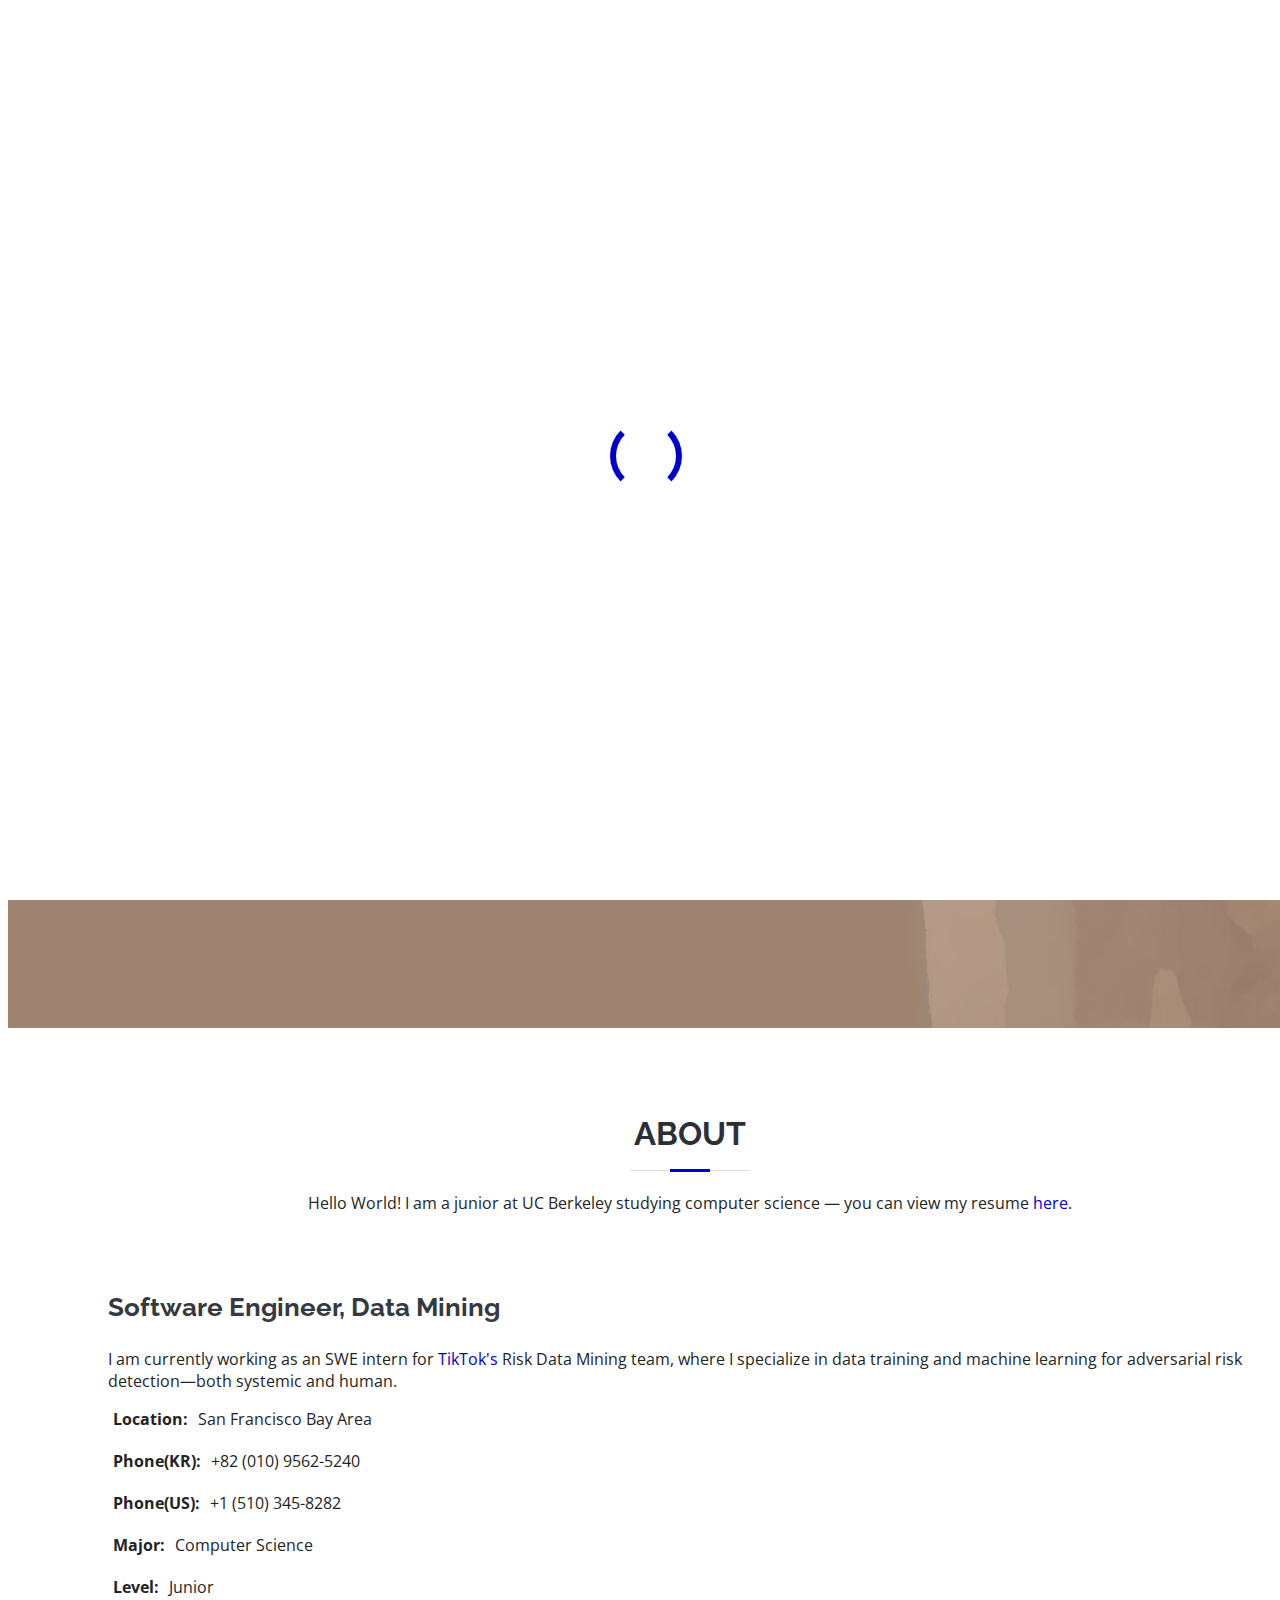
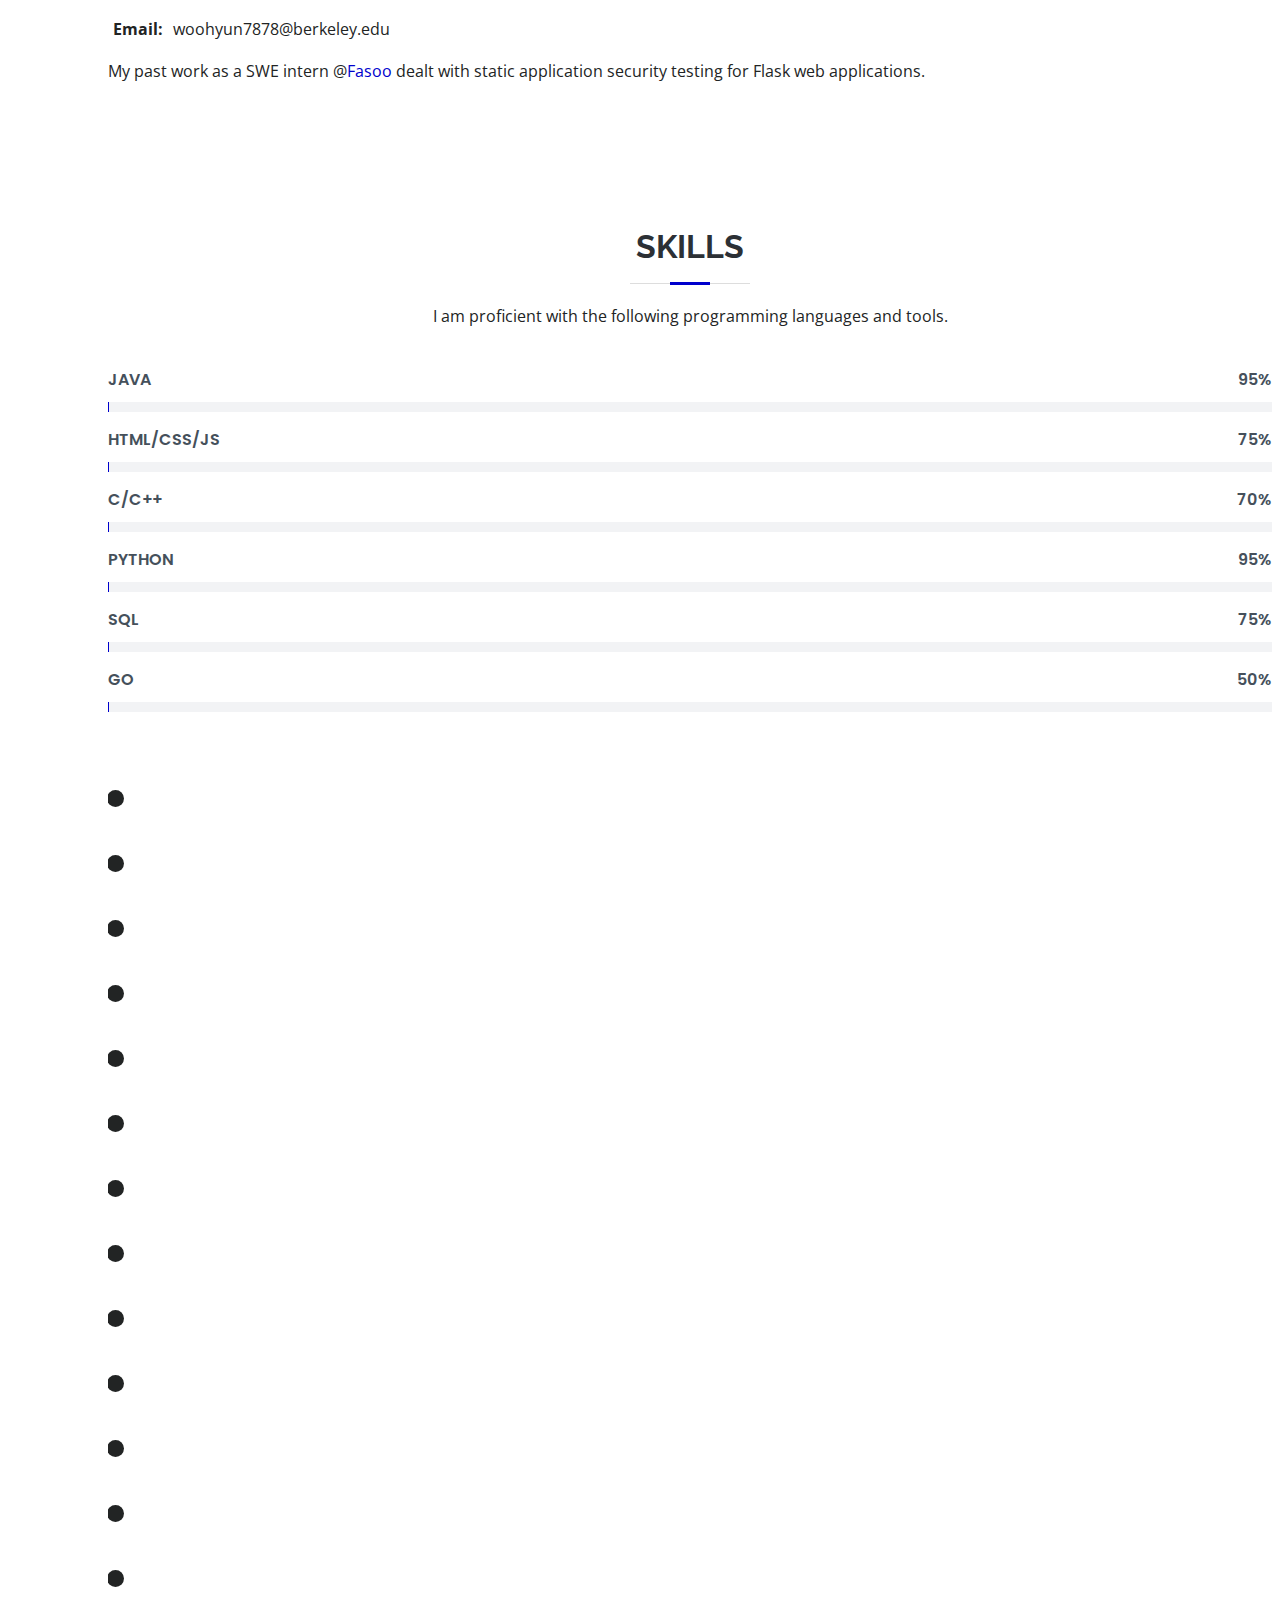
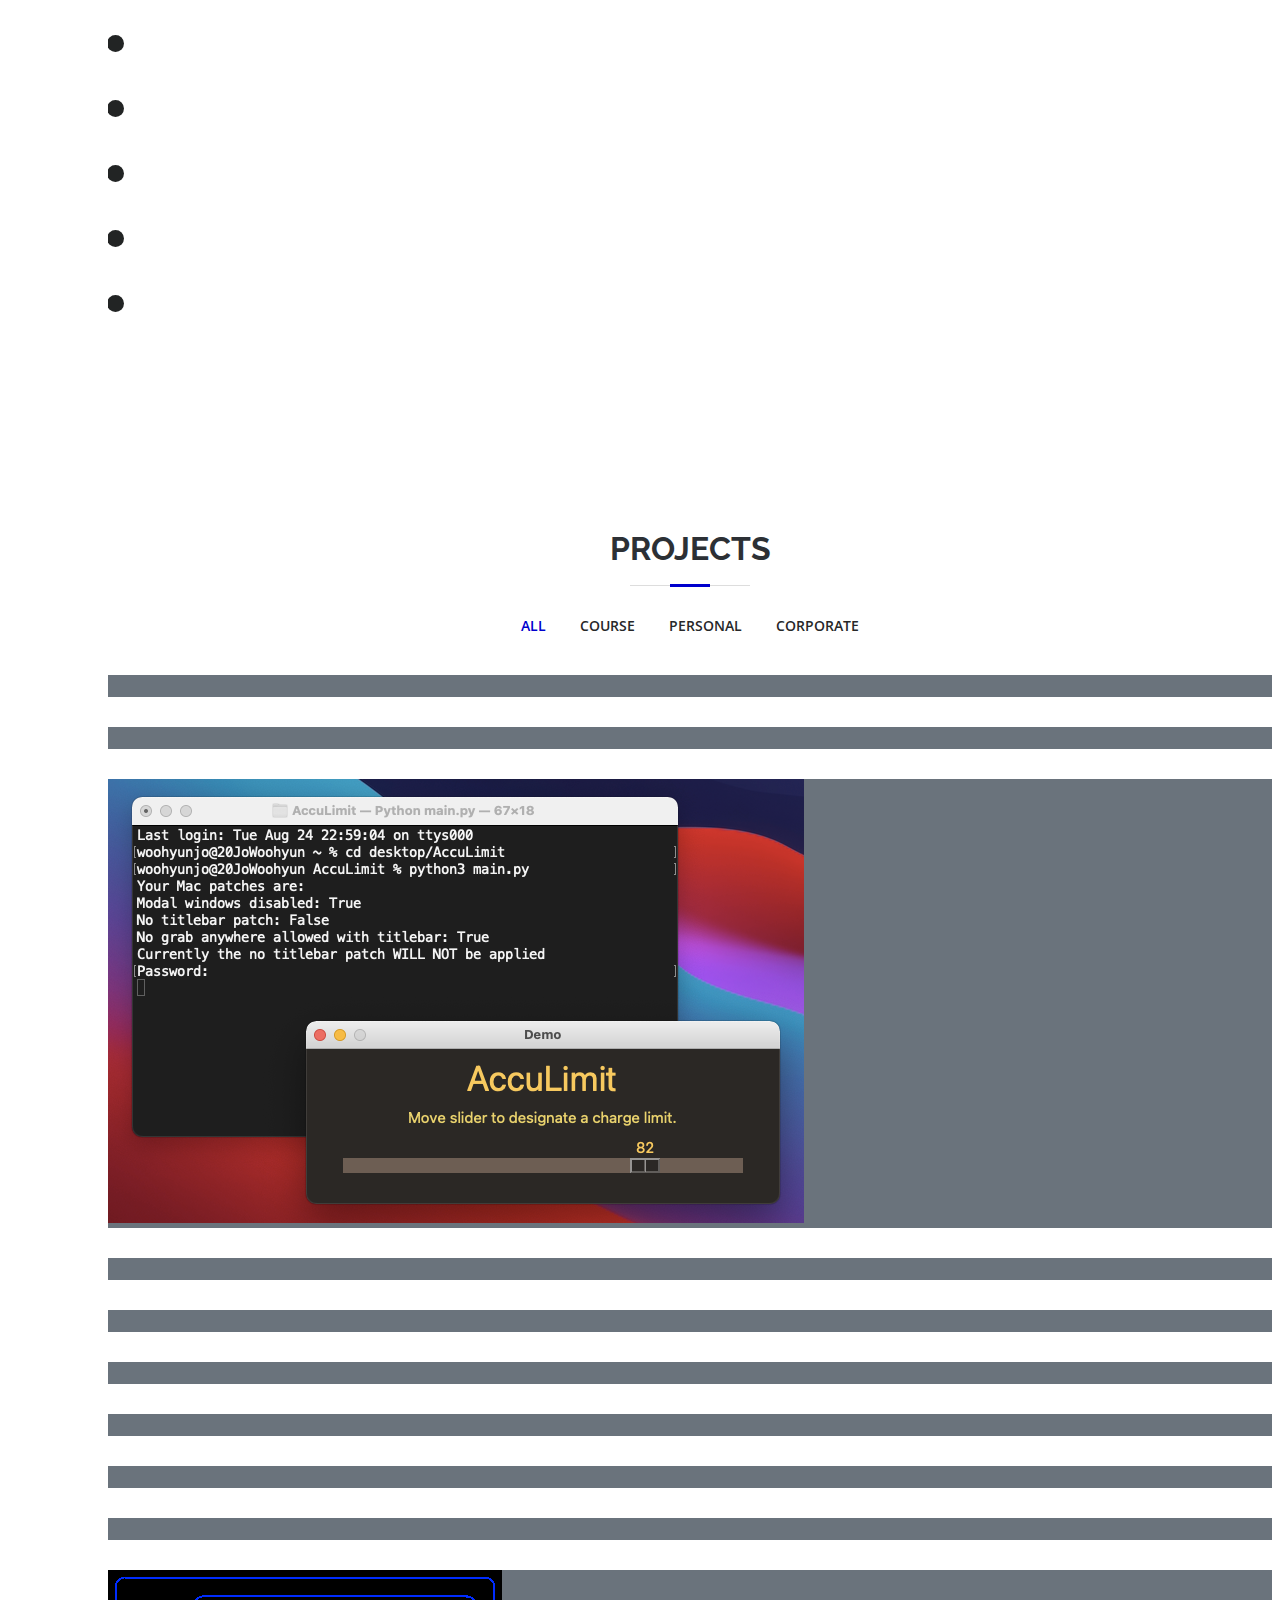
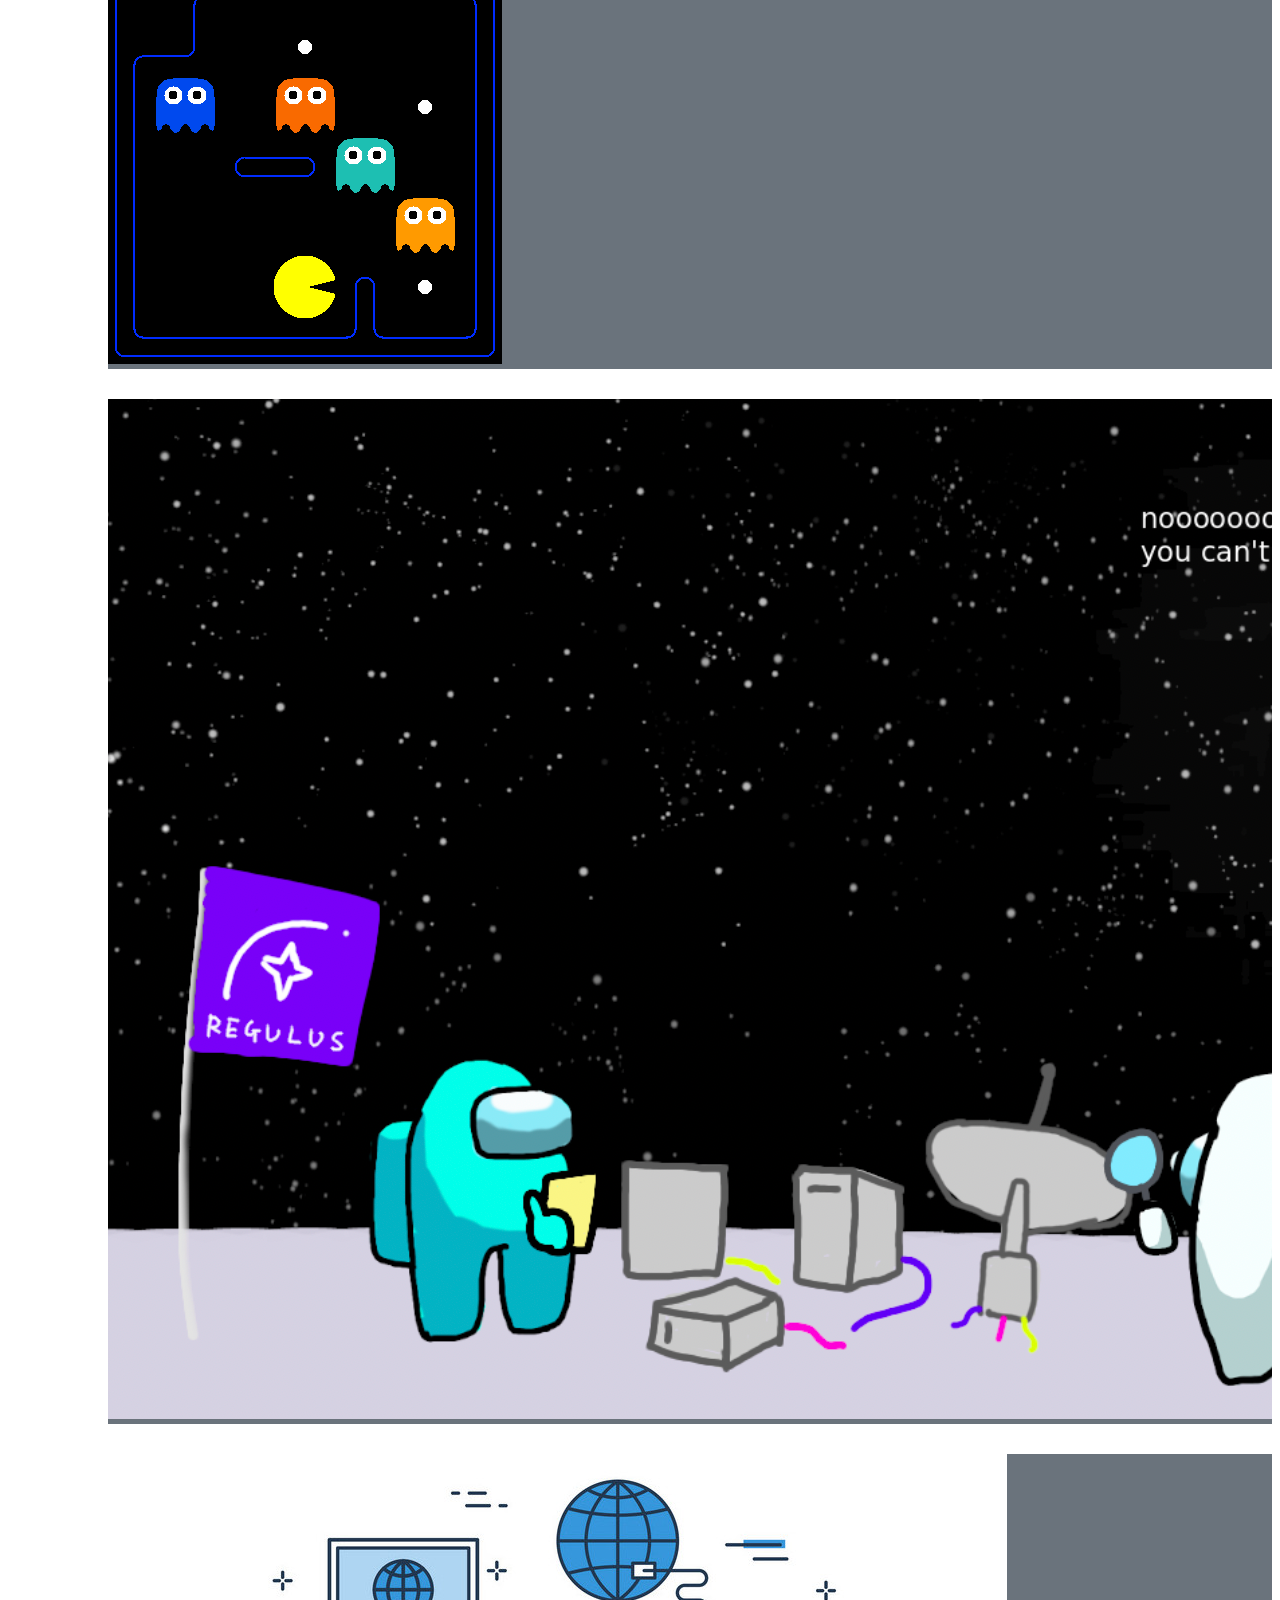
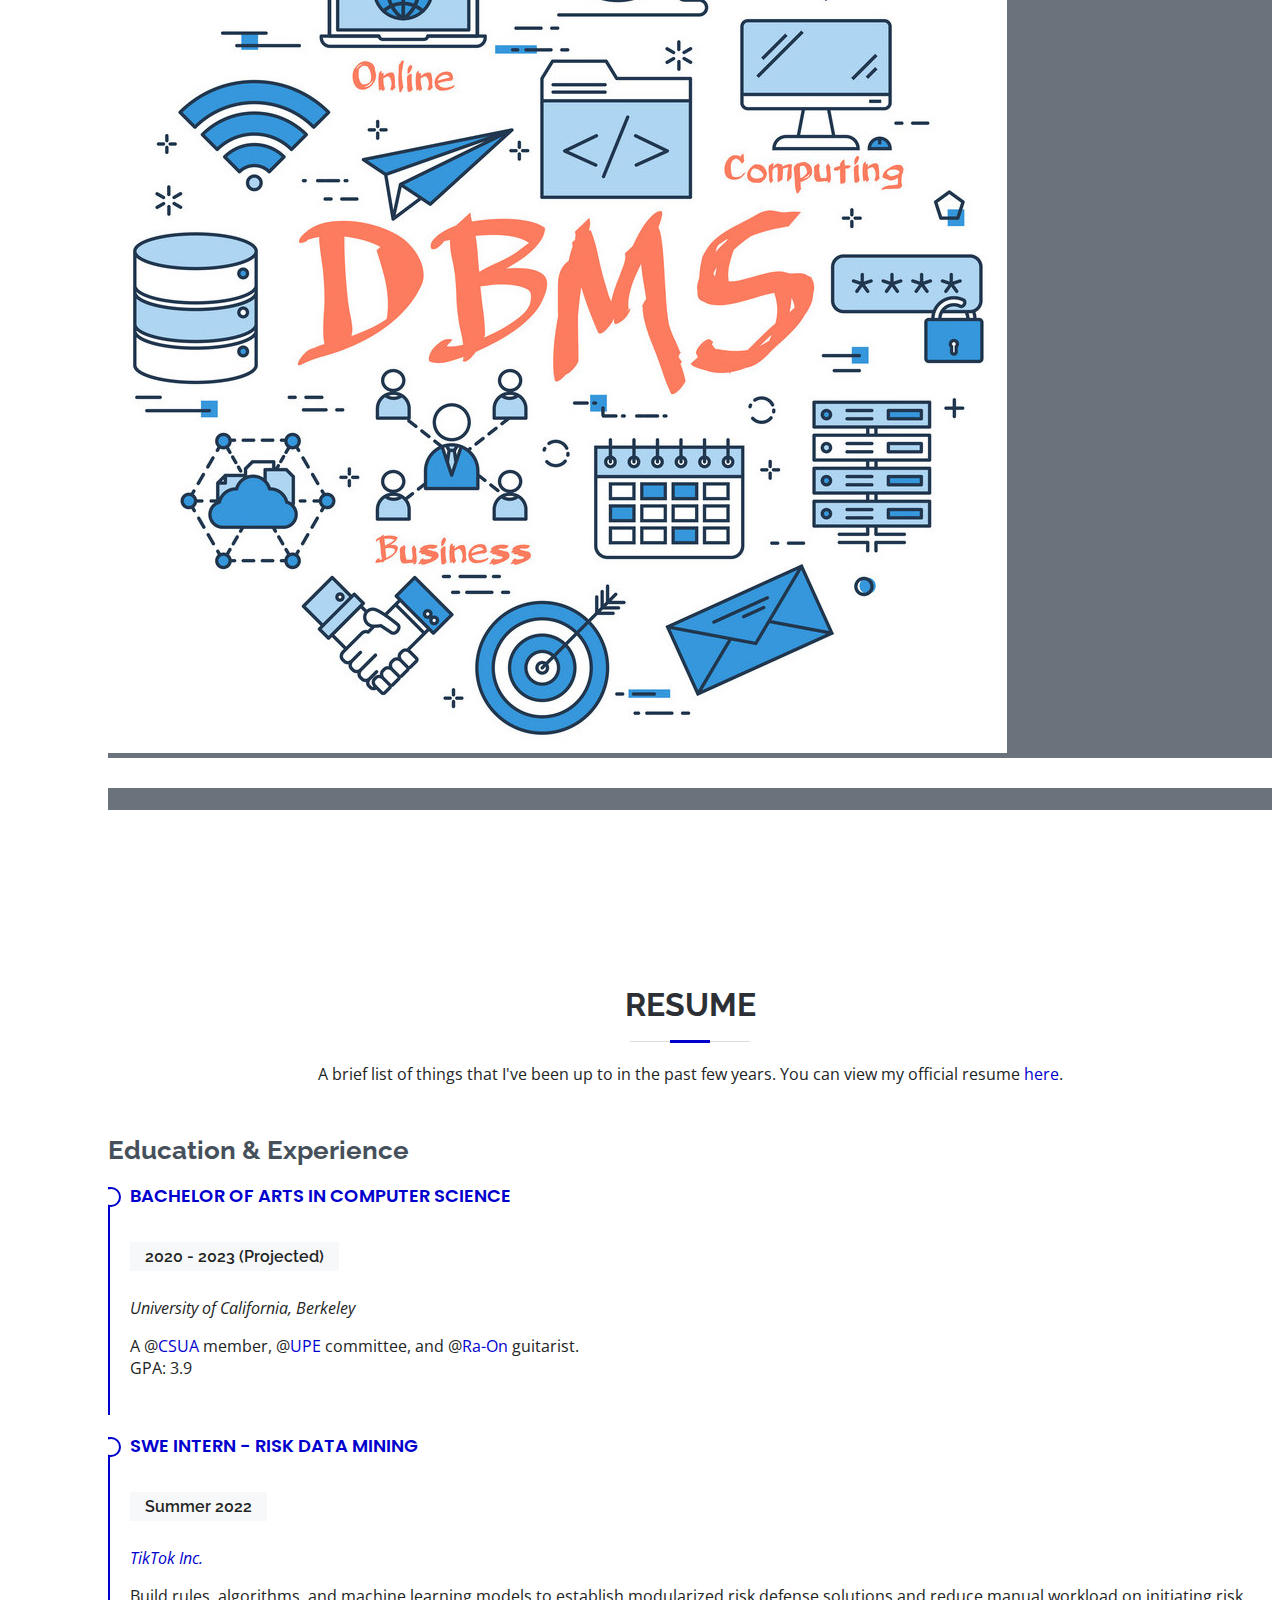
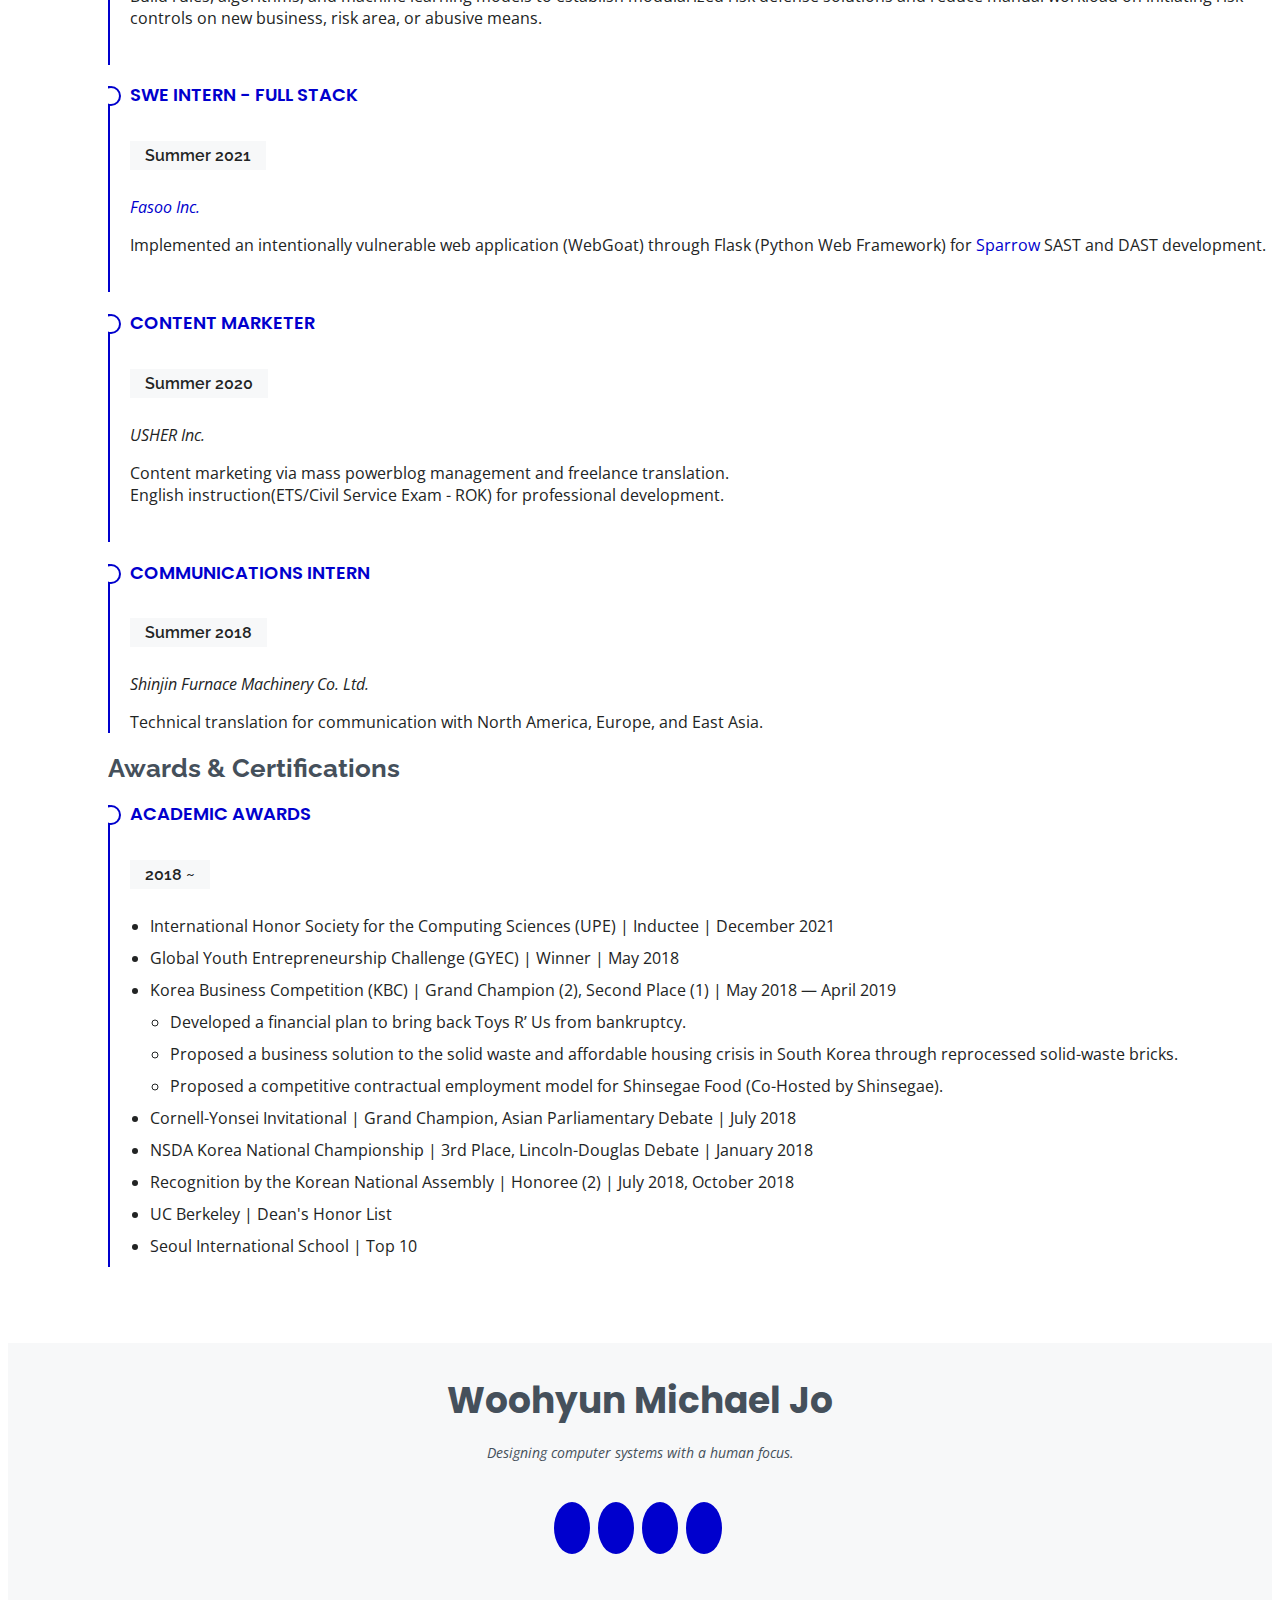
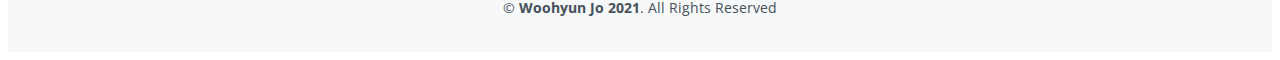
==== index.html @ 5ebe7e52 "Protfolio update" ====
<!DOCTYPE html>
<html lang="en">

<head>
  <meta charset="utf-8">
  <meta content="width=device-width, initial-scale=1.0" name="viewport">

  <title>Woohyun M. Jo</title>
  <meta content="" name="description">
  <meta content="" name="keywords">

  <!-- Favicons -->
  <link href="assets/img/favicon.ico" rel="icon">

  <!-- Devicons -->  
  <link rel="stylesheet" href="https://cdn.jsdelivr.net/gh/devicons/devicon@latest/devicon.min.css">

  <!-- Google Fonts -->
  <link href="https://fonts.googleapis.com/css?family=Open+Sans:300,300i,400,400i,600,600i,700,700i|Raleway:300,300i,400,400i,500,500i,600,600i,700,700i|Poppins:300,300i,400,400i,500,500i,600,600i,700,700i" rel="stylesheet">

  <!-- Vendor CSS Files -->
  <link href="assets/vendor/aos/aos.css" rel="stylesheet">
  <link href="assets/vendor/bootstrap/css/bootstrap.min.css" rel="stylesheet">
  <link href="assets/vendor/bootstrap-icons/bootstrap-icons.css" rel="stylesheet">
  <link href="assets/vendor/boxicons/css/boxicons.min.css" rel="stylesheet">
  <link href="assets/vendor/glightbox/css/glightbox.min.css" rel="stylesheet">
  <link href="assets/vendor/swiper/swiper-bundle.min.css" rel="stylesheet">

  <!-- Main CSS File -->
  <link href="assets/css/style.css" rel="stylesheet">
</head>

<body>

  <!-- ======= Mobile nav toggle button ======= -->
  <!-- <button type="button" class="mobile-nav-toggle d-xl-none"><i class="bi bi-list mobile-nav-toggle"></i></button> -->
  <i class="bi bi-list mobile-nav-toggle d-xl-none"></i>
  <!-- ======= Header ======= -->
  <header id="header" class="d-flex flex-column justify-content-center">

    <nav id="navbar" class="navbar nav-menu">
      <ul>
        <li><a href="#hero" class="nav-link scrollto active"><i class="bx bx-home"></i> <span>Home</span></a></li>
        <li><a href="#about" class="nav-link scrollto"><i class="bx bx-user"></i> <span>About</span></a></li>
        <li><a href="#skills" class="nav-link scrollto"><i class="bx bx-edit"></i> <span>Skills</span></a></li>
        <li><a href="#portfolio" class="nav-link scrollto"><i class="bx bx-book-content"></i> <span>Projects</span></a></li>
        <li><a href="#resume" class="nav-link scrollto"><i class="bx bx-file-blank"></i> <span>Resume</span></a></li>
      </ul>
    </nav><!-- .nav-menu -->

  </header><!-- End Header -->

  <!-- ======= Hero Section ======= -->
  <section id="hero" class="d-flex flex-column justify-content-center">
    <div class="container" data-aos="zoom-in" data-aos-delay="100">
      <h1>Woohyun Michael Jo</h1>
      <p>I'm a <span class="typed" data-typed-items="Developer, Hacker, Designer"></span></p>
      <div class="social-links">
        <a href="https://github.com/woohyun7878" class="github"><i class="bx bxl-github"></i></a>
        <a href="https://linkedin.com/in/woohyunmjo" class="linkedin"><i class="bx bxl-linkedin"></i></a>
        <a href="https://www.facebook.com/michael.jo.35513/" class="facebook"><i class="bx bxl-facebook"></i></a>
        <a href="https://www.instagram.com/michaeljoooooo/" class="instagram"><i class="bx bxl-instagram"></i></a>
      </div>
    </div>
  </section><!-- End Hero -->

  <main id="main">

    <!-- ======= About Section ======= -->
    <section id="about" class="about">
      <div class="container" data-aos="fade-up">

        <div class="section-title">
          <h2>About</h2>
          <p>Hello World! I am a junior at UC Berkeley studying
            computer science &mdash; you can view my resume
            <a href="assets/Woohyun_Jo_Resume.pdf">here</a>.
        </p>
        </div>

        <div class="row">
          <div class="col-lg-4">
            <img src="assets/img/profile-img.jpg" class="img-special" alt="">
          </div>
          <div class="col-lg-8 pt-4 pt-lg-0 content">
            <h3>Software Engineer, Data Mining</h3>
            <p>
              I am currently working as an SWE intern for <a href="https://careers.tiktok.com/">TikTok's</a>
              Risk Data Mining team, where I specialize in data training and machine learning for
              adversarial risk detection—both systemic and human.
              </p>
            <p class="fst-italic">
            <div class="row">
              <div class="col-lg-6">
                <ul>
                  <li><i class="bi bi-chevron-right"></i> <strong>Location:</strong> <span>San Francisco Bay Area</span></li>
                  <li><i class="bi bi-chevron-right"></i> <strong>Phone(KR):</strong> <span>+82 (010) 9562-5240</span></li>
                  <li><i class="bi bi-chevron-right"></i> <strong>Phone(US):</strong> <span>+1 (510) 345-8282</span></li>
                </ul>
              </div>
              <div class="col-lg-6">
                <ul>
                  <li><i class="bi bi-chevron-right"></i> <strong>Major:</strong> <span>Computer Science</span></li>
                  <li><i class="bi bi-chevron-right"></i> <strong>Level:</strong> <span>Junior</span></li>
                  <li><i class="bi bi-chevron-right"></i> <strong>Email:</strong> <span>woohyun7878@berkeley.edu</span></li>
                </ul>
              </div>
            </div>
              <p>
                My past work as a SWE intern @<a href="https://www.fasoo.com/">Fasoo</a> dealt with static application security testing for Flask web applications.
            </p>
          </div>
        </div>
      </div>
    </section><!-- End About Section -->

    <!-- ======= Skills Section ======= -->
    <section id="skills" class="skills section-bg">
      <div class="container" data-aos="fade-up">

        <div class="section-title">
          <h2>Skills</h2>
          <p>I am proficient with the following programming languages and tools.
          </p>
        </div>

        <div class="row skills-content">

          <div class="col-lg-6">

            <div class="progress">
              <span class="skill">Java <i class="val">95%</i></span>
              <div class="progress-bar-wrap">
                <div class="progress-bar" role="progressbar" aria-valuenow="100" aria-valuemin="0" aria-valuemax="100"></div>
              </div>
            </div>

            <div class="progress">
              <span class="skill">HTML/CSS/JS <i class="val">75%</i></span>
              <div class="progress-bar-wrap">
                <div class="progress-bar" role="progressbar" aria-valuenow="75" aria-valuemin="0" aria-valuemax="100"></div>
              </div>
            </div>

            <div class="progress">
              <span class="skill">C/C++ <i class="val">70%</i></span>
              <div class="progress-bar-wrap">
                <div class="progress-bar" role="progressbar" aria-valuenow="70" aria-valuemin="0" aria-valuemax="100"></div>
              </div>
            </div>

          </div>

          <div class="col-lg-6">

            <div class="progress">
              <span class="skill">Python <i class="val">95%</i></span>
              <div class="progress-bar-wrap">
                <div class="progress-bar" role="progressbar" aria-valuenow="100" aria-valuemin="0" aria-valuemax="100"></div>
              </div>
            </div>

            <div class="progress">
              <span class="skill">SQL <i class="val">75%</i></span>
              <div class="progress-bar-wrap">
                <div class="progress-bar" role="progressbar" aria-valuenow="75" aria-valuemin="0" aria-valuemax="100"></div>
              </div>
            </div>

            <div class="progress">
              <span class="skill">GO <i class="val">50%</i></span>
              <div class="progress-bar-wrap">
                <div class="progress-bar" role="progressbar" aria-valuenow="50" aria-valuemin="0" aria-valuemax="100"></div>
              </div>
            </div>

          </div>
        
        </div>
        <ul class="list-inline dev-icons" style="text-align: center">
          <li class="list-inline-item"><i class="devicon-python-plain colored"></i></li>
          <li class="list-inline-item"><i class="devicon-java-plain colored"></i></li>
          <li class="list-inline-item"><i class="devicon-cplusplus-plain colored"></i>
          </li>
          <li class="list-inline-item"><i class="devicon-go-plain colored"></i>
          </li>
          <li class="list-inline-item"><i class="devicon-mysql-plain colored"></i>
          </li>
          <li class="list-inline-item"><i class="devicon-django-plain colored"></i></li>
          <li class="list-inline-item"><i class="devicon-html5-plain colored"> </i></li>
          <li class="list-inline-item"><i class="devicon-css3-plain colored"></i>
          </li>
          <li class="list-inline-item"><i class="devicon-javascript-plain colored"></i>
          </li>
          <li class="list-inline-item"><i class="devicon-bootstrap-plain colored"></i>
          </li>
          <li class="list-inline-item"><i class="devicon-flask-original colored"> </i>
          </li>
          <li class="list-inline-item"><i class="devicon-sqlalchemy-plain colored"></i>
          </li>
          <li class="list-inline-item"><i class="devicon-aftereffects-plain colored"></i></li>
          <li class="list-inline-item"><i class="devicon-illustrator-plain colored"></i>
          </li>
          <li class="list-inline-item"><i class="devicon-photoshop-plain colored"></i>
          </li>
          <li class="list-inline-item"><i class="devicon-vscode-plain colored"></i>
          </li>
          <li class="list-inline-item"><i class="devicon-intellij-plain colored"></i>
          </li>
          <li class="list-inline-item"><i class="devicon-git-plain colored"></i>
          </li>
      </ul>

      </div>
    </section><!-- End Skills Section -->

    <!-- ======= Portfolio Section ======= -->
    <section id="portfolio" class="portfolio section-bg">
      <div class="container" data-aos="fade-up">

        <div class="section-title" style="padding-bottom: 0px;">
          <h2>Projects</h2>
        </div>
  
        <div class="row">
          <div class="col-lg-12 d-flex justify-content-center" data-aos="fade-up" data-aos-delay="100">
            <ul id="portfolio-flters">
              <li data-filter="*" class="filter-active">All</li>
              <li data-filter=".filter-course">Course</li>
              <li data-filter=".filter-personal">Personal</li>
              <li data-filter=".filter-corporate">Corporate</li>
            </ul>
          </div>
        </div>

        <p class="mobile-only"><b><i class='bx bx-mobile' ></i>Mobile: </b>Tap images for view options</p>

        <div class="row portfolio-container" data-aos="fade-up" data-aos-delay="200">

          <div class="col-lg-4 col-md-6 portfolio-item filter-personal">
            <div class="portfolio-wrap">
              <img src="assets/img/portfolio/metaport.jpg" class="img-fluid" alt="">
              <div class="portfolio-info">
                <h4>Metaport</h4>
                <p>Sketchup (3D Modeling)</p>
                <div class="portfolio-links">
                  <a href="assets/img/portfolio/metaport.jpg" data-gallery="portfolioGallery" class="portfolio-lightbox" title="In a team of 7, proposed the urban transportation solution
                  Metaport, which is powered by electricity from microbial fuel
                  cells that treat human urine in public restrooms."><i class="bx bx-dots-horizontal-rounded"></i></a>
                  <a href="https://www.entreplanet.org/GYEC/challenge2018.php" ><i class="bx bx-link"></i></a>
                </div>
              </div>
            </div>
          </div>

          <div class="col-lg-4 col-md-6 portfolio-item filter-course">
            <div class="portfolio-wrap">
              <img src="assets/img/portfolio/byow.jpg" class="img-fluid" alt="">
              <div class="portfolio-info">
                <h4>BYOW</h4>
                <p>JAVA</p>
                <div class="portfolio-links">
                  <a href="assets/img/portfolio/byow.jpg" data-gallery="portfolioGallery" class="portfolio-lightbox" title="Implemented a 2-dimensional dungeon game with pseudorandom world generation and state persistence."><i class="bx bx-dots-horizontal-rounded"></i></a>
                  <a href="https://github.com/Berkeley-CS61B-Student/sp21-proj3-g783" ><i class="bx bx-link"></i></a>
                </div>
              </div>
            </div>
          </div>

          <div class="col-lg-4 col-md-6 portfolio-item filter-personal">
            <div class="portfolio-wrap">
              <img src="assets/img/portfolio/acculimit.jpg" class="img-fluid" alt="">
              <div class="portfolio-info">
                <h4>AccuLimit</h4>
                <p>PYTHON</p>
                <div class="portfolio-links">
                  <a href="assets/img/portfolio/acculimit.jpg" data-gallery="portfolioGallery" class="portfolio-lightbox" title="AccuLimit protects your Mac's battery health by limiting the maximum battery charge by modifying the root BCLM parameter. I developed this application to keep my Macbook plugged in during graphic-intensive work.">
                    <i class="bx bx-dots-horizontal-rounded"></i></a>
                  <a href="https://github.com/woohyun7878/AccuLimit"><i class="bx bx-link"></i></a>
                </div>
              </div>
            </div>
          </div>

          <div class="col-lg-4 col-md-6 portfolio-item filter-course">
            <div class="portfolio-wrap">
              <img src="assets/img/portfolio/schemeinterp.jpg" class="img-fluid" alt="">
              <div class="portfolio-info">
                <h4>Scheme Interpreter</h4>
                <p>Python</p>
                <div class="portfolio-links">
                  <a href="assets/img/portfolio/schemeinterp.jpg" data-gallery="portfolioGallery" class="portfolio-lightbox" title="This program interprets Scheme (Lisp Programming Language) code
                  through syntactical and lexical analysis. Symbol evaluation,
                  definitions, and user-defined procedures are all supported via
                  lexical scoping."><i class="bx bx-dots-horizontal-rounded"></i></a>
                  <a href="https://github.com/woohyun7878/scheme_interpreter_public" ><i class="bx bx-link"></i></a>
                </div>
              </div>
            </div>
          </div>

          <div class="col-lg-4 col-md-6 portfolio-item filter-corporate">
            <div class="portfolio-wrap">
              <img src="assets/img/portfolio/pyflagoat.jpg" class="img-fluid" alt="">
              <div class="portfolio-info">
                <h4>PyFlaGoat</h4>
                <p>Python • Flask • HTML/JS</p>
                <div class="portfolio-links">
                  <a href="assets/img/portfolio/pyflagoat.jpg" data-gallery="portfolioGallery" class="portfolio-lightbox" title=" Implemented an intentionally vulnerable flask application for static/dynamic 
                  security testing development and public cybersecurity education. 
                  The web application explains and demonstrates each vulnerability and the 
                  corresponding mitigation strategies as enumerated by OWASP."><i class="bx bx-dots-horizontal-rounded"></i></a>
                  <a href="https://github.com/SP-Development-Team-1/PyFlaGoat" ><i class="bx bx-link"></i></a>
                </div>
              </div>
            </div>
          </div>

          <div class="col-lg-4 col-md-6 portfolio-item filter-personal">
            <div class="portfolio-wrap">
              <img src="assets/img/portfolio/moneythings.jpg" class="img-fluid" alt="">
              <div class="portfolio-info">
                <h4>Moneythings</h4>
                <p>After Effects • Illustrator • Audacity</p>
                <div class="portfolio-links">
                  <a href="assets/img/portfolio/moneythings.jpg" data-gallery="portfolioGallery" class="portfolio-lightbox" title="Produced bite-sized, flat-animation infographics content via
                  After Effects CC. I started this personal project as a
                  complement to my independent study of motion graphic production,
                  but I ended up creating a dozen more videos."><i class="bx bx-dots-horizontal-rounded"></i></a>
                  <a href="https://www.youtube.com/channel/UCv-uXCYQc3RALJAp2aM-qxg" ><i class="bx bx-link"></i></a>
                </div>
              </div>
            </div>
          </div>

          <div class="col-lg-4 col-md-6 portfolio-item filter-personal">
            <div class="portfolio-wrap">
              <img src="assets/img/portfolio/gms.jpg" class="img-fluid" alt="">
              <div class="portfolio-info">
                <h4>Genie Music Scrapper</h4>
                <p>Browser Extension • JavaScript</p>
                <div class="portfolio-links">
                  <a href="assets/img/portfolio/gms.jpg" data-gallery="portfolioGallery" class="portfolio-lightbox" title="Created a browser extension that compiles your Genie Music	
                  playlist into a plain text list. Created [mostly] upon request from 
                  my friends and for personal use."><i class="bx bx-dots-horizontal-rounded"></i></a>
                  <a href="https://github.com/woohyun7878/genie_music_scrapper" ><i class="bx bx-link"></i></a>
                </div>
              </div>
            </div>
          </div>

          <div class="col-lg-4 col-md-6 portfolio-item filter-corporate">
            <div class="portfolio-wrap">
              <img src="assets/img/portfolio/homebuild.jpg" class="img-fluid" alt="">
              <div class="portfolio-info">
                <h4>Homebuild</h4>
                <p>Volunteer Project</p>
                <div class="portfolio-links">
                  <a href="assets/img/portfolio/homebuild.jpg" data-gallery="portfolioGallery" class="portfolio-lightbox" title="Organized and led a team of 20 students from South Korea to
                  build a brick house with water and electricity for a family of
                  four in Chiang Mai, Thailand."><i class="bx bx-dots-horizontal-rounded"></i></a>
                  <a href="https://www.instagram.com/sis.hfh" ><i class="bx bx-link"></i></a>
                </div>
              </div>
            </div>
          </div>

          <div class="col-lg-4 col-md-6 portfolio-item filter-course">
            <div class="portfolio-wrap">
              <img src="assets/img/portfolio/gitlet.jpg" class="img-fluid" alt="">
              <div class="portfolio-info">
                <h4>Gitlet</h4>
                <p>Java</p>
                <div class="portfolio-links">
                  <a href="assets/img/portfolio/gitlet.jpg" data-gallery="portfolioGallery" class="portfolio-lightbox" title="Implemented a version-control system that mimics some of the
                  basic features of the popular system Git (add, commit, branch,
                  checkout, etc.)."><i class="bx bx-dots-horizontal-rounded"></i></a>
                  <a href="https://github.com/woohyun7878/gitlet_public"><i class="bx bx-link"></i></a>
                </div>
              </div>
            </div>
          </div>

          <div class="col-lg-4 col-md-6 portfolio-item filter-course">
            <div class="portfolio-wrap">
              <img src="assets/img/portfolio/pac_ai.jpg" class="img-fluid" alt="">
              <div class="portfolio-info">
                <h4>Pacman AI</h4>
                <p>Python</p>
                <div class="portfolio-links">
                  <a href="assets/img/portfolio/pac_ai.jpg" data-gallery="portfolioGallery" class="portfolio-lightbox" 
                  title="A series of artificial intelligence engines for Pacman, from multi-agent search to neural networks."><i class="bx bx-dots-horizontal-rounded"></i></a>
                  <a href="https://github.com/woohyun7878/PAC-MAN_AIs"><i class="bx bx-link"></i></a>
                </div>
              </div>
            </div>
          </div>

          <div class="col-lg-4 col-md-6 portfolio-item filter-course">
            <div class="portfolio-wrap">
              <img src="assets/img/portfolio/cryptbox.jpg" class="img-fluid" alt="">
              <div class="portfolio-info">
                <h4>CryptBox</h4>
                <p>Go</p>
                <div class="portfolio-links">
                  <a href="assets/img/portfolio/cryptbox.jpg" data-gallery="portfolioGallery" class="portfolio-lightbox" 
                  title="A client application for a end-to-end file sharing system, 
                  secured with cryptography even under vulnerable servers."><i class="bx bx-dots-horizontal-rounded"></i></a>
                  <a href="https://github.com/cs161-students/sp22-project2-jojo-and-jin"><i class="bx bx-link"></i></a>
                </div>
              </div>
            </div>
          </div>

          <div class="col-lg-4 col-md-6 portfolio-item filter-course">
            <div class="portfolio-wrap">
              <img src="assets/img/portfolio/dbms.jpg" class="img-fluid" alt="">
              <div class="portfolio-info">
                <h4>DBMS-J</h4>
                <p>Java</p>
                <div class="portfolio-links">
                  <a href="assets/img/portfolio/dbms.jpg" data-gallery="portfolioGallery" class="portfolio-lightbox" 
                  title="A robus database management system built with Java-query optimization, concurrency, recocery, and more."><i class="bx bx-dots-horizontal-rounded"></i></a>
                  <a href="https://github.com/woohyun7878/DBMS"><i class="bx bx-link"></i></a>
                </div>
              </div>
            </div>
          </div>

          <div class="col-lg-4 col-md-6 portfolio-item filter-personal">
            <div class="portfolio-wrap">
              <img src="assets/img/portfolio/hackmit.jpg" class="img-fluid" alt="">
              <div class="portfolio-info">
                <h4>TBA...(HackMIT!)</h4>
                <p>TBA...(HackMIT!)</p>
                <div class="portfolio-links">
                  <a href="assets/img/portfolio/hackmit.jpg" data-gallery="portfolioGallery" class="portfolio-lightbox" title="I'm participating in HackMIT 2021 this fall! Project TBA . . ."><i class="bx bx-dots-horizontal-rounded"></i></a>
                  <a href="https://hackmit.org/"><i class="bx bx-link"></i></a>
                </div>
              </div>
            </div>
          </div>

        </div>

      </div>
    </section><!-- End Portfolio Section -->

    <!-- ======= Resume Section ======= -->
    <section id="resume" class="resume">
      <div class="container" data-aos="fade-up">

        <div class="section-title">
          <h2>Resume</h2>
          <p>A brief list of things that I've been up to in the past few years. You can view my official resume <a href="assets/Woohyun_Jo_Resume.pdf">here</a>.</p>
        </div>

        <div class="row">
          <div class="col-lg-6">

            <h3 class="resume-title">Education & Experience</h3>
            <div class="resume-item">
              <h4>Bachelor of Arts in Computer Science</h4>
              <h5>2020 - 2023 (Projected)</h5>
              <p><em>University of California, Berkeley</em></p>
              <p>A @<a href="https://www.csua.berkeley.edu/">CSUA</a> member, @<a href="https://upe.berkeley.edu/">UPE</a> committee, 
                and @<a href="https://callink.berkeley.edu/organization/raon">Ra-On</a> guitarist. 
              <br>GPA: 3.9
              </p>
            </div>
            <div class="resume-item">
              <h4>SWE Intern - Risk Data Mining</h4>
              <h5>Summer 2022</h5>
              <p><em><a href="https://www.tiktok.com/about?lang=en">TikTok Inc.</a></em></p>
              <p> Build rules, algorithms, and machine learning models to 
                establish modularized risk defense solutions and 
                reduce manual workload on initiating risk controls on 
                new business, risk area, or abusive means.
            </div>
            <div class="resume-item">
              <h4>SWE Intern - Full Stack</h4>
              <h5>Summer 2021</h5>
              <p><em><a href="https://fasoo.com">Fasoo Inc.</a></em></p>
              <p>Implemented an intentionally
                vulnerable web application (WebGoat) through Flask (Python Web
                Framework) for <a href="https://sparrowfasoo.com">Sparrow</a> SAST and DAST development.</p>
            </div>
            <div class="resume-item">
              <h4>Content Marketer</h4>
              <h5>Summer 2020</h5>
              <p><em>USHER Inc.</em></p>
              <p> Content marketing via mass powerblog management and freelance translation. <br> English instruction(ETS/Civil Service Exam - ROK) for professional development.
              </p>
            </div>
            <div class="resume-item">
              <h4>Communications Intern</h4>
              <h5>Summer 2018</h5>
              <p><em>Shinjin Furnace Machinery Co. Ltd.</em></p>
              <p>Technical translation for communication with North America, Europe, and East Asia.</p>
            </div>
          </div>
          <div class="col-lg-6">
            <h3 class="resume-title">Awards & Certifications</h3>
            <div class="resume-item">
              <h4>Academic Awards</h4>
              <h5>2018 ~ </h5>
              <ul>
                <li>
                  <span class="fa-li"><i class="fas fa-cog"></i></span>
                  International Honor Society for the Computing Sciences (UPE) | Inductee | December 2021
                </li>
                <li>
                    <span class="fa-li"><i class="fas fa-cog"></i></span>
                    Global Youth Entrepreneurship Challenge (GYEC) | Winner | May 2018
                </li>
                <li>
                    <span class="fa-li"><i class="fas fa-cogs"></i></span>
                    Korea Business Competition (KBC) | Grand Champion (2), Second
                    Place (1) | May 2018 — April 2019 
                </li>
                <ul class="fa-ul mb-0">
                    <li>
                        <span class="fa-li"><i class="fas fa-cog"></i></span>
                        Developed a financial plan to bring back Toys R’ Us from
                        bankruptcy.</li>
                    <li>
                        <span class="fa-li"><i class="fas fa-cog"></i></span>
                        Proposed a business solution to the solid waste and affordable
                        housing crisis in South Korea through reprocessed solid-waste
                        bricks.</li>
                    <li>
                        <span class="fa-li"><i class="fas fa-cog"></i></span>
                        Proposed a competitive contractual employment model for Shinsegae Food
                        (Co-Hosted by Shinsegae).
                    </li>
                </ul>
                <li>
                    <span class="fa-li"><i class="fas fa-cog"></i></span>
                    Cornell-Yonsei Invitational | Grand Champion, Asian Parliamentary
                    Debate | July 2018
                </li>
                <li>
                    <span class="fa-li"><i class="fas fa-cog"></i></span>
                    NSDA Korea National Championship | 3rd Place, Lincoln-Douglas
                    Debate | January 2018
                </li>
                <li>
                    <span class="fa-li"><i class="fas fa-cog"></i></span>
                    Recognition by the Korean National Assembly | Honoree (2) | July
                    2018, October 2018
                </li>
                <li>
                    <span class="fa-li"><i class="fas fa-cog"></i></span>
                    UC Berkeley | Dean's Honor List
                <li>
                    <span class="fa-li"><i class="fas fa-cog"></i></span>
                    Seoul International School | Top 10
                </li>
            </ul>
            </div>
          </div>
        </div>

      </div>
    </section><!-- End Resume Section -->

  </main><!-- End #main -->

  <!-- ======= Footer ======= -->
  <footer id="footer">
    <div class="container">
      <h3>Woohyun Michael Jo</h3>
      <p>Designing computer systems with a human focus.</p>
      <div class="social-links">
        <a href="https://github.com/woohyun7878" class="github"><i class="bx bxl-github"></i></a>
        <a href="https://linkedin.com/in/woohyunmjo" class="linkedin"><i class="bx bxl-linkedin"></i></a>
        <a href="https://www.facebook.com/michael.jo.35513/" class="facebook"><i class="bx bxl-facebook"></i></a>
        <a href="https://www.instagram.com/michaeljoooooo/" class="instagram"><i class="bx bxl-instagram"></i></a>
      </div>
      <div class="copyright">
        &copy; <strong><span>Woohyun Jo 2021</span></strong>. All Rights Reserved
      </div>
    </div>
  </footer><!-- End Footer -->

  <div id="preloader"></div>
  <a href="#" class="back-to-top d-flex align-items-center justify-content-center"><i class="bi bi-arrow-up-short"></i></a>

  <!-- Vendor JS Files -->
  <script src="assets/vendor/aos/aos.js"></script>
  <script src="assets/vendor/bootstrap/js/bootstrap.bundle.min.js"></script>
  <script src="assets/vendor/glightbox/js/glightbox.min.js"></script>
  <script src="assets/vendor/isotope-layout/isotope.pkgd.min.js"></script>
  <script src="assets/vendor/php-email-form/validate.js"></script>
  <script src="assets/vendor/purecounter/purecounter.js"></script>
  <script src="assets/vendor/swiper/swiper-bundle.min.js"></script>
  <script src="assets/vendor/typed.js/typed.min.js"></script>
  <script src="assets/vendor/waypoints/noframework.waypoints.js"></script>

  <!-- Template Main JS File -->
  <script src="assets/js/main.js"></script>

</body>

</html>
---- assets/css/style.css ----
/**
* License: https://bootstrapmade.com/license/
*/

/*--------------------------------------------------------------
# General
--------------------------------------------------------------*/
body {
  font-family: "Open Sans", sans-serif;
  color: #222424;
}

a {
  color: #0000cd;
  text-decoration: none;
}

a:hover {
  color: #0e0e74;
  text-decoration: none;
}

h1, h2, h3, h4, h5, h6 {
  font-family: "Raleway", sans-serif;
}

/*--------------------------------------------------------------
# Back to top button
--------------------------------------------------------------*/
.back-to-top {
  position: fixed;
  visibility: hidden;
  opacity: 0;
  right: 15px;
  bottom: 15px;
  z-index: 996;
  background: #0000cd;
  width: 40px;
  height: 40px;
  border-radius: 50px;
  transition: all 0.4s;
}

.back-to-top i {
  font-size: 28px;
  color: #fff;
  line-height: 0;
}

.back-to-top:hover {
  background: #0e0e74;
  color: #fff;
}

.back-to-top.active {
  visibility: visible;
  opacity: 1;
}

/*--------------------------------------------------------------
# Preloader
--------------------------------------------------------------*/
#preloader {
  position: fixed;
  top: 0;
  left: 0;
  right: 0;
  bottom: 0;
  z-index: 9999;
  overflow: hidden;
  background: #fff;
}

#preloader:before {
  content: "";
  position: fixed;
  top: calc(50% - 30px);
  left: calc(50% - 30px);
  border: 6px solid #0000cd;
  border-top-color: #fff;
  border-bottom-color: #fff;
  border-radius: 50%;
  width: 60px;
  height: 60px;
  -webkit-animation: animate-preloader 1s linear infinite;
  animation: animate-preloader 1s linear infinite;
}

@-webkit-keyframes animate-preloader {
  0% {
    transform: rotate(0deg);
  }
  100% {
    transform: rotate(360deg);
  }
}

@keyframes animate-preloader {
  0% {
    transform: rotate(0deg);
  }
  100% {
    transform: rotate(360deg);
  }
}

/*--------------------------------------------------------------
# Disable aos animation delay on mobile devices
--------------------------------------------------------------*/
@media screen and (max-width: 768px) {
  [data-aos-delay] {
    transition-delay: 0 !important;
  }
}

/*--------------------------------------------------------------
# Header
--------------------------------------------------------------*/
#header {
  position: fixed;
  top: 0;
  left: 0;
  bottom: 0;
  z-index: 9997;
  transition: all 0.5s;
  padding: 15px;
  overflow-y: auto;
}

@media (max-width: 992px) {
  #header {
    width: 300px;
    background: #fff;
    border-right: 1px solid #e6e9ec;
    left: -300px;
  }
}

@media (min-width: 992px) {
  #main {
    margin-left: 100px;
  }
}

/*--------------------------------------------------------------
# Navigation Menu
--------------------------------------------------------------*/
/**
* Desktop Navigation 
*/
.nav-menu {
  padding: 0;
  display: block;
}

.nav-menu * {
  margin: 0;
  padding: 0;
  list-style: none;
}

.nav-menu > ul > li {
  position: relative;
  white-space: nowrap;
}

.nav-menu a, .nav-menu a:focus {
  display: flex;
  align-items: center;
  color: #45505b;
  padding: 10px 18px;
  margin-bottom: 8px;
  transition: 0.3s;
  font-size: 15px;
  border-radius: 50px;
  background: #f2f3f5;
  height: 56px;
  width: 100%;
  overflow: hidden;
  transition: 0.3s;
}

.nav-menu a i, .nav-menu a:focus i {
  font-size: 20px;
}

.nav-menu a span, .nav-menu a:focus span {
  padding: 0 5px 0 7px;
  color: #45505b;
}

@media (min-width: 992px) {
  .nav-menu a, .nav-menu a:focus {
    width: 56px;
  }
  .nav-menu a span, .nav-menu a:focus span {
    display: none;
    color: #fff;
  }
}

.nav-menu a:hover, .nav-menu .active, .nav-menu .active:focus, .nav-menu li:hover > a {
  color: #fff;
  background: #0000cd;
}

.nav-menu a:hover span, .nav-menu .active span, .nav-menu .active:focus span, .nav-menu li:hover > a span {
  color: #fff;
}

.nav-menu a:hover, .nav-menu li:hover > a {
  width: 100%;
  color: #fff;
}

.nav-menu a:hover span, .nav-menu li:hover > a span {
  display: block;
}

/**
* Mobile Navigation 
*/
.mobile-nav-toggle {
  position: fixed;
  right: 10px;
  top: 10px;
  z-index: 9998;
  border: 0;
  background: none;
  font-size: 28px;
  transition: all 0.4s;
  outline: none !important;
  line-height: 0;
  cursor: pointer;
  border-radius: 50px;
  padding: 5px;
}

.mobile-nav-toggle i {
  color: #45505b;
}

.mobile-nav-active {
  overflow: hidden;
}

.mobile-nav-active #header {
  left: 0;
}

.mobile-nav-active .mobile-nav-toggle {
  color: #fff;
  background-color: #0000cd;
}

/*--------------------------------------------------------------
# Hero Section
--------------------------------------------------------------*/
#hero {
  width: 100%;
  height: 100vh;
  background: url("../img/hero-bg.jpg") top right no-repeat;
  background-size: cover;
  position: relative;
}

@media (min-width: 992px) {
  #hero {
    padding-left: 160px;
  }
}

#hero:before {
  content: "";
  background: rgba(143, 133, 133, 0.596);
  position: absolute;
  bottom: 0;
  top: 0;
  left: 0;
  right: 0;
}

#hero h1 {
  margin: 0;
  font-size: 64px;
  font-weight: 700;
  line-height: 56px;
  color: #1b1c1d;
}

#hero p {
  color: #1b1c1d;
  margin: 15px 0 0 0;
  font-size: 26px;
  font-family: "Poppins", sans-serif;
}

#hero p span {
  color: #0000cd;
  letter-spacing: 1px;
}

#hero .social-links {
  margin-top: 30px;
}

#hero .social-links a {
  font-size: 24px;
  display: inline-block;
  color: #1b1c1d;
  line-height: 1;
  margin-right: 20px;
  transition: 0.3s;
}

#hero .social-links a:hover {
  color: #0000cd;
}

@media (max-width: 992px) {
  #hero {
    text-align: center;
  }
  #hero h1 {
    font-size: 32px;
    line-height: 36px;
  }
  #hero p {
    margin-top: 10px;
    font-size: 20px;
    line-height: 24px;
  }
}

/*--------------------------------------------------------------
# Sections General
--------------------------------------------------------------*/
section {
  padding: 60px 0;
  overflow: hidden;
}

.section-title {
  text-align: center;
  padding-bottom: 30px;
}

.section-title h2 {
  font-size: 32px;
  font-weight: bold;
  text-transform: uppercase;
  margin-bottom: 20px;
  padding-bottom: 20px;
  position: relative;
  color: #2c3035;
}

.section-title h2::before {
  content: '';
  position: absolute;
  display: block;
  width: 120px;
  height: 1px;
  background: #ddd;
  bottom: 1px;
  left: calc(50% - 60px);
}

.section-title h2::after {
  content: '';
  position: absolute;
  display: block;
  width: 40px;
  height: 3px;
  background: #0000cd;
  bottom: 0;
  left: calc(50% - 20px);
}

.section-title p {
  margin-bottom: 0;
}

/*--------------------------------------------------------------
# About
--------------------------------------------------------------*/
.about .content h3 {
  font-weight: 700;
  font-size: 26px;
  color: #343a41;
}

.about .content ul {
  list-style: none;
  padding: 0;
}

.about .content ul li {
  margin-bottom: 20px;
  display: flex;
  align-items: center;
}

.about .content ul strong {
  margin-right: 10px;
}

.about .content ul i {
  font-size: 16px;
  margin-right: 5px;
  color: #0000cd;
  line-height: 0;
}

.about .content p:last-child {
  margin-bottom: 0;
}

/*--------------------------------------------------------------
# Facts
--------------------------------------------------------------*/
.facts .count-box {
  padding: 30px 30px 25px 30px;
  margin-top: 30px;
  width: 100%;
  position: relative;
  text-align: center;
  background: #fff;
}

.facts .count-box i {
  position: absolute;
  top: -25px;
  left: 50%;
  transform: translateX(-50%);
  font-size: 24px;
  background: #0000cd;
  color: #fff;
  border-radius: 50px;
  display: inline-flex;
  align-items: center;
  justify-content: center;
  width: 48px;
  height: 48px;
}

.facts .count-box span {
  font-size: 36px;
  display: block;
  font-weight: 600;
  color: #011426;
}

.facts .count-box p {
  padding: 0;
  margin: 0;
  font-family: "Raleway", sans-serif;
  font-size: 14px;
}

/*--------------------------------------------------------------
# Akills
--------------------------------------------------------------*/
.skills .progress {
  height: 60px;
  display: block;
  background: none;
  border-radius: 0;
}

.skills .progress .skill {
  padding: 10px 0;
  margin: 0;
  text-transform: uppercase;
  display: block;
  font-weight: 600;
  font-family: "Poppins", sans-serif;
  color: #45505b;
}

.skills .progress .skill .val {
  float: right;
  font-style: normal;
}

.skills .progress-bar-wrap {
  background: #f2f3f5;
}

.skills .progress-bar {
  width: 1px;
  height: 10px;
  transition: .9s;
  background-color: #0000cd;
}

.dev-icons {
  font-size: 3rem;
}

/*--------------------------------------------------------------
# Resume
--------------------------------------------------------------*/
.resume .resume-title {
  font-size: 26px;
  font-weight: 700;
  margin-top: 20px;
  margin-bottom: 20px;
  color: #45505b;
}

.resume .resume-item {
  padding: 0 0 20px 20px;
  margin-top: -2px;
  border-left: 2px solid #0000cd;
  position: relative;
}

.resume .resume-item h4 {
  line-height: 18px;
  font-size: 18px;
  font-weight: 600;
  text-transform: uppercase;
  font-family: "Poppins", sans-serif;
  color: #0000cd;
  margin-bottom: 10px;
}

.resume .resume-item h5 {
  font-size: 16px;
  background: #f7f8f9;
  padding: 5px 15px;
  display: inline-block;
  font-weight: 600;
  margin-bottom: 10px;
}

.resume .resume-item ul {
  padding-left: 20px;
}

.resume .resume-item ul li {
  padding-bottom: 10px;
}

.resume .resume-item:last-child {
  padding-bottom: 0;
}

.resume .resume-item::before {
  content: "";
  position: absolute;
  width: 16px;
  height: 16px;
  border-radius: 50px;
  left: -9px;
  top: 0;
  background: #fff;
  border: 2px solid #0000cd;
}

/*--------------------------------------------------------------
# Portfolio
--------------------------------------------------------------*/
.portfolio .portfolio-item {
  margin-bottom: 30px;
}

.portfolio #portfolio-flters {
  padding: 0;
  margin: 0 auto 25px auto;
  list-style: none;
  text-align: center;
  background: #fff;
  border-radius: 50px;
  padding: 2px 15px;
}

.portfolio #portfolio-flters li {
  cursor: pointer;
  display: inline-block;
  padding: 10px 15px;
  font-size: 14px;
  font-weight: 600;
  line-height: 1;
  text-transform: uppercase;
  color: #272829;
  margin-bottom: 5px;
  transition: all 0.3s ease-in-out;
}

.portfolio #portfolio-flters li:hover, .portfolio #portfolio-flters li.filter-active {
  color: #0000cd;
}

.portfolio #portfolio-flters li:last-child {
  margin-right: 0;
}

.portfolio .portfolio-wrap {
  transition: 0.3s;
  position: relative;
  overflow: hidden;
  z-index: 1;
  background: rgba(69, 80, 91, 0.8);
}

.portfolio .portfolio-wrap::before {
  content: "";
  background: rgba(255, 255, 255, 0.7);
  position: absolute;
  left: 30px;
  right: 30px;
  top: 30px;
  bottom: 30px;
  transition: all ease-in-out 0.3s;
  z-index: 2;
  opacity: 0;
}

.portfolio .portfolio-wrap .portfolio-info {
  opacity: 0;
  position: absolute;
  top: 0;
  left: 0;
  right: 0;
  bottom: 0;
  text-align: center;
  z-index: 3;
  transition: all ease-in-out 0.3s;
  display: flex;
  flex-direction: column;
  justify-content: center;
  align-items: center;
}

.portfolio .portfolio-wrap .portfolio-info::before {
  display: block;
  content: "";
  width: 48px;
  height: 48px;
  position: absolute;
  top: 35px;
  left: 35px;
  border-top: 3px solid #d7dce1;
  border-left: 3px solid #d7dce1;
  transition: all 0.5s ease 0s;
  z-index: 9994;
}

.portfolio .portfolio-wrap .portfolio-info::after {
  display: block;
  content: "";
  width: 48px;
  height: 48px;
  position: absolute;
  bottom: 35px;
  right: 35px;
  border-bottom: 3px solid #d7dce1;
  border-right: 3px solid #d7dce1;
  transition: all 0.5s ease 0s;
  z-index: 9994;
}

.portfolio .portfolio-wrap .portfolio-info h4 {
  font-size: 20px;
  color: #45505b;
  font-weight: 600;
}

.portfolio .portfolio-wrap .portfolio-info p {
  color: #45505b;
  font-size: 14px;
  text-transform: uppercase;
  padding: 0;
  margin: 0;
}

.portfolio .portfolio-wrap .portfolio-links {
  text-align: center;
  z-index: 4;
}

.portfolio .portfolio-wrap .portfolio-links a {
  color: #1f1f7e;
  margin: 0 2px;
  font-size: 40px;
  display: inline-block;
  transition: 0.3s;
}

.portfolio .portfolio-wrap .portfolio-links a:hover {
  color: #5050aa;
}

.portfolio .portfolio-wrap:hover::before {
  top: 0;
  left: 0;
  right: 0;
  bottom: 0;
  opacity: 1;
}

.portfolio .portfolio-wrap:hover .portfolio-info {
  opacity: 1;
}

.portfolio .portfolio-wrap:hover .portfolio-info::before {
  top: 15px;
  left: 15px;
}

.portfolio .portfolio-wrap:hover .portfolio-info::after {
  bottom: 15px;
  right: 15px;
}

.mobile-only {
  display: none;
  margin-top: -20px;
  text-align: center;
}

@media only screen and (max-width: 992px) {
  .mobile-only {
    display: block;
  }
}

/*--------------------------------------------------------------
# Portfolio Details
--------------------------------------------------------------*/
.portfolio-details {
  padding-top: 40px;
}

.portfolio-details .portfolio-details-slider img {
  width: 100%;
}

.portfolio-details .portfolio-details-slider .swiper-pagination {
  margin-top: 20px;
  position: relative;
}

.portfolio-details .portfolio-details-slider .swiper-pagination .swiper-pagination-bullet {
  width: 12px;
  height: 12px;
  background-color: #fff;
  opacity: 1;
  border: 1px solid #0000cd;
}

.portfolio-details .portfolio-details-slider .swiper-pagination .swiper-pagination-bullet-active {
  background-color: #0000cd;
}

.portfolio-details .portfolio-info {
  padding: 30px;
  box-shadow: 0px 0 30px rgba(69, 80, 91, 0.08);
}

.portfolio-details .portfolio-info h3 {
  font-size: 22px;
  font-weight: 700;
  margin-bottom: 20px;
  padding-bottom: 20px;
  border-bottom: 1px solid #eee;
}

.portfolio-details .portfolio-info ul {
  list-style: none;
  padding: 0;
  font-size: 15px;
}

.portfolio-details .portfolio-info ul li + li {
  margin-top: 10px;
}

.portfolio-details .portfolio-description {
  padding-top: 30px;
}

.portfolio-details .portfolio-description h2 {
  font-size: 26px;
  font-weight: 700;
  margin-bottom: 20px;
}

.portfolio-details .portfolio-description p {
  padding: 0;
}

/*--------------------------------------------------------------
# Services
--------------------------------------------------------------*/
.services .icon-box {
  text-align: center;
  padding: 70px 20px 80px 20px;
  transition: all ease-in-out 0.3s;
  background: #fff;
  box-shadow: 0px 5px 90px 0px rgba(110, 123, 131, 0.05);
}

.services .icon-box .icon {
  margin: 0 auto;
  width: 100px;
  height: 100px;
  display: flex;
  align-items: center;
  justify-content: center;
  transition: ease-in-out 0.3s;
  position: relative;
}

.services .icon-box .icon i {
  font-size: 36px;
  transition: 0.5s;
  position: relative;
}

.services .icon-box .icon svg {
  position: absolute;
  top: 0;
  left: 0;
}

.services .icon-box .icon svg path {
  transition: 0.5s;
  fill: #f5f5f5;
}

.services .icon-box h4 {
  font-weight: 600;
  margin: 10px 0 15px 0;
  font-size: 22px;
}

.services .icon-box h4 a {
  color: #45505b;
  transition: ease-in-out 0.3s;
}

.services .icon-box p {
  line-height: 24px;
  font-size: 14px;
  margin-bottom: 0;
}

.services .icon-box:hover {
  border-color: #fff;
  box-shadow: 0px 0 35px 0 rgba(0, 0, 0, 0.08);
}

.services .iconbox-blue i {
  color: #47aeff;
}

.services .iconbox-blue:hover .icon i {
  color: #fff;
}

.services .iconbox-blue:hover .icon path {
  fill: #47aeff;
}

.services .iconbox-orange i {
  color: #ffa76e;
}

.services .iconbox-orange:hover .icon i {
  color: #fff;
}

.services .iconbox-orange:hover .icon path {
  fill: #ffa76e;
}

.services .iconbox-pink i {
  color: #e80368;
}

.services .iconbox-pink:hover .icon i {
  color: #fff;
}

.services .iconbox-pink:hover .icon path {
  fill: #e80368;
}

.services .iconbox-yellow i {
  color: #ffbb2c;
}

.services .iconbox-yellow:hover .icon i {
  color: #fff;
}

.services .iconbox-yellow:hover .icon path {
  fill: #ffbb2c;
}

.services .iconbox-red i {
  color: #ff5828;
}

.services .iconbox-red:hover .icon i {
  color: #fff;
}

.services .iconbox-red:hover .icon path {
  fill: #ff5828;
}

.services .iconbox-teal i {
  color: #11dbcf;
}

.services .iconbox-teal:hover .icon i {
  color: #fff;
}

.services .iconbox-teal:hover .icon path {
  fill: #11dbcf;
}

/*--------------------------------------------------------------
# Testimonials
--------------------------------------------------------------*/
.testimonials .section-header {
  margin-bottom: 40px;
}

.testimonials .testimonial-item {
  text-align: center;
}

.testimonials .testimonial-item .testimonial-img {
  width: 120px;
  border-radius: 50%;
  border: 4px solid #fff;
  margin: 0 auto;
}

.testimonials .testimonial-item h3 {
  font-size: 20px;
  font-weight: bold;
  margin: 10px 0 5px 0;
  color: #111;
}

.testimonials .testimonial-item h4 {
  font-size: 14px;
  color: #999;
  margin: 0 0 15px 0;
}

.testimonials .testimonial-item .quote-icon-left, .testimonials .testimonial-item .quote-icon-right {
  color: #90c8fc;
  font-size: 26px;
}

.testimonials .testimonial-item .quote-icon-left {
  display: inline-block;
  left: -5px;
  position: relative;
}

.testimonials .testimonial-item .quote-icon-right {
  display: inline-block;
  right: -5px;
  position: relative;
  top: 10px;
}

.testimonials .testimonial-item p {
  font-style: italic;
  margin: 0 auto 15px auto;
}

.testimonials .swiper-pagination {
  margin-top: 20px;
  position: relative;
}

.testimonials .swiper-pagination .swiper-pagination-bullet {
  width: 12px;
  height: 12px;
  background-color: #fff;
  opacity: 1;
  border: 1px solid #0000cd;
}

.testimonials .swiper-pagination .swiper-pagination-bullet-active {
  background-color: #0000cd;
}

@media (min-width: 992px) {
  .testimonials .testimonial-item p {
    width: 80%;
  }
}

/*--------------------------------------------------------------
# Contact
--------------------------------------------------------------*/
.contact .info {
  width: 100%;
  background: #fff;
}

.contact .info i {
  font-size: 20px;
  color: #0000cd;
  float: left;
  width: 44px;
  height: 44px;
  background: #eef7ff;
  display: flex;
  justify-content: center;
  align-items: center;
  border-radius: 50px;
  transition: all 0.3s ease-in-out;
}

.contact .info h4 {
  padding: 0 0 0 60px;
  font-size: 22px;
  font-weight: 600;
  margin-bottom: 5px;
  color: #45505b;
}

.contact .info p {
  padding: 0 0 0 60px;
  margin-bottom: 0;
  font-size: 14px;
  color: #728394;
}

.contact .info .email, .contact .info .phone {
  margin-top: 40px;
}

.contact .info .email:hover i, .contact .info .address:hover i, .contact .info .phone:hover i {
  background: #0000cd;
  color: #fff;
}

.contact .php-email-form {
  width: 100%;
  background: #fff;
}

.contact .php-email-form .form-group {
  padding-bottom: 8px;
}

.contact .php-email-form .error-message {
  display: none;
  color: #fff;
  background: #ed3c0d;
  text-align: left;
  padding: 15px;
  font-weight: 600;
}

.contact .php-email-form .error-message br + br {
  margin-top: 25px;
}

.contact .php-email-form .sent-message {
  display: none;
  color: #fff;
  background: #18d26e;
  text-align: center;
  padding: 15px;
  font-weight: 600;
}

.contact .php-email-form .loading {
  display: none;
  background: #fff;
  text-align: center;
  padding: 15px;
}

.contact .php-email-form .loading:before {
  content: "";
  display: inline-block;
  border-radius: 50%;
  width: 24px;
  height: 24px;
  margin: 0 10px -6px 0;
  border: 3px solid #18d26e;
  border-top-color: #eee;
  -webkit-animation: animate-loading 1s linear infinite;
  animation: animate-loading 1s linear infinite;
}

.contact .php-email-form input, .contact .php-email-form textarea {
  border-radius: 4px;
  box-shadow: none;
  font-size: 14px;
}

.contact .php-email-form input {
  height: 44px;
}

.contact .php-email-form textarea {
  padding: 10px 12px;
}

.contact .php-email-form button[type="submit"] {
  background: #0000cd;
  border: 0;
  padding: 10px 35px;
  color: #fff;
  transition: 0.4s;
  border-radius: 50px;
}

.contact .php-email-form button[type="submit"]:hover {
  background: #0e0e74;
}

@-webkit-keyframes animate-loading {
  0% {
    transform: rotate(0deg);
  }
  100% {
    transform: rotate(360deg);
  }
}

@keyframes animate-loading {
  0% {
    transform: rotate(0deg);
  }
  100% {
    transform: rotate(360deg);
  }
}

/*--------------------------------------------------------------
# Footer
--------------------------------------------------------------*/
#footer {
  background: #f7f8f9;
  color: #45505b;
  font-size: 14px;
  text-align: center;
  padding: 30px 0;
}

#footer h3 {
  font-size: 36px;
  font-weight: 700;
  position: relative;
  font-family: "Poppins", sans-serif;
  padding: 0;
  margin: 0 0 15px 0;
}

#footer p {
  font-size: 15;
  font-style: italic;
  padding: 0;
  margin: 0 0 40px 0;
}

#footer .social-links {
  margin: 0 0 40px 0;
}

#footer .social-links a {
  font-size: 18px;
  display: inline-block;
  background: #0000cd;
  color: #fff;
  line-height: 1;
  padding: 8px 0;
  margin-right: 4px;
  border-radius: 50%;
  text-align: center;
  width: 36px;
  height: 36px;
  transition: 0.3s;
}

#footer .social-links a:hover {
  background: #0e0e74;
  color: #fff;
  text-decoration: none;
}

#footer .copyright {
  margin: 0 0 5px 0;
}

#footer .credits {
  font-size: 13px;
}

/*--------------------------------------------------------------
# Exceptions
--------------------------------------------------------------*/

.img-special {
  max-width: 100%;
  height: auto
}

@media screen and (max-width: 992px) {
  [data-aos-delay] {
    transition-delay: 0 !important;
  }

  .img-special {
    max-width: 50%;
    display: block;
    margin-left: auto;
    margin-right: auto;
    height: auto
  }

}
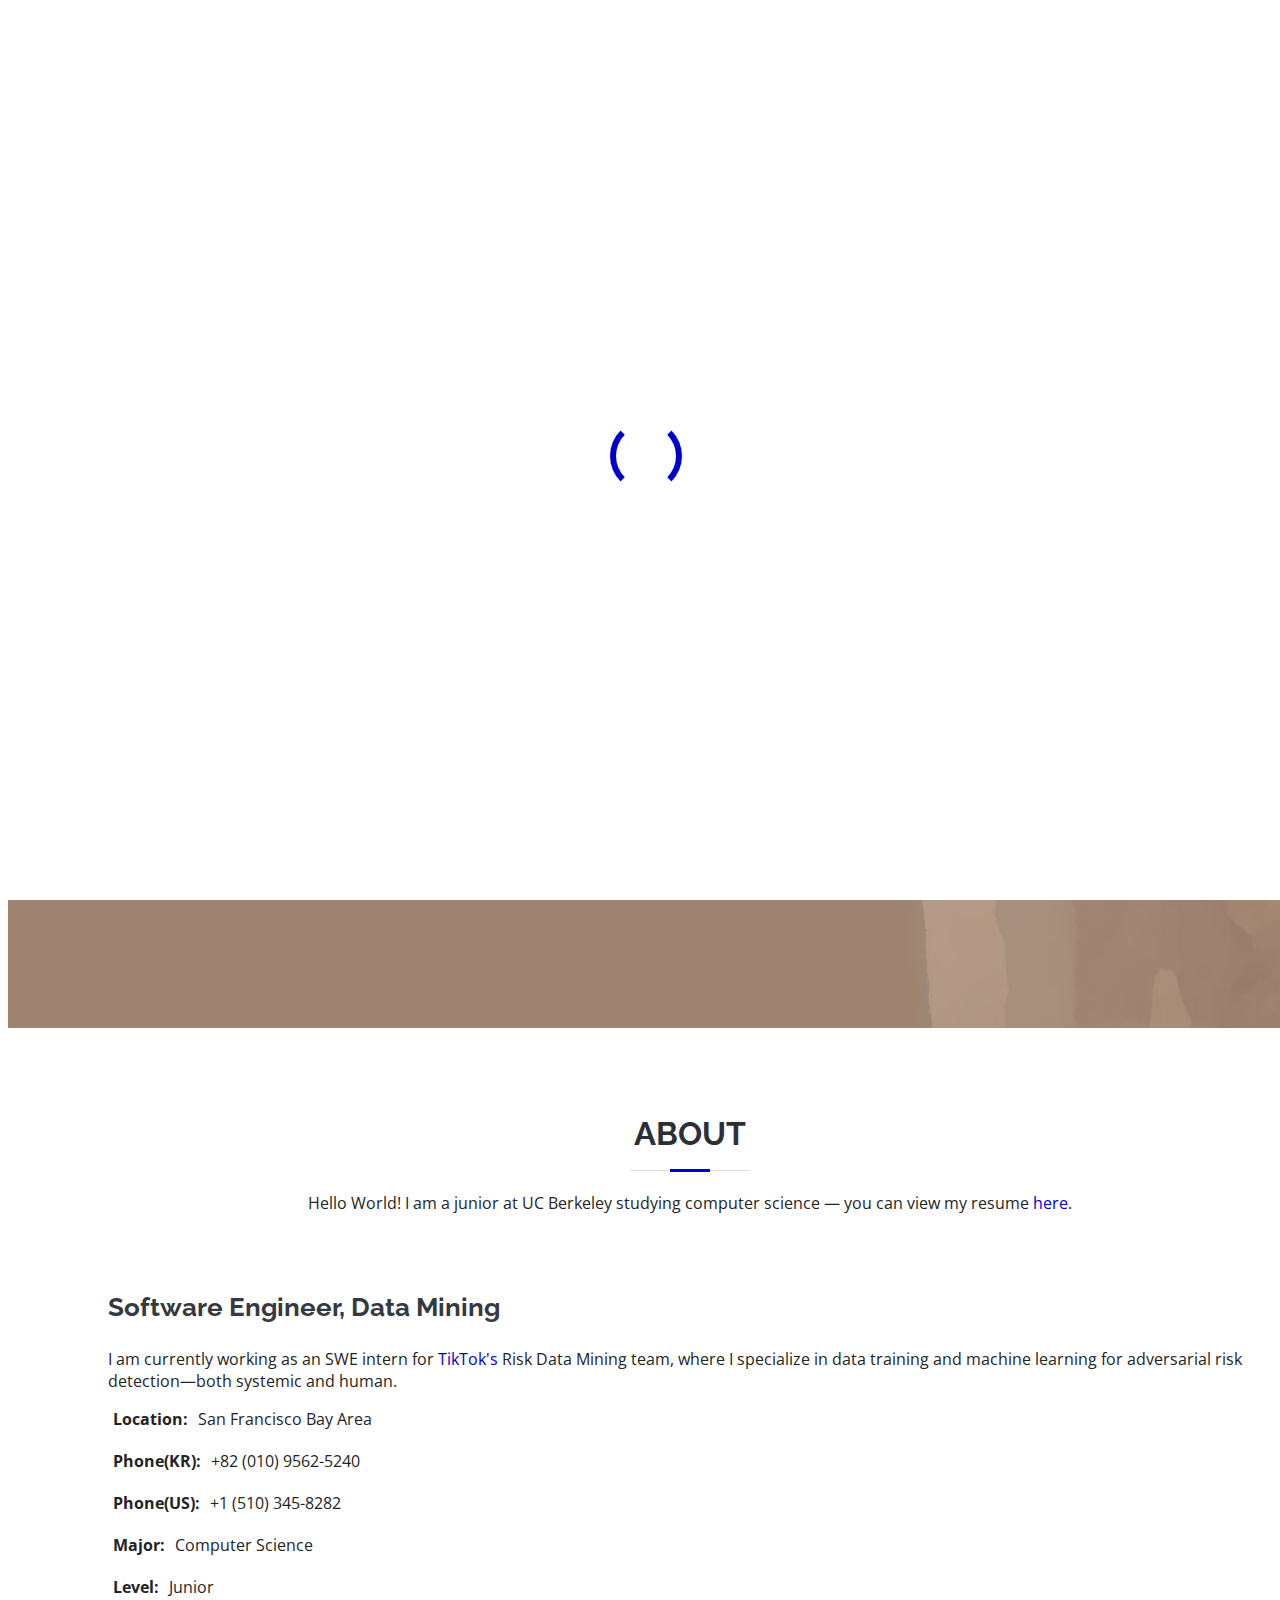
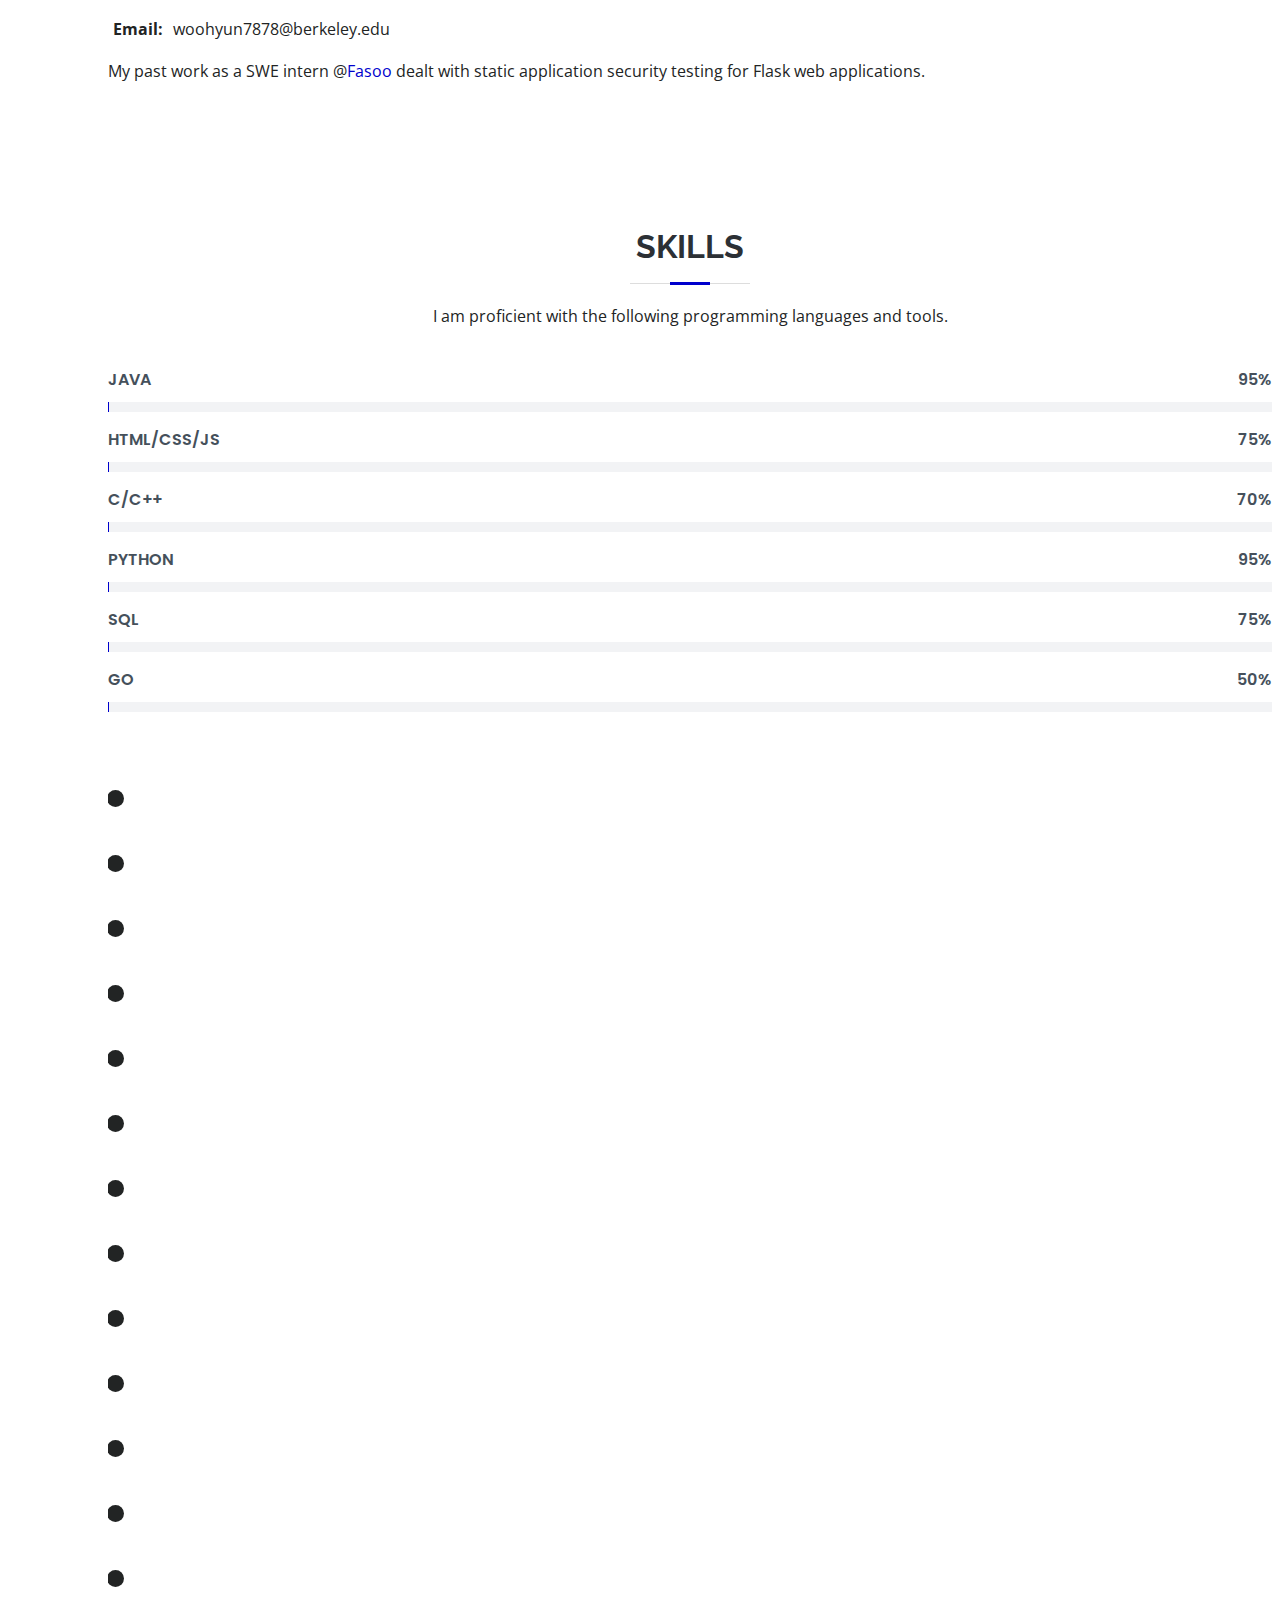
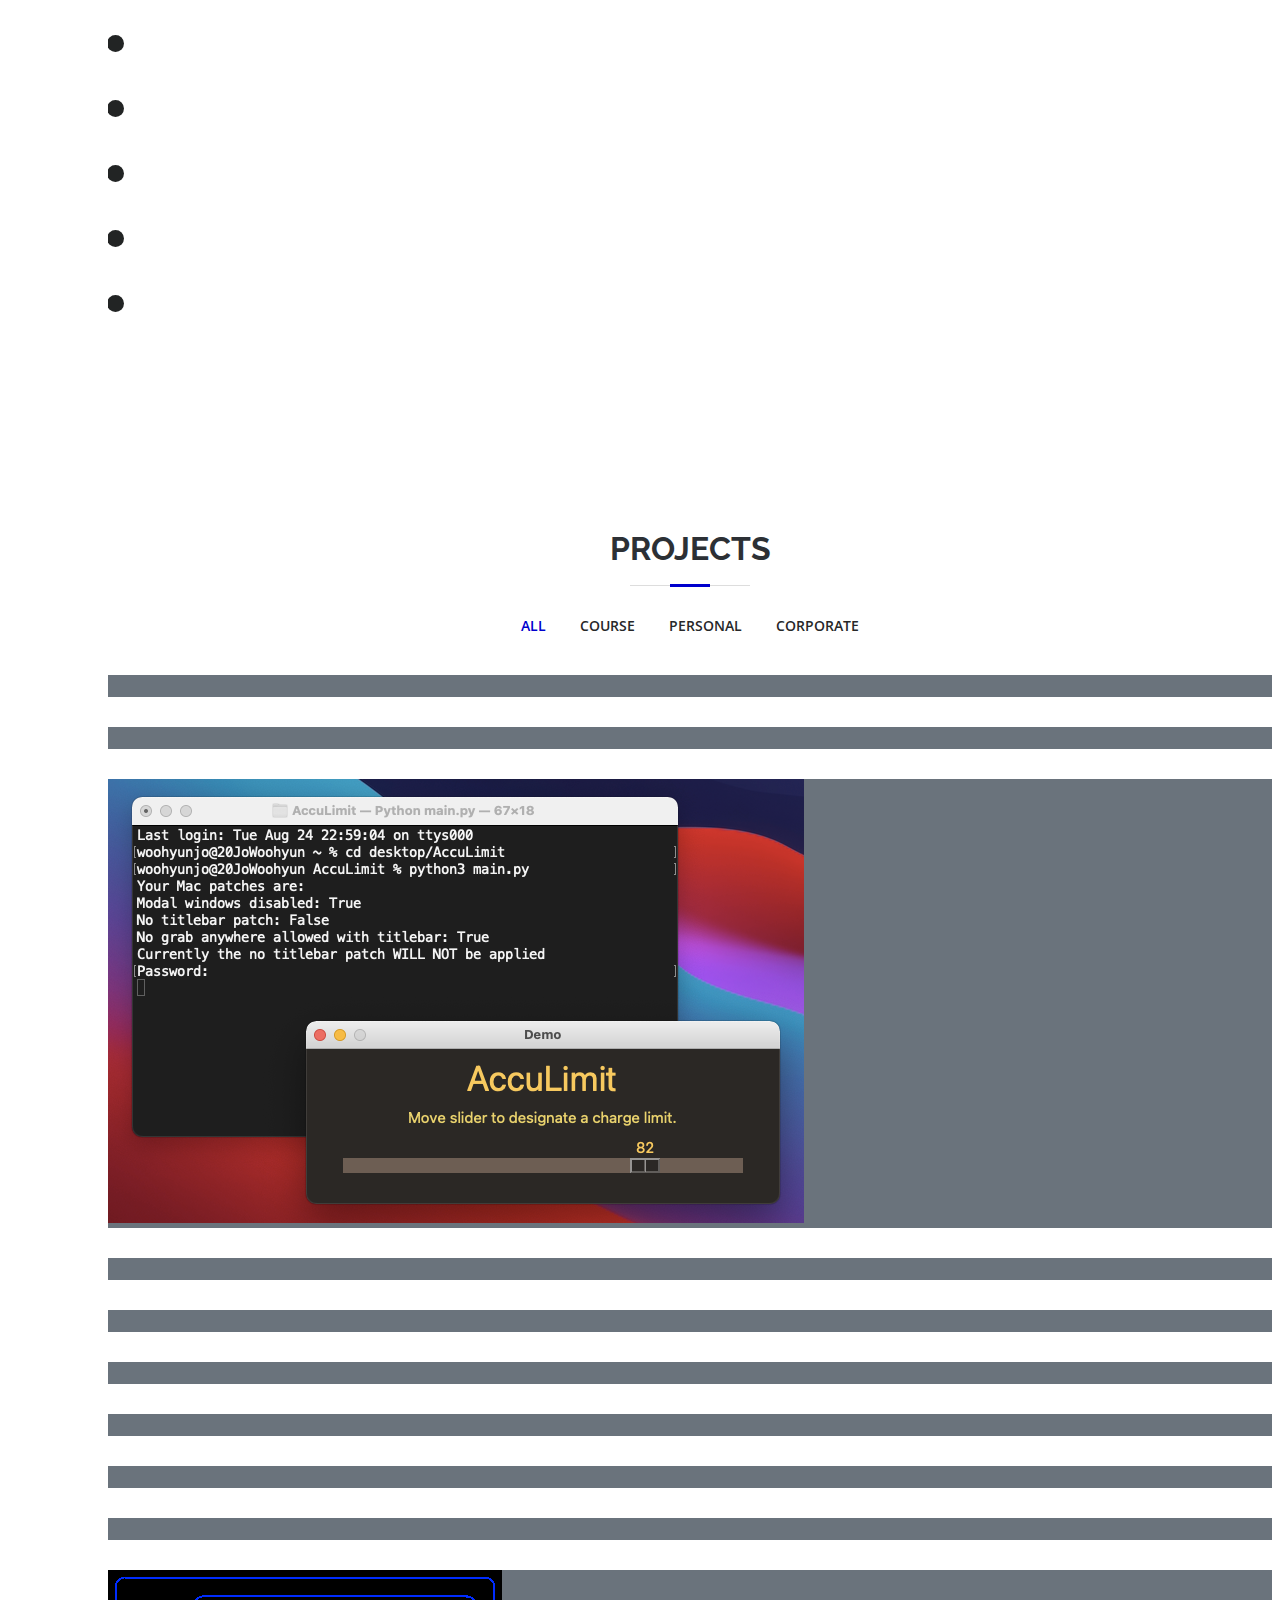
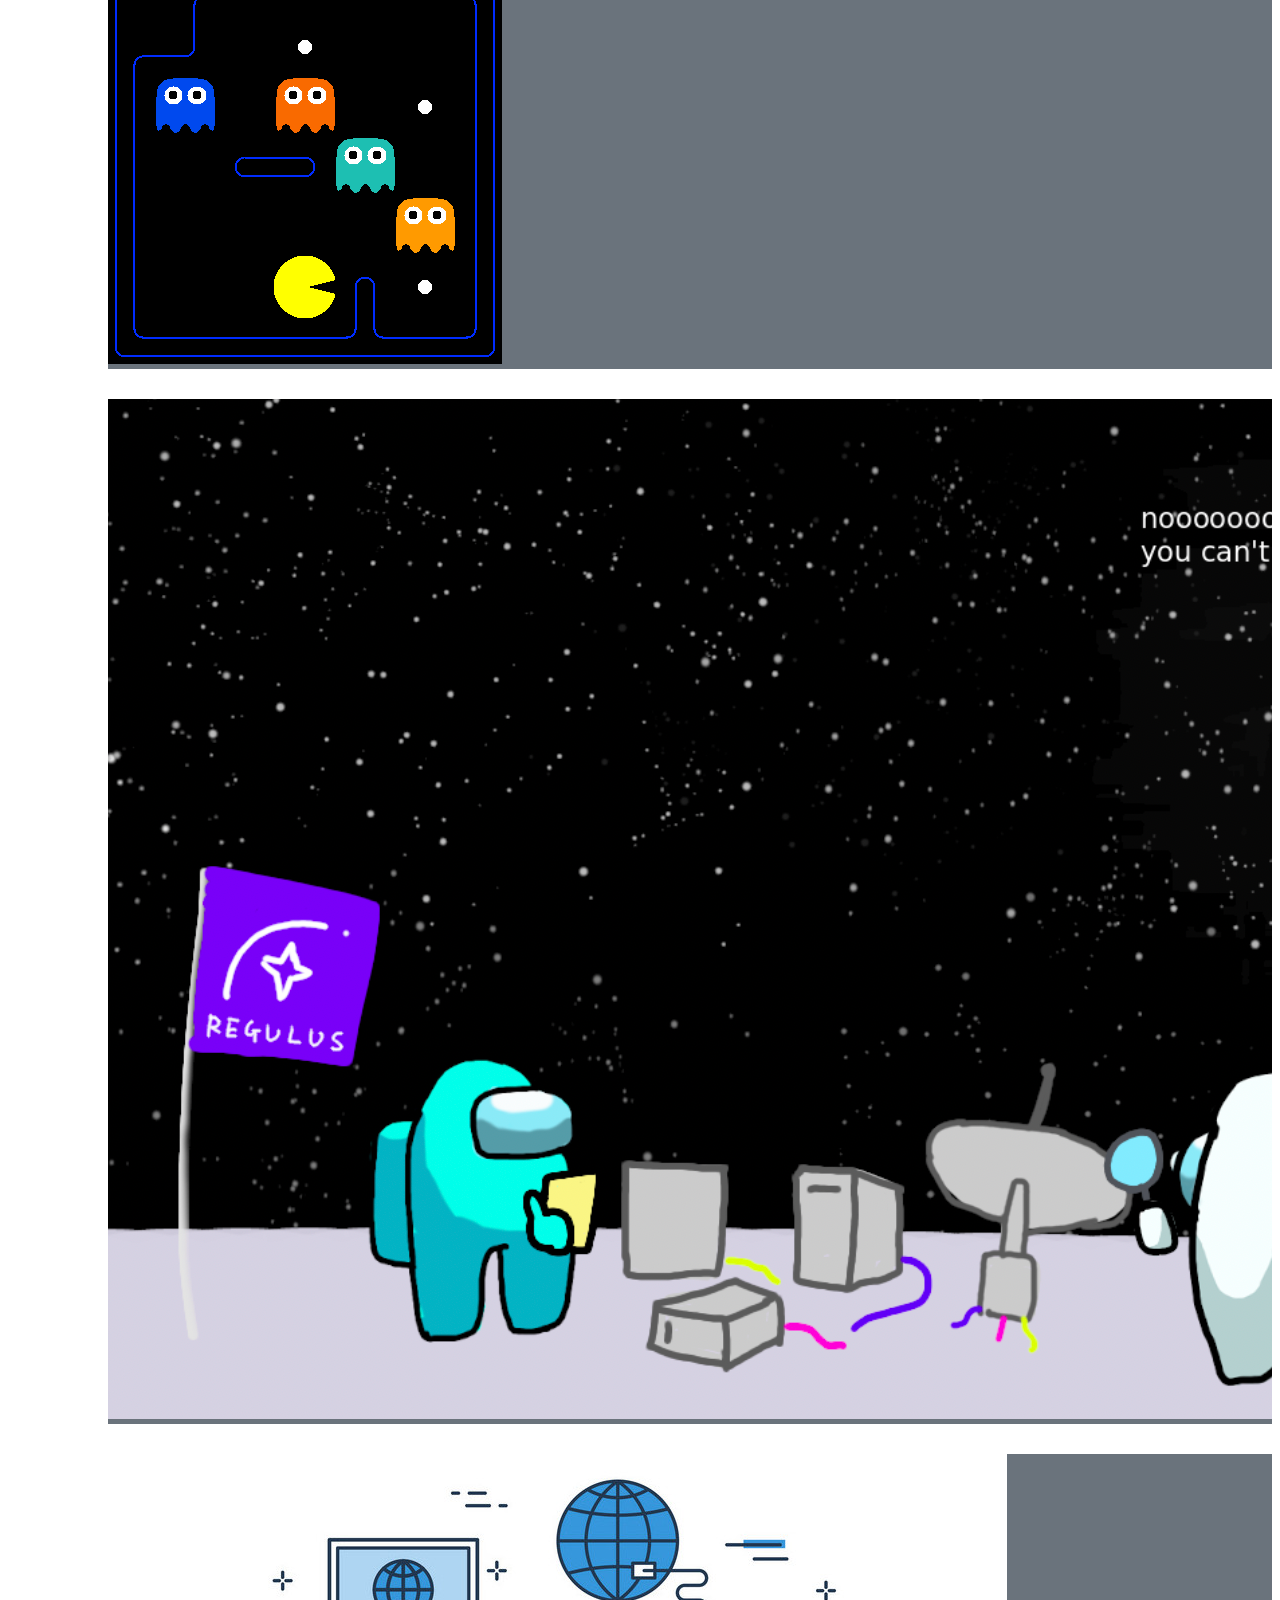
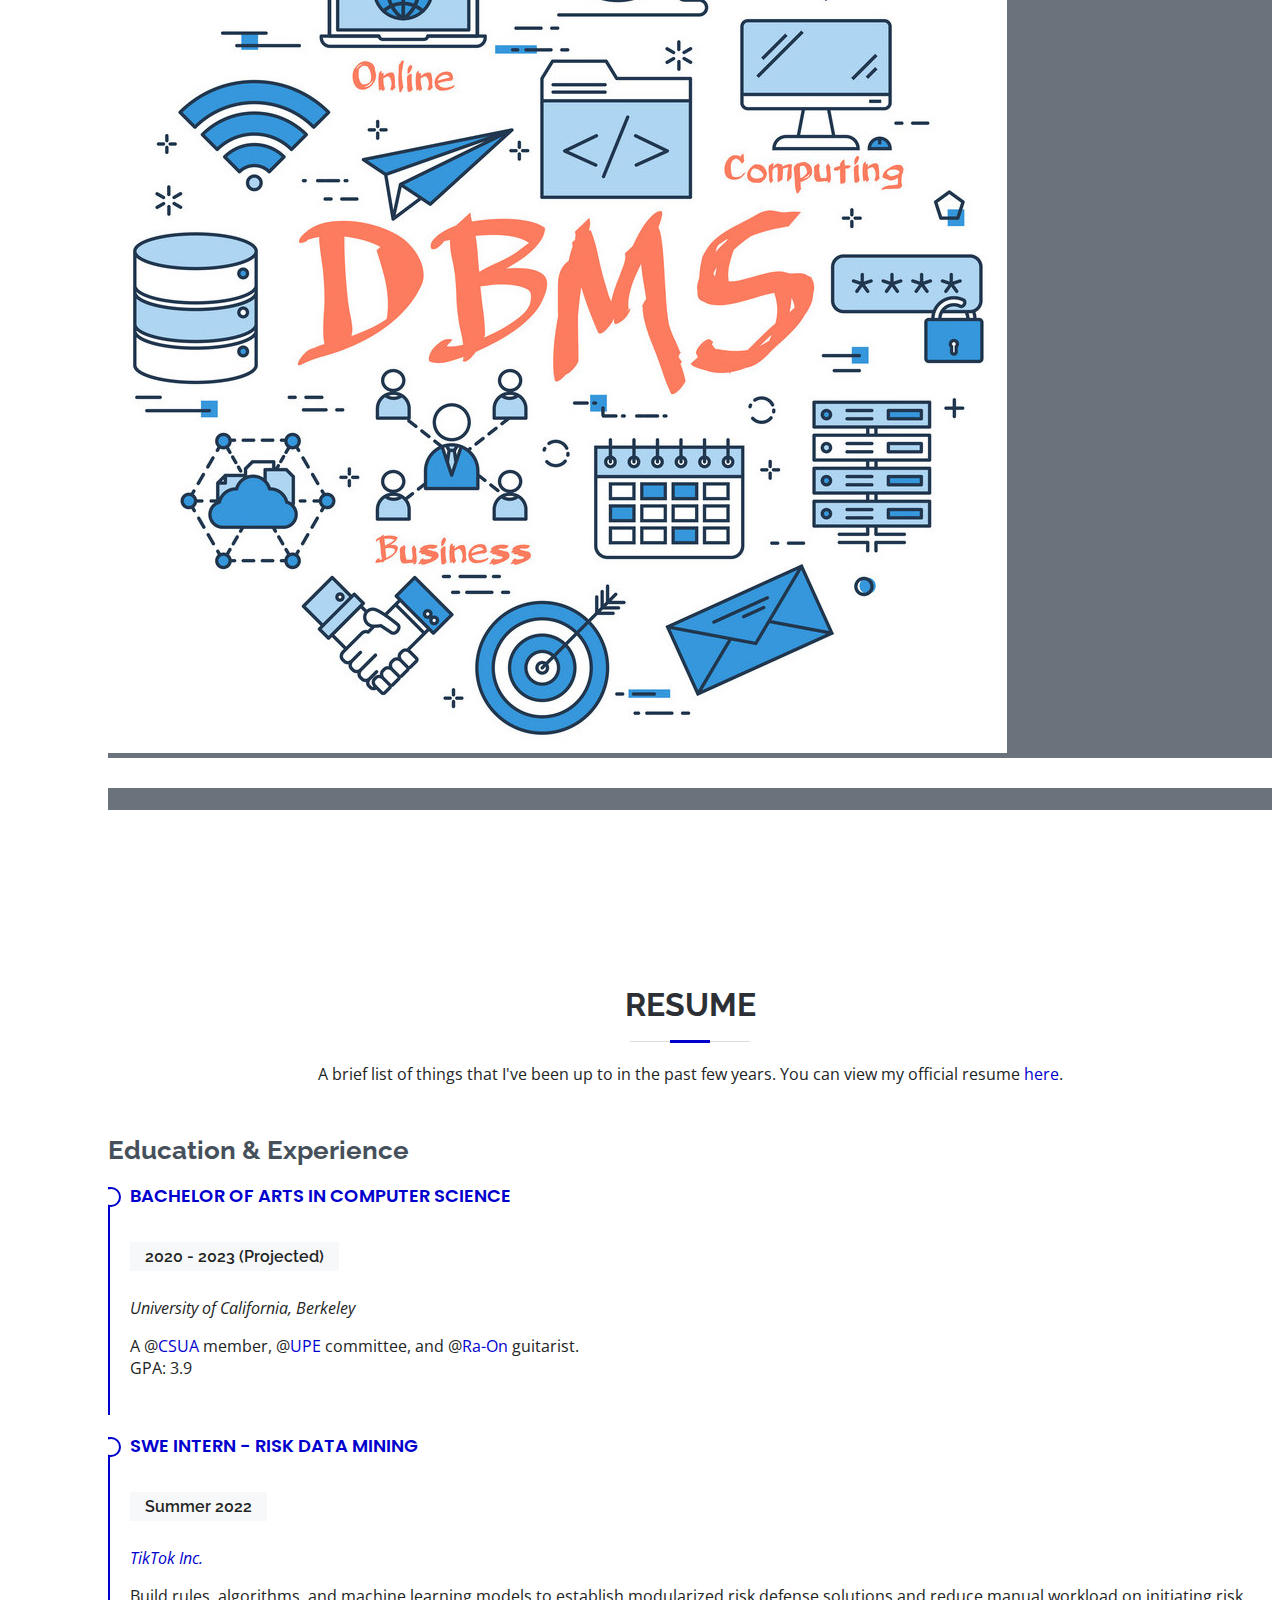
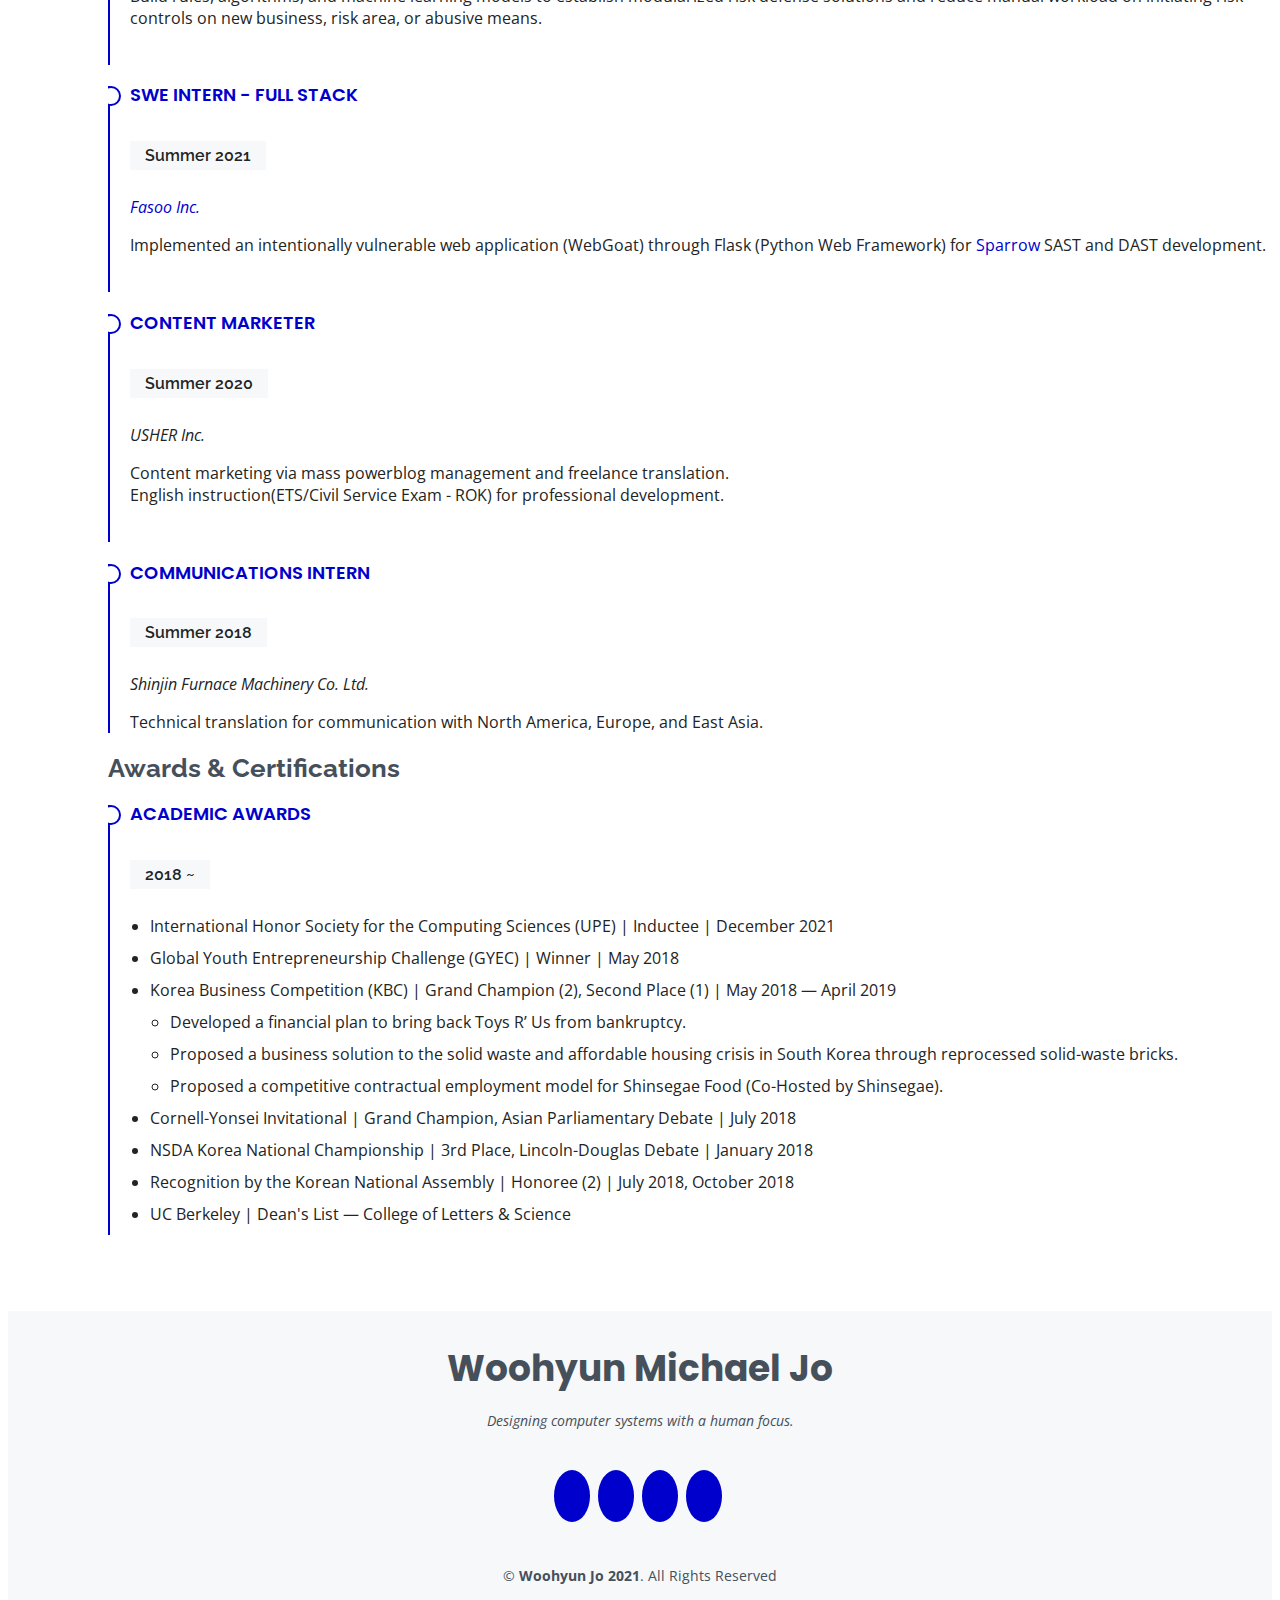
==== commit cd238740: "minor changes" ====
--- a/index.html
+++ b/index.html
@@ -551,10 +551,7 @@
                 </li>
                 <li>
                     <span class="fa-li"><i class="fas fa-cog"></i></span>
-                    UC Berkeley | Dean's Honor List
-                <li>
-                    <span class="fa-li"><i class="fas fa-cog"></i></span>
-                    Seoul International School | Top 10
+                    UC Berkeley | Dean's List — College of Letters & Science
                 </li>
             </ul>
             </div>
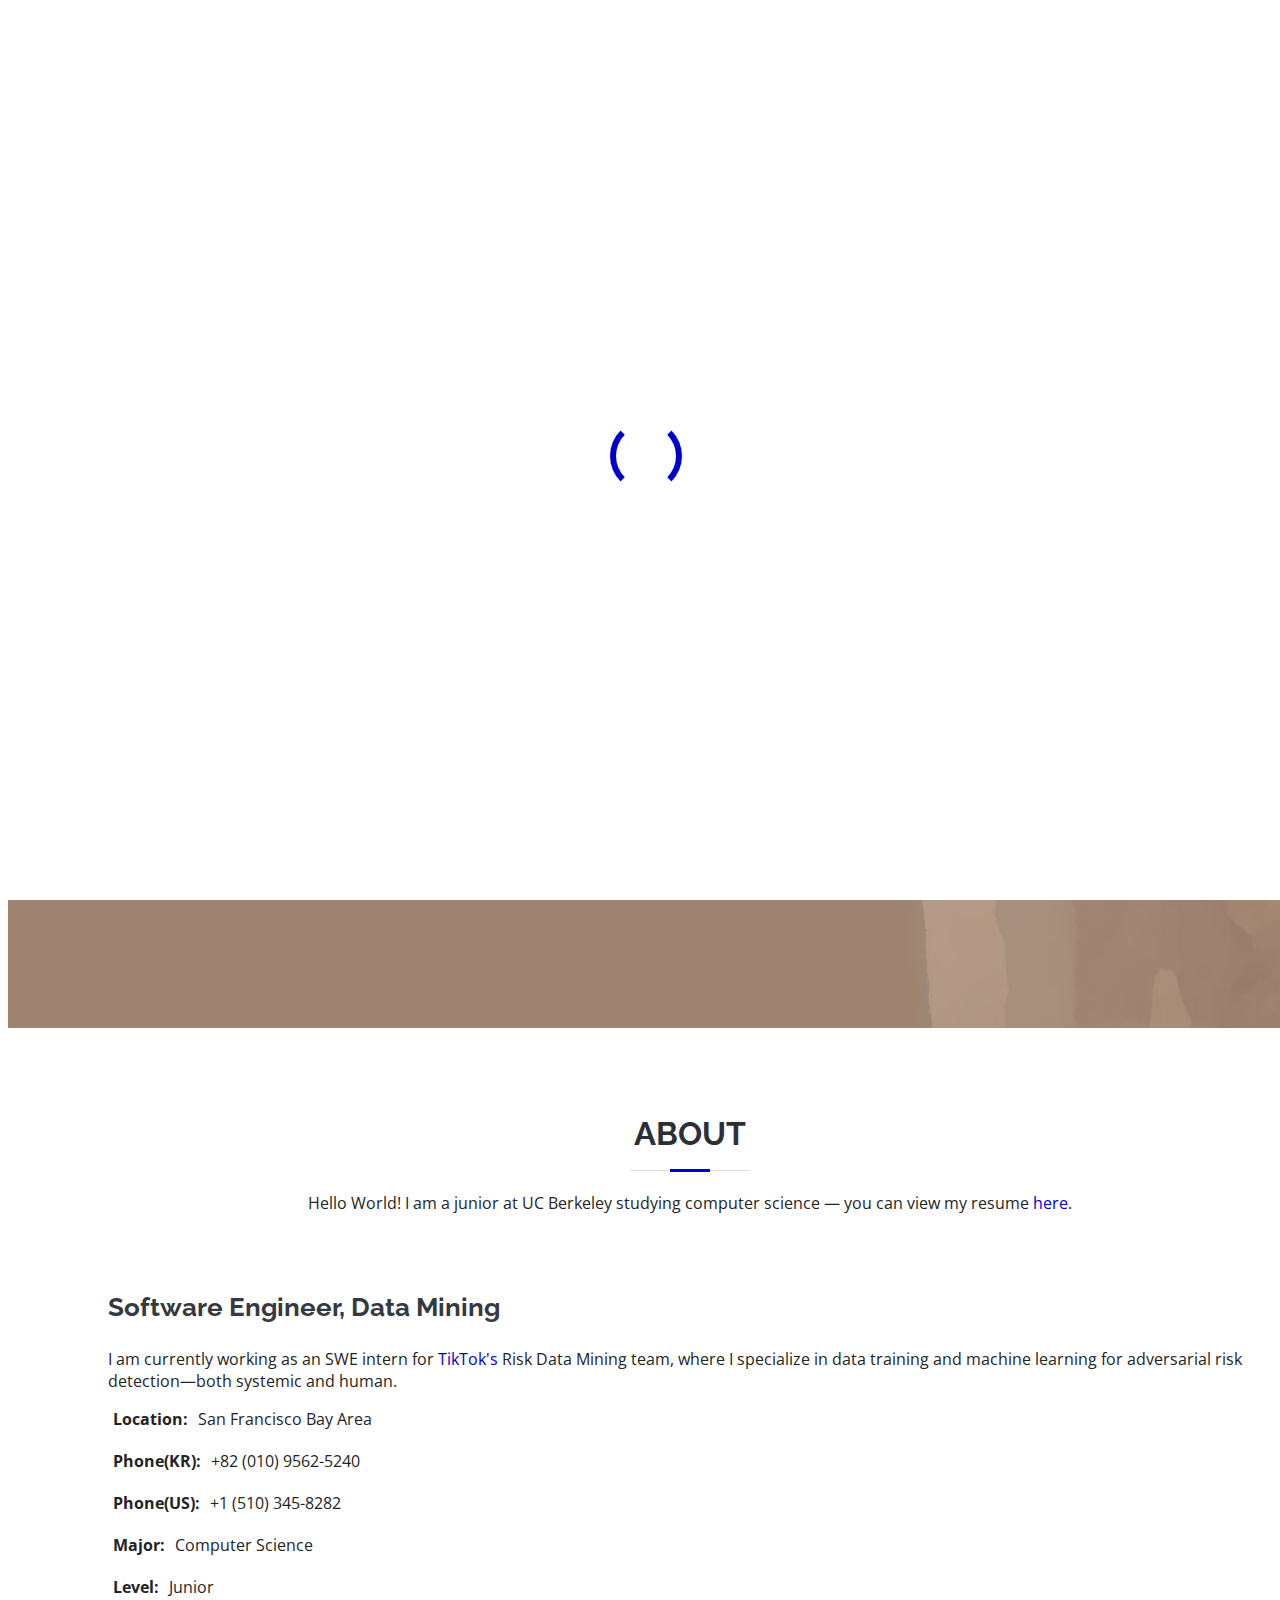
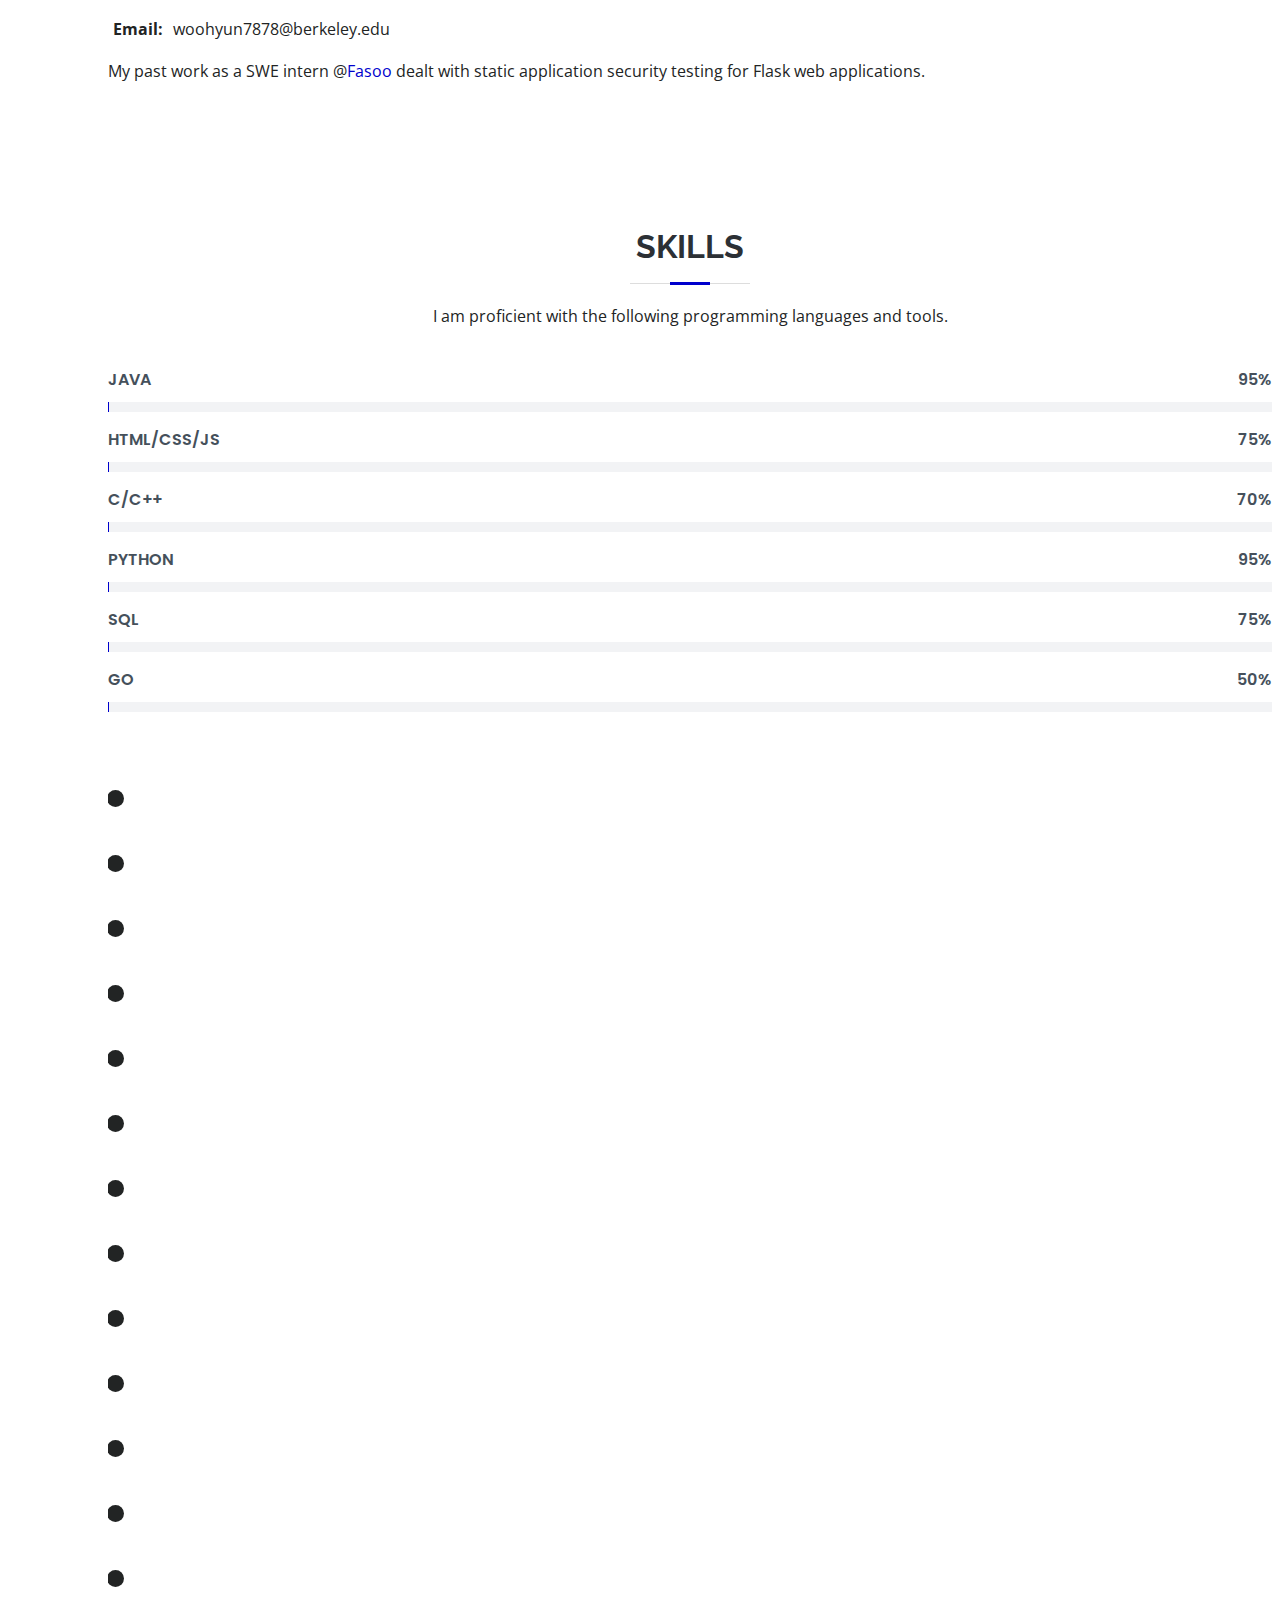
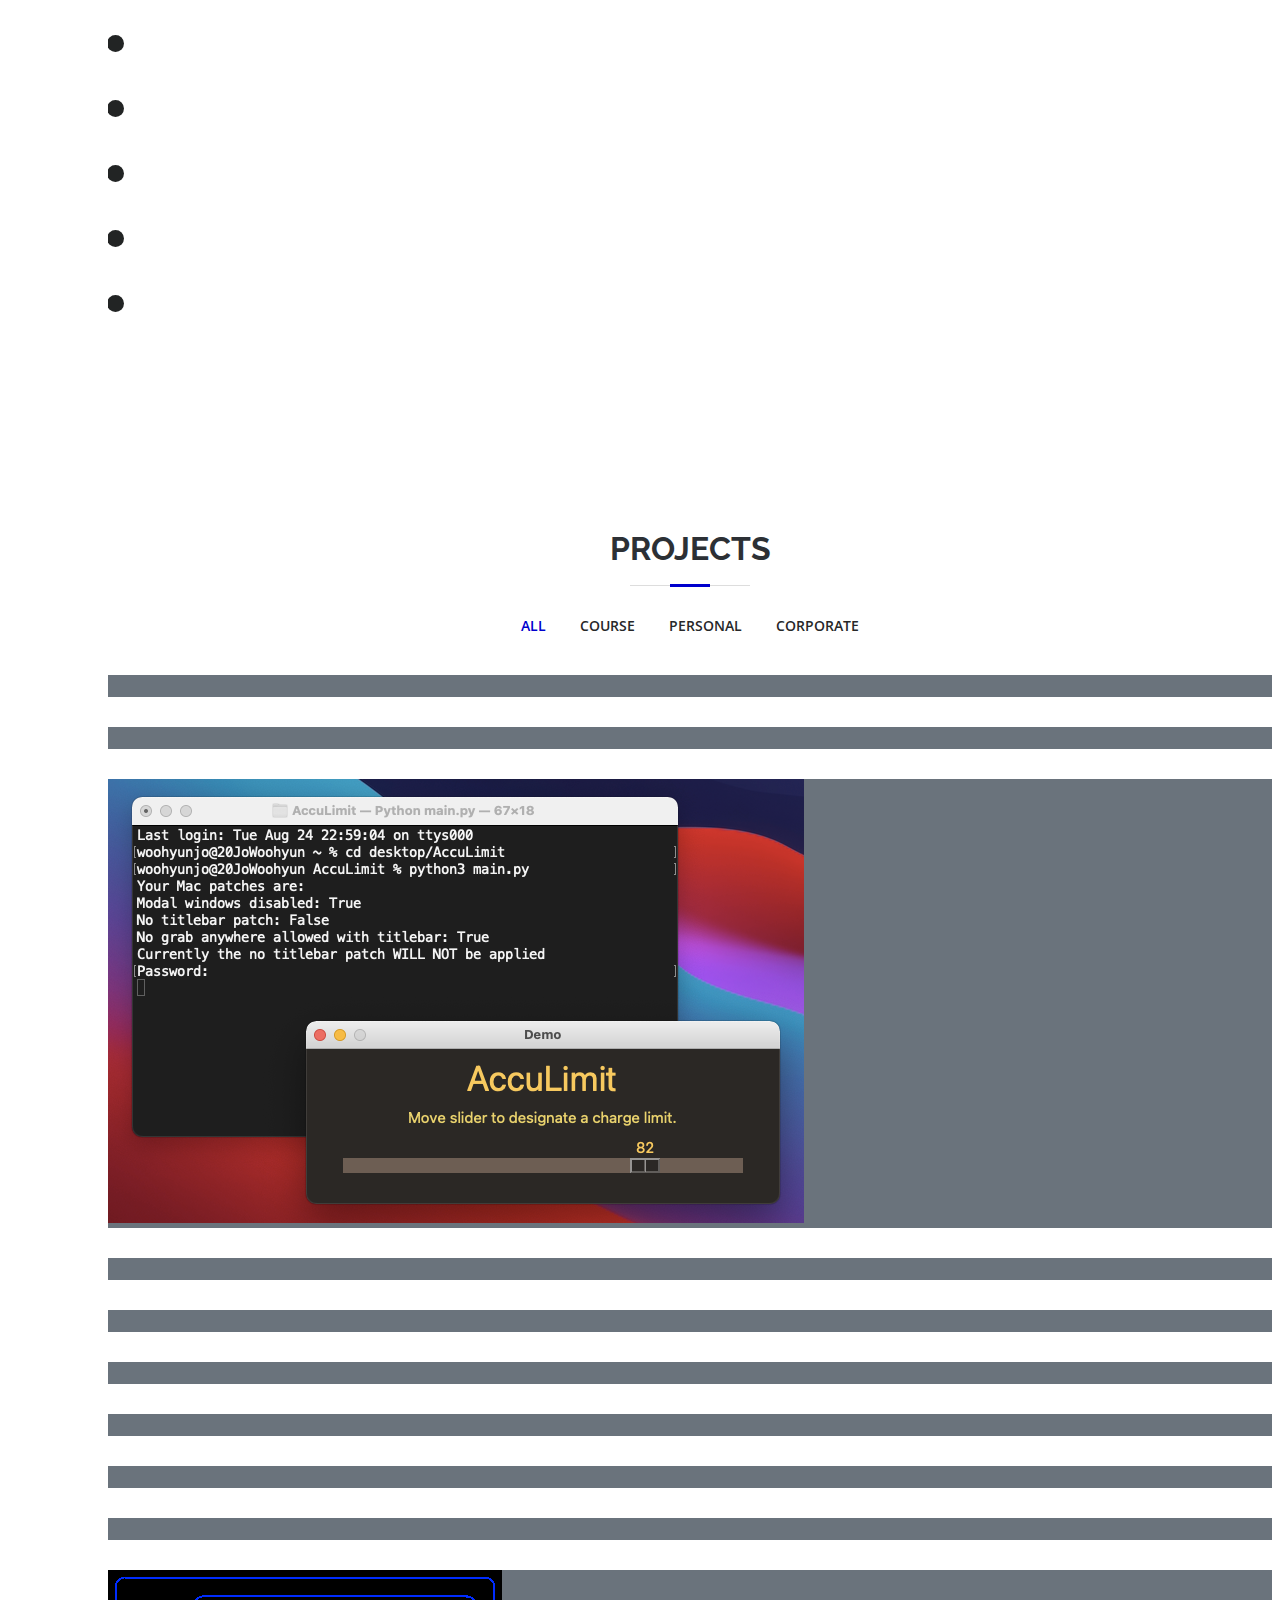
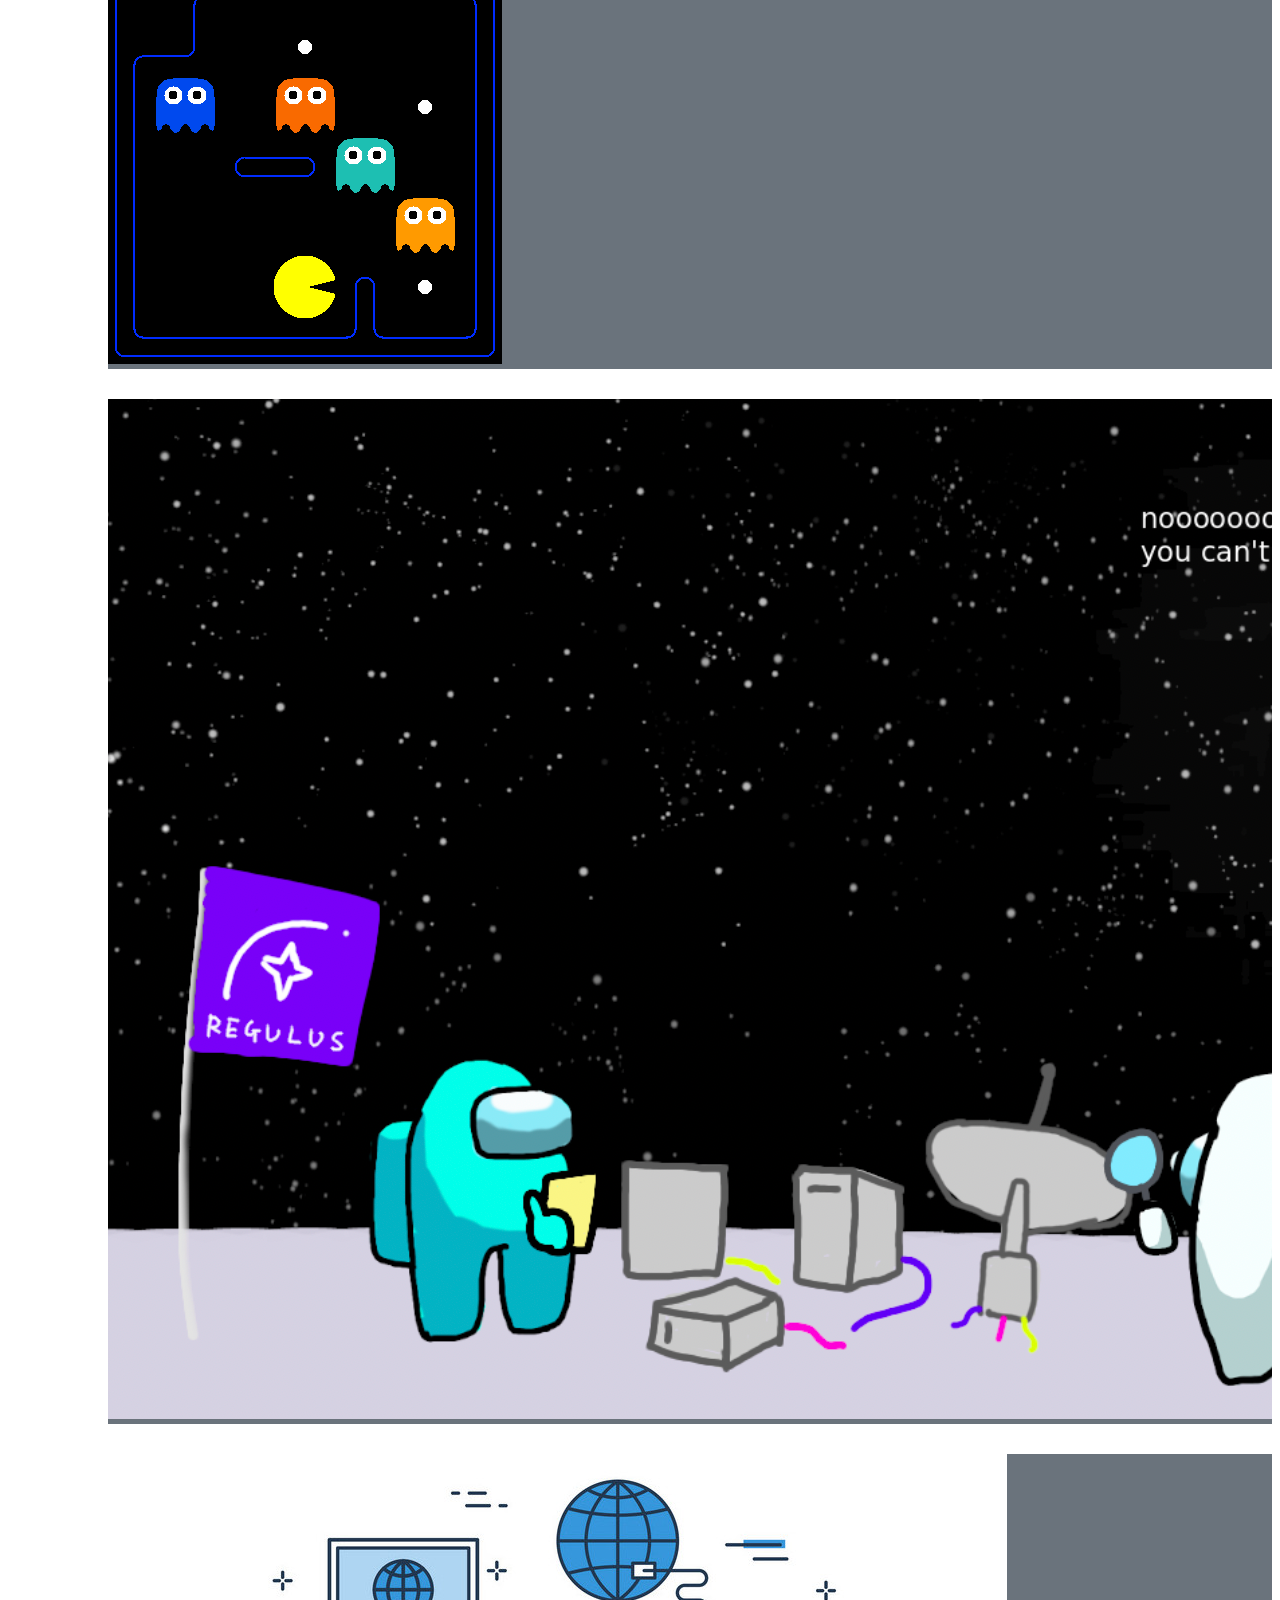
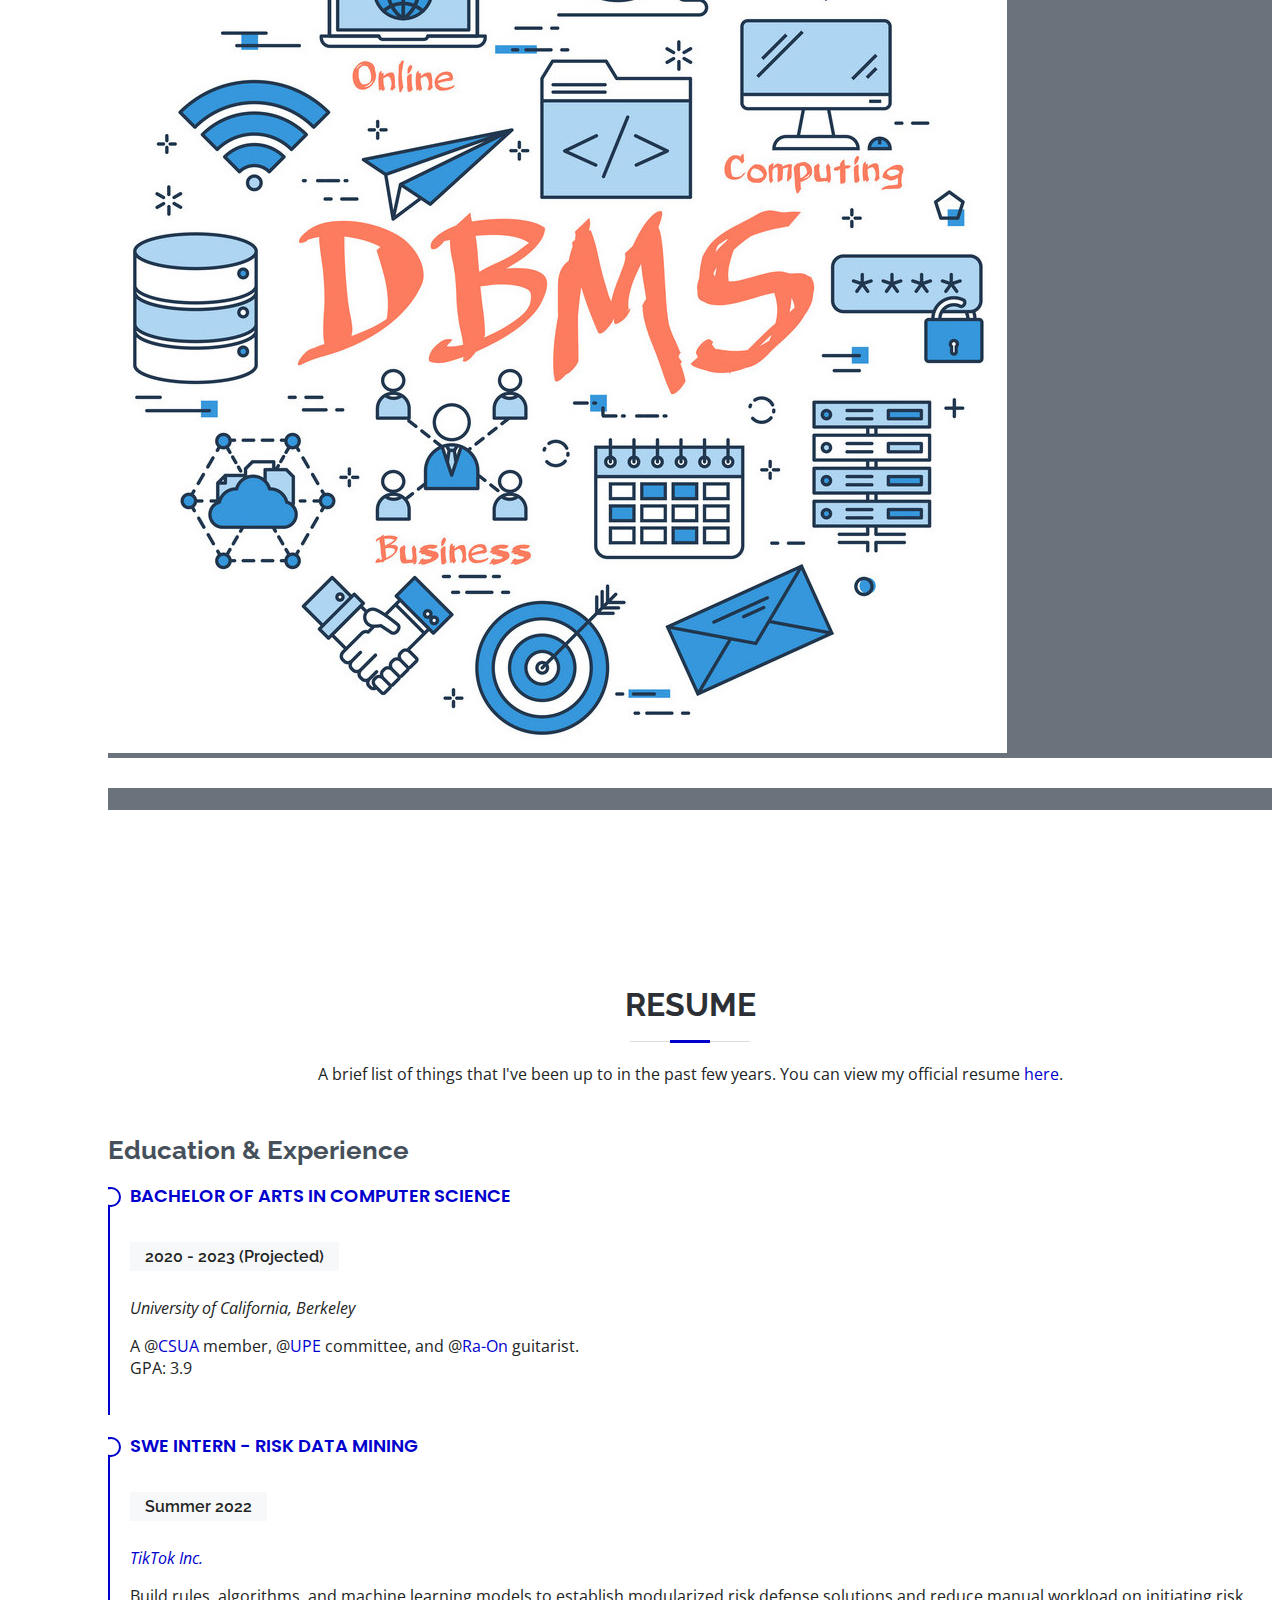
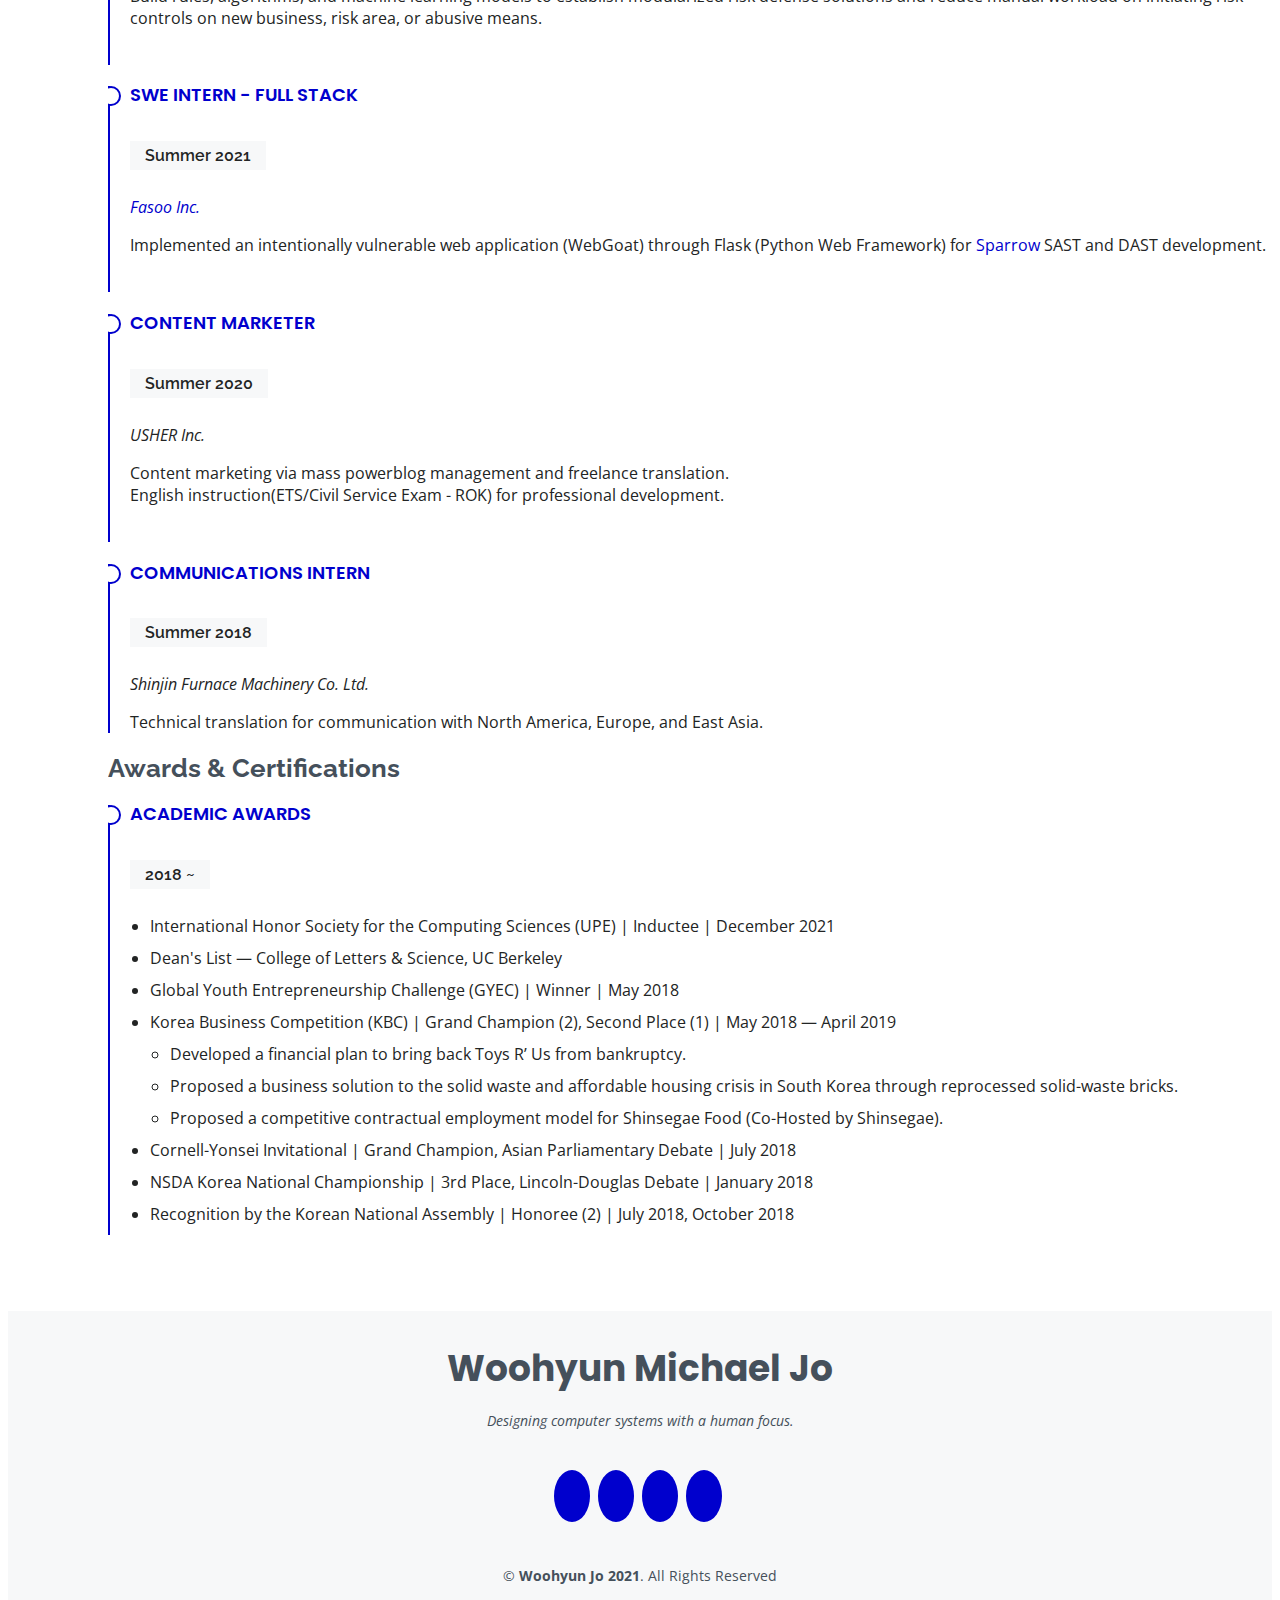
==== commit 1985c329: "minor changes" ====
--- a/index.html
+++ b/index.html
@@ -508,6 +508,10 @@
                 <li>
                   <span class="fa-li"><i class="fas fa-cog"></i></span>
                   International Honor Society for the Computing Sciences (UPE) | Inductee | December 2021
+                </li>
+                <li>
+                  <span class="fa-li"><i class="fas fa-cog"></i></span>
+                  Dean's List — College of Letters & Science, UC Berkeley
                 </li>
                 <li>
                     <span class="fa-li"><i class="fas fa-cog"></i></span>
@@ -549,10 +553,6 @@
                     Recognition by the Korean National Assembly | Honoree (2) | July
                     2018, October 2018
                 </li>
-                <li>
-                    <span class="fa-li"><i class="fas fa-cog"></i></span>
-                    UC Berkeley | Dean's List — College of Letters & Science
-                </li>
             </ul>
             </div>
           </div>
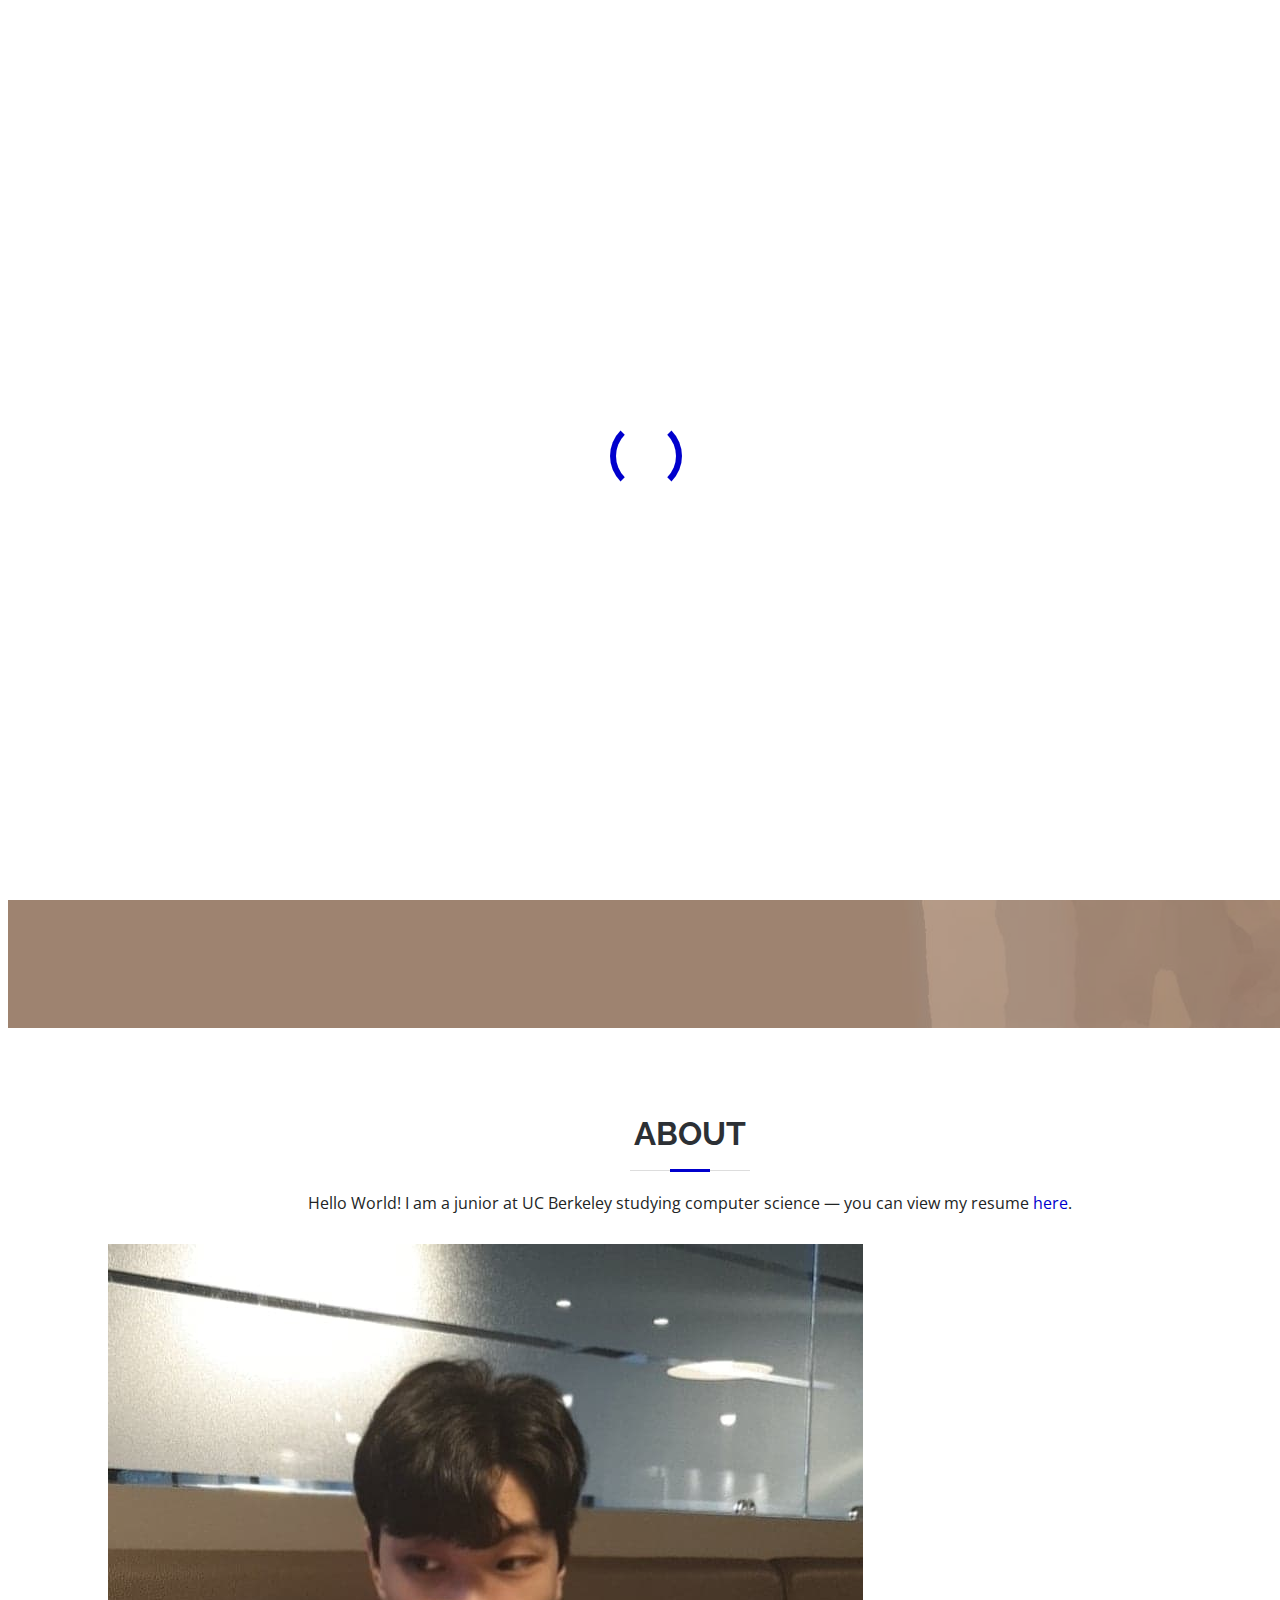
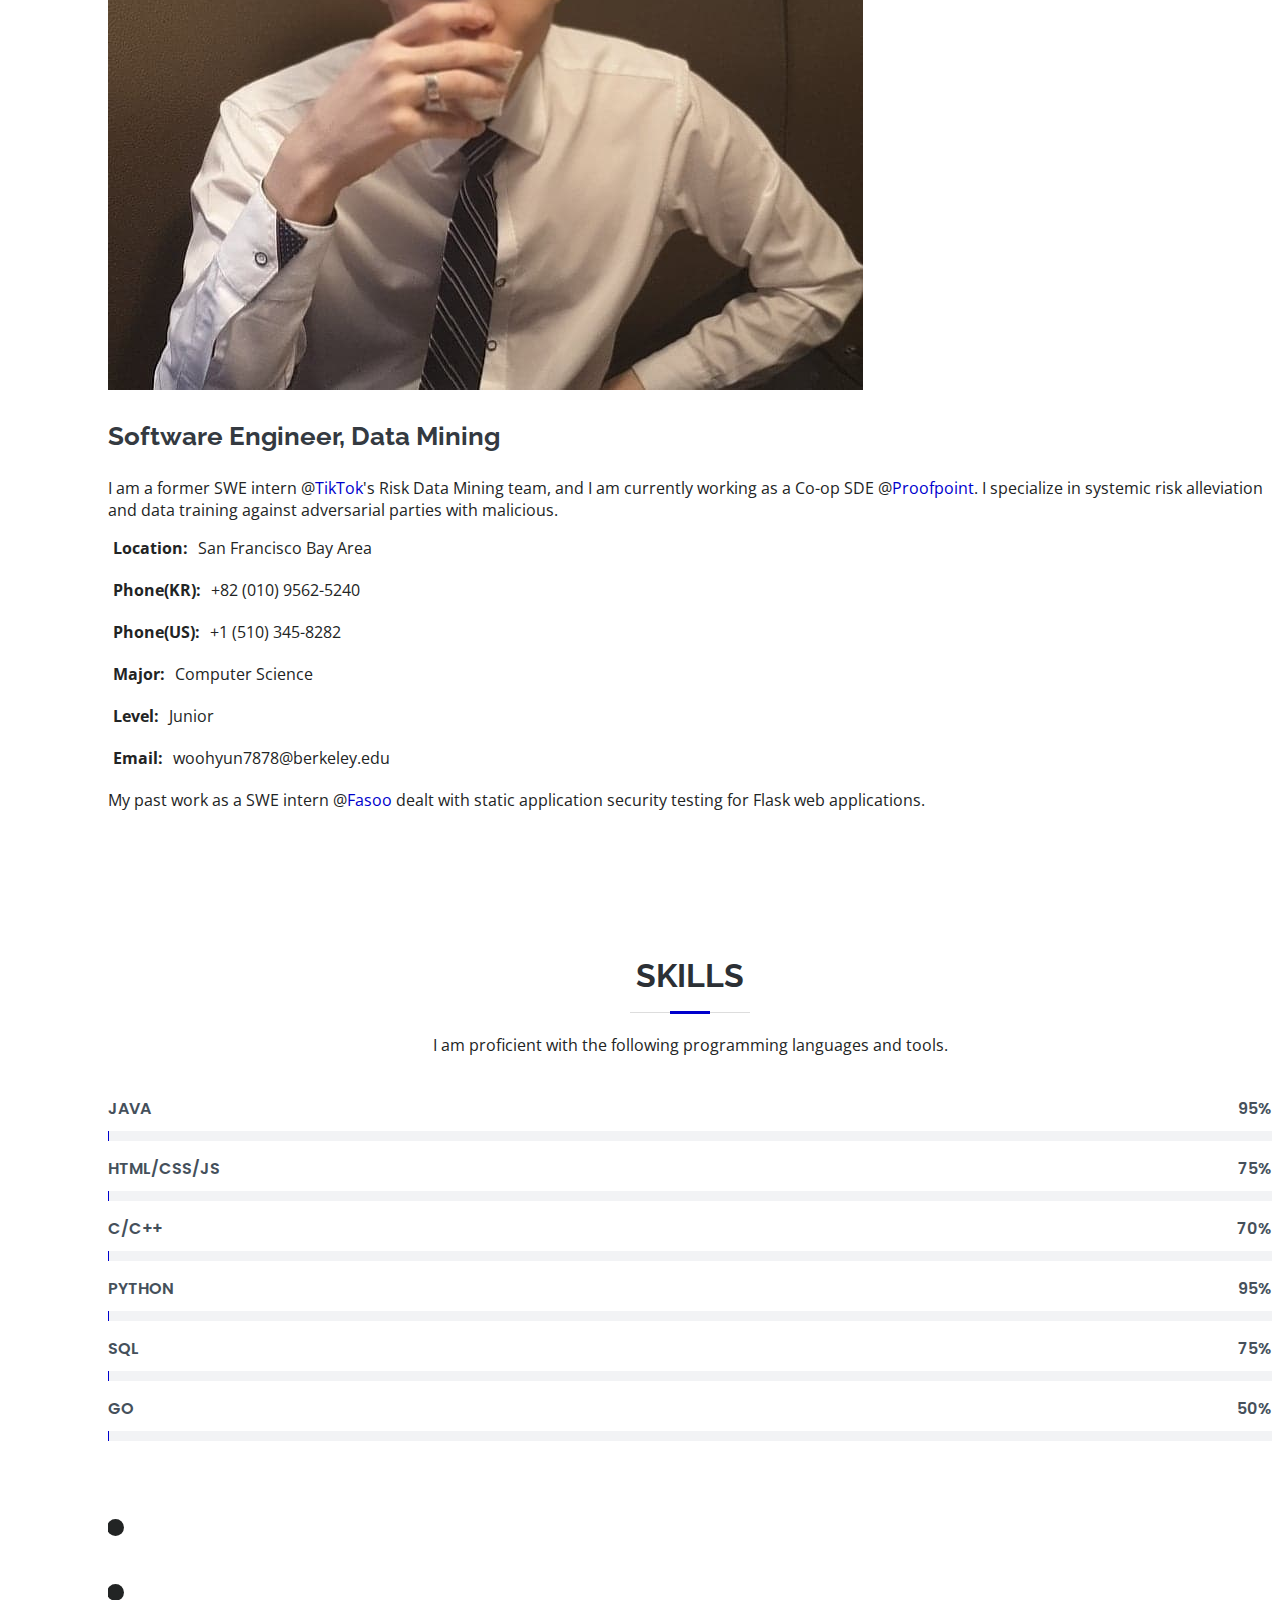
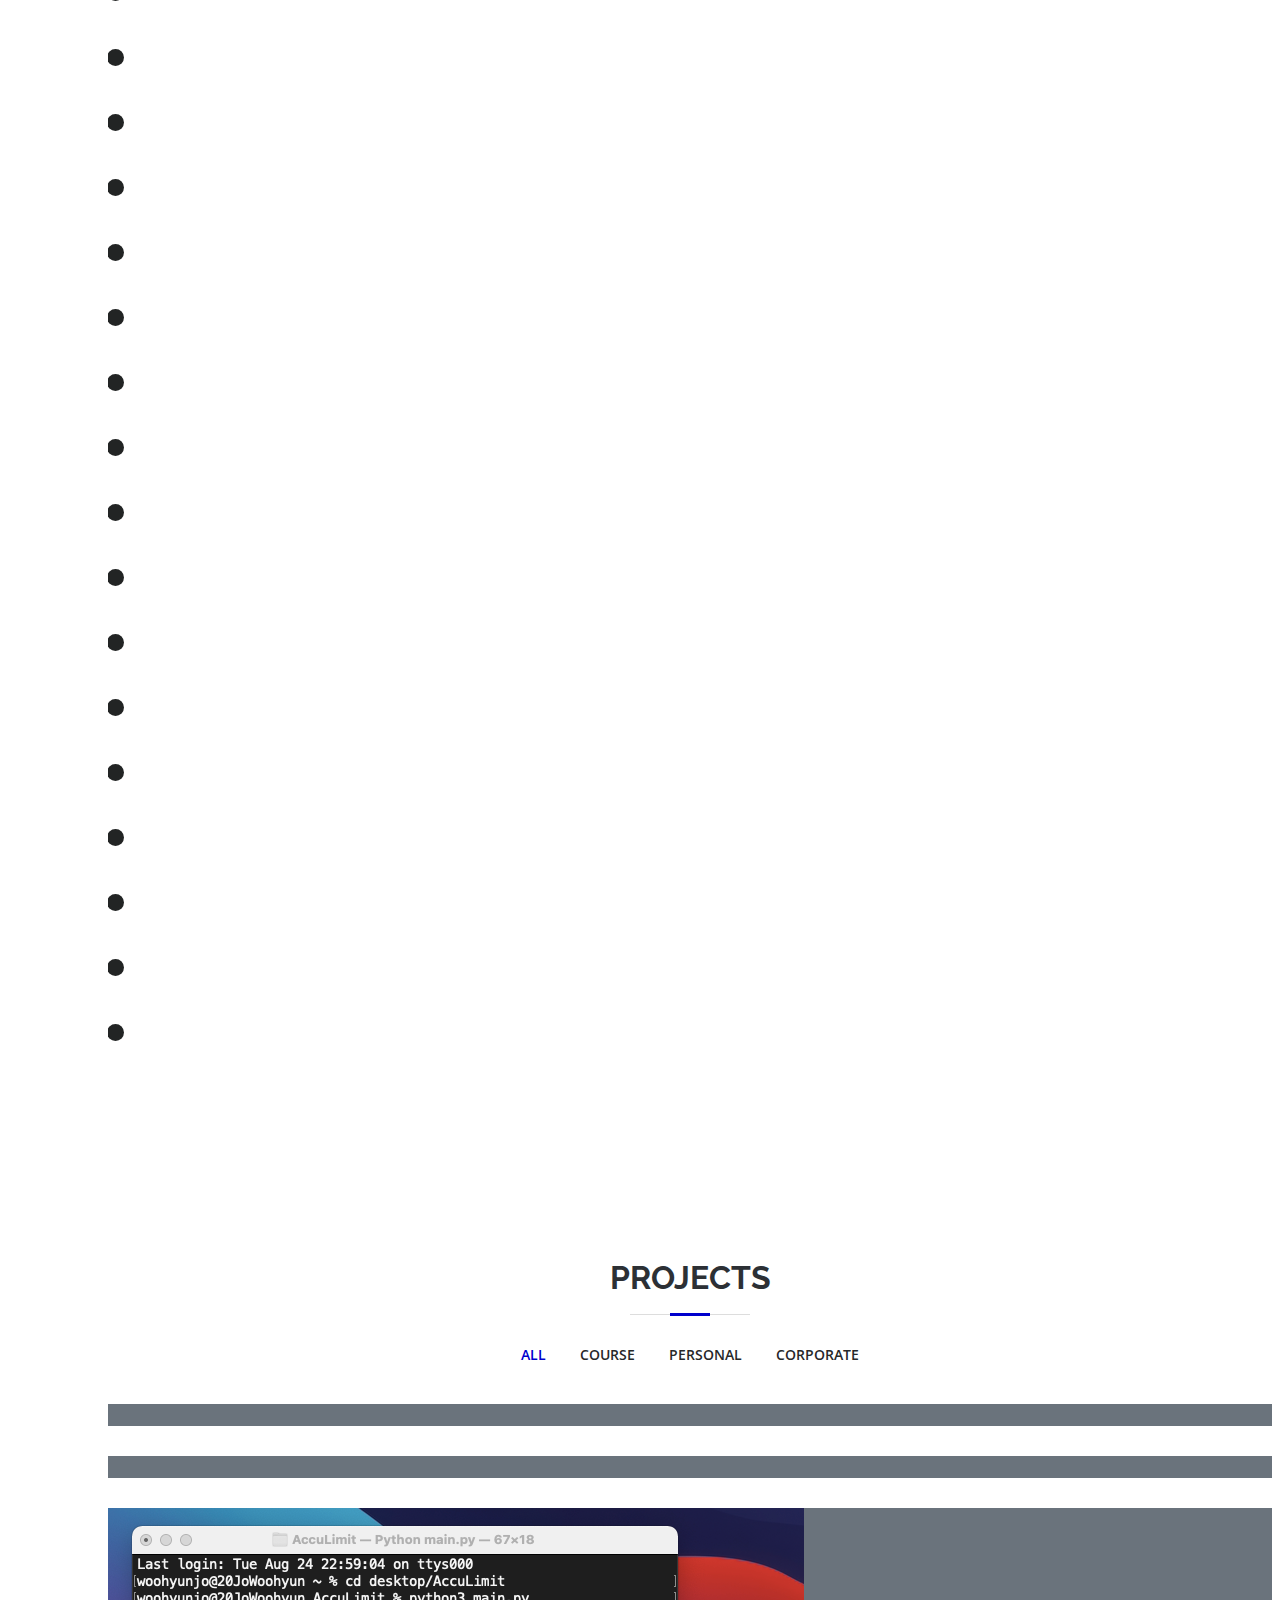
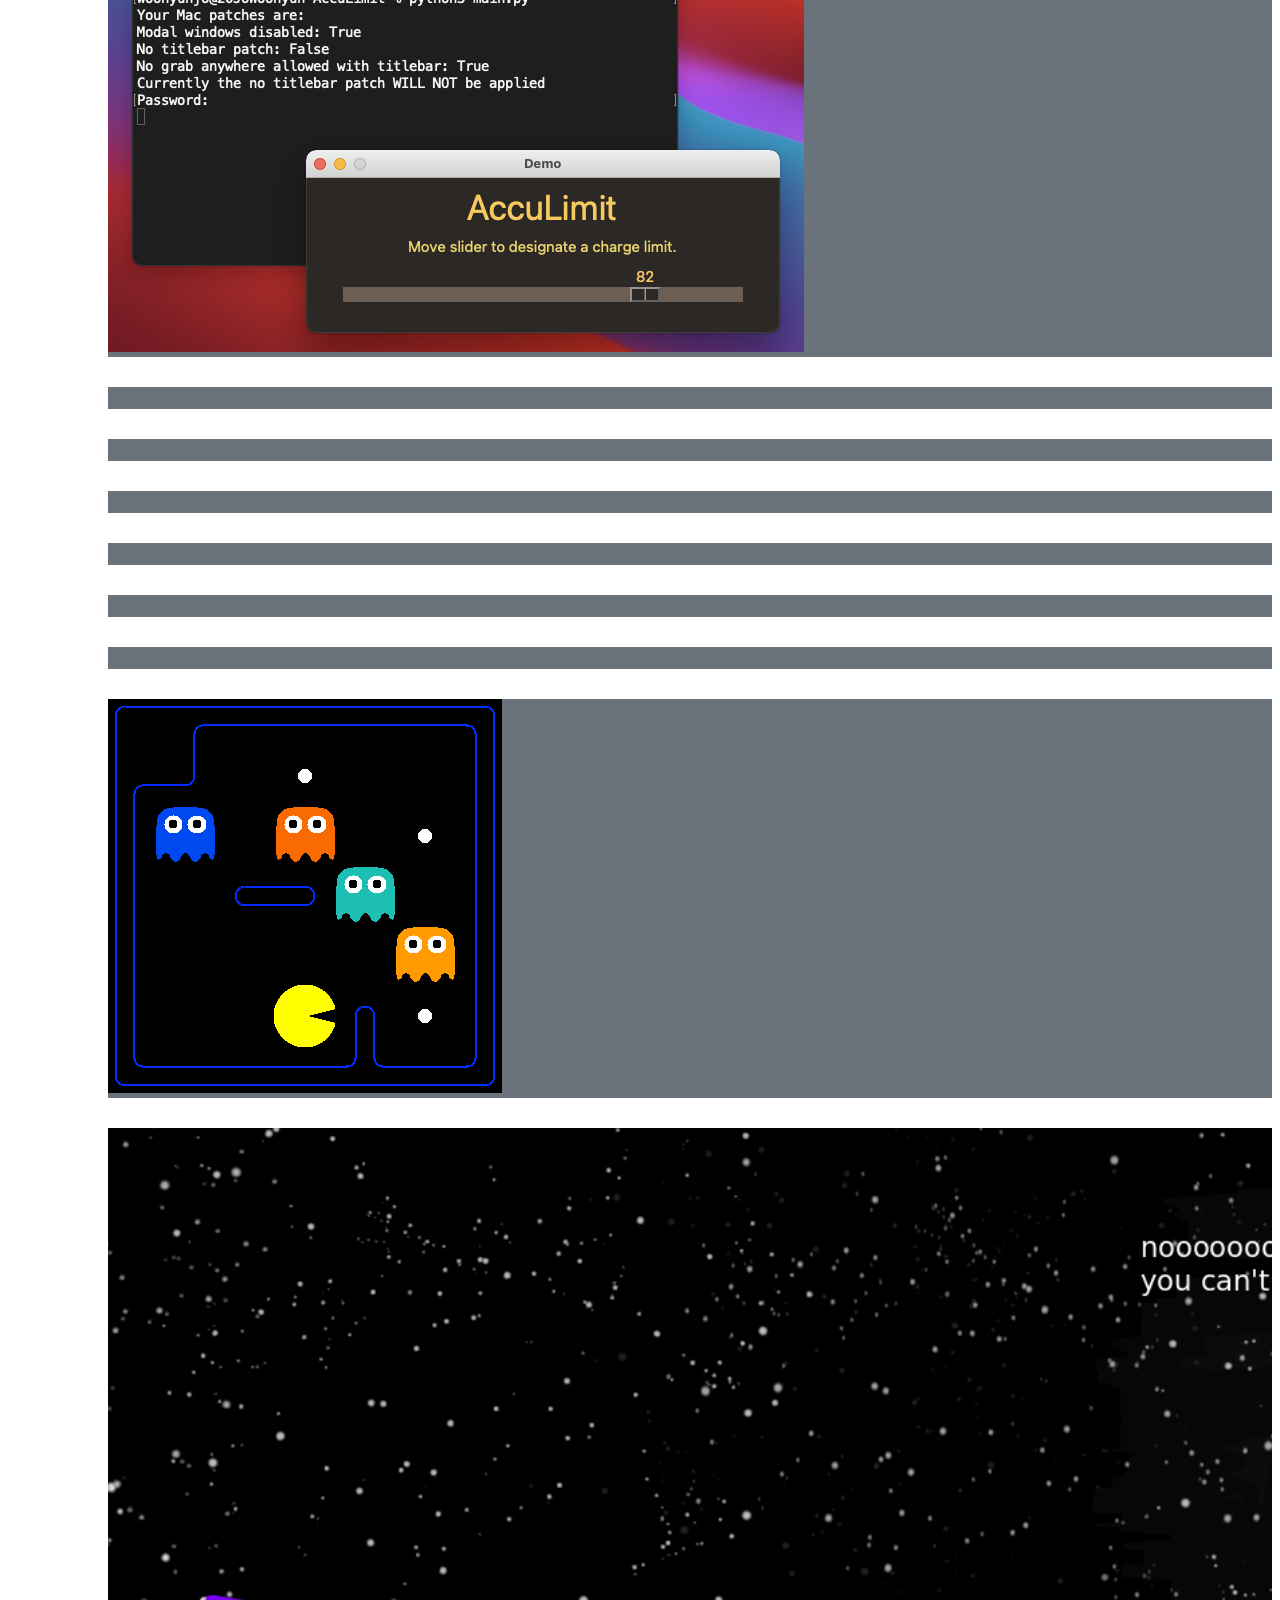
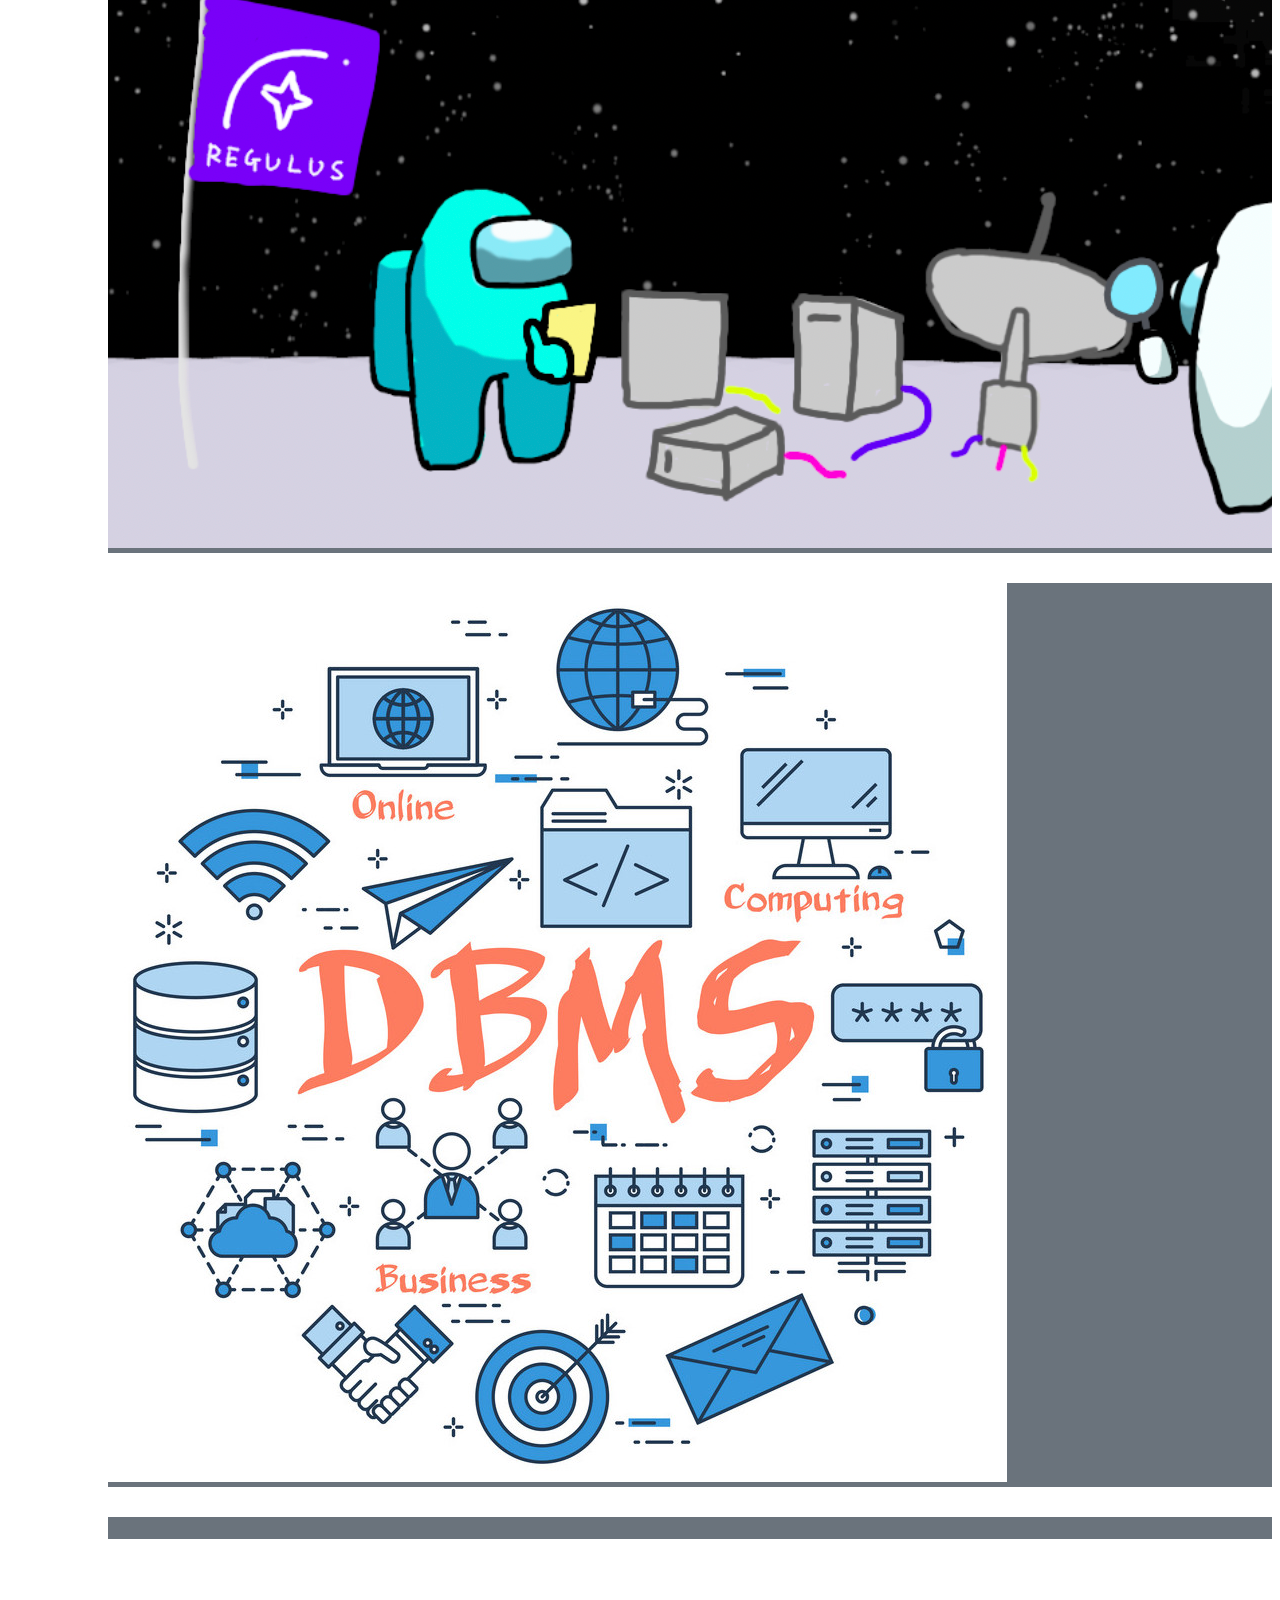
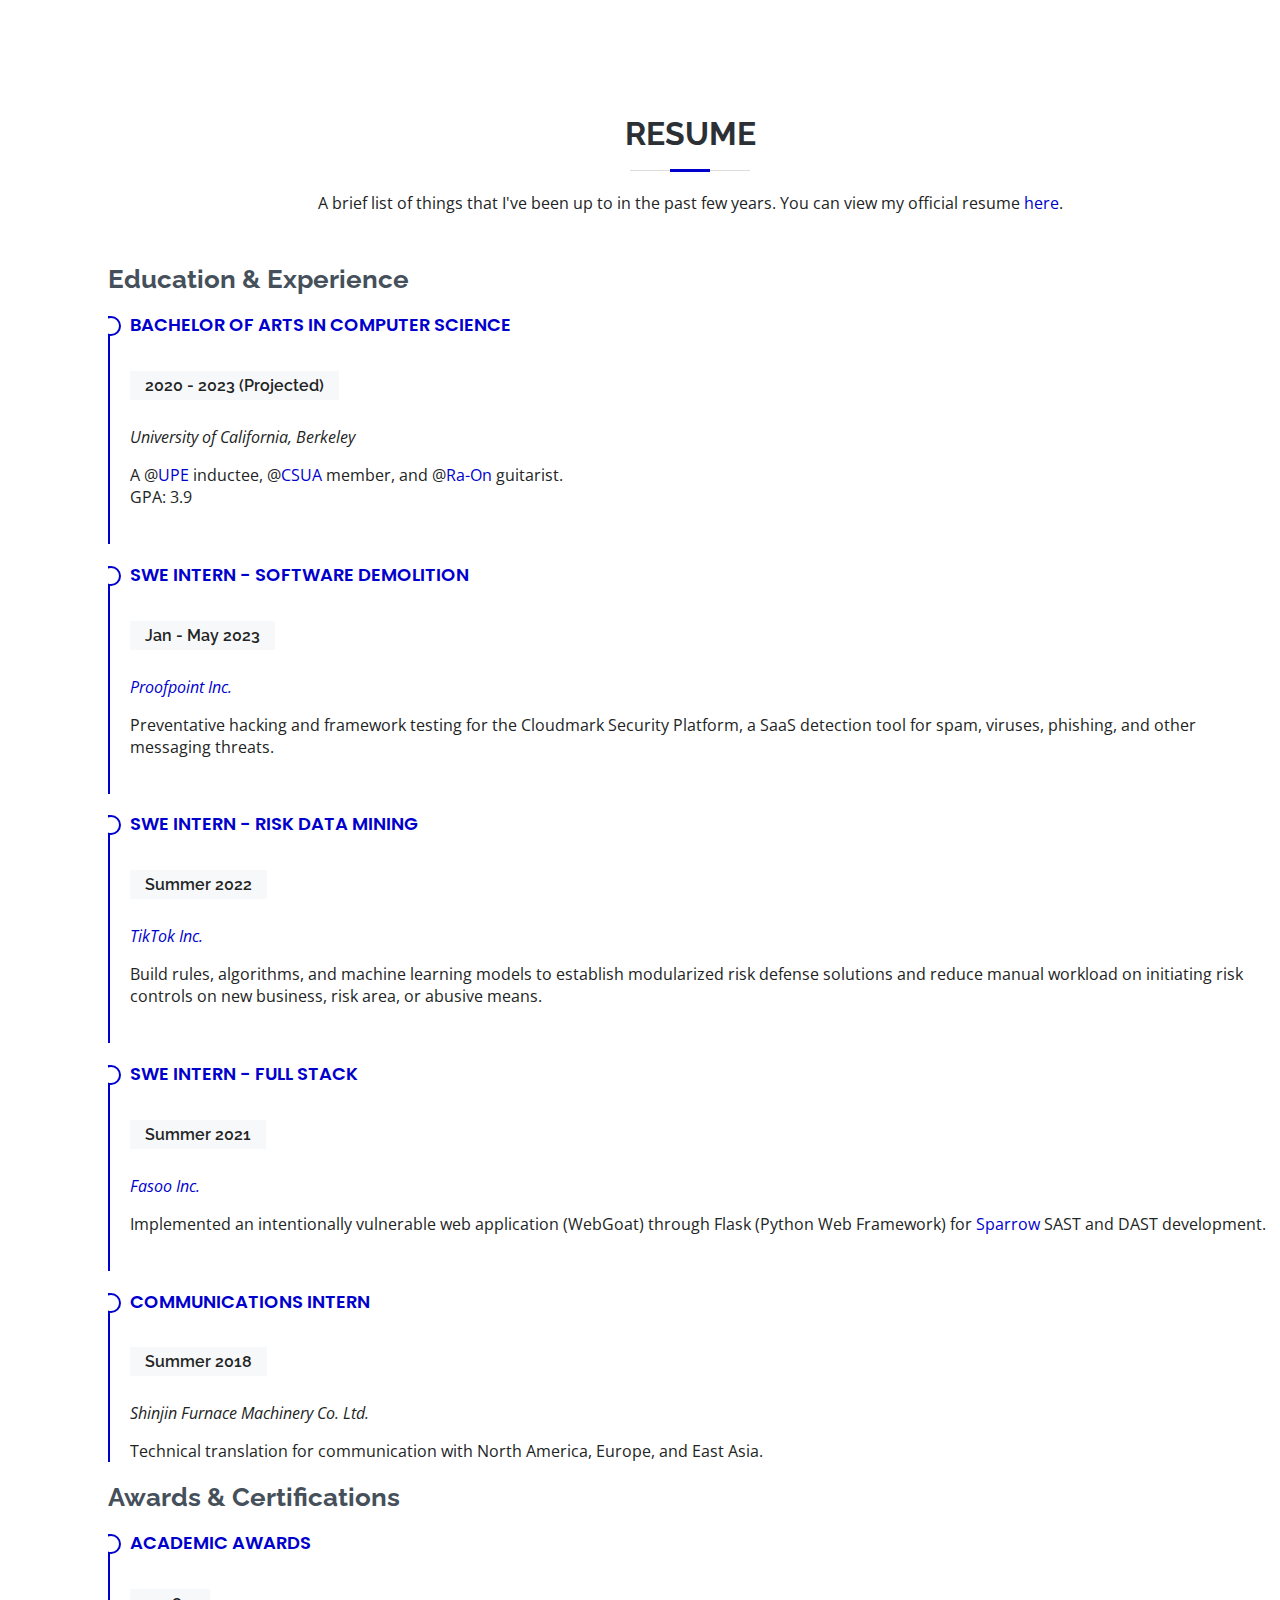
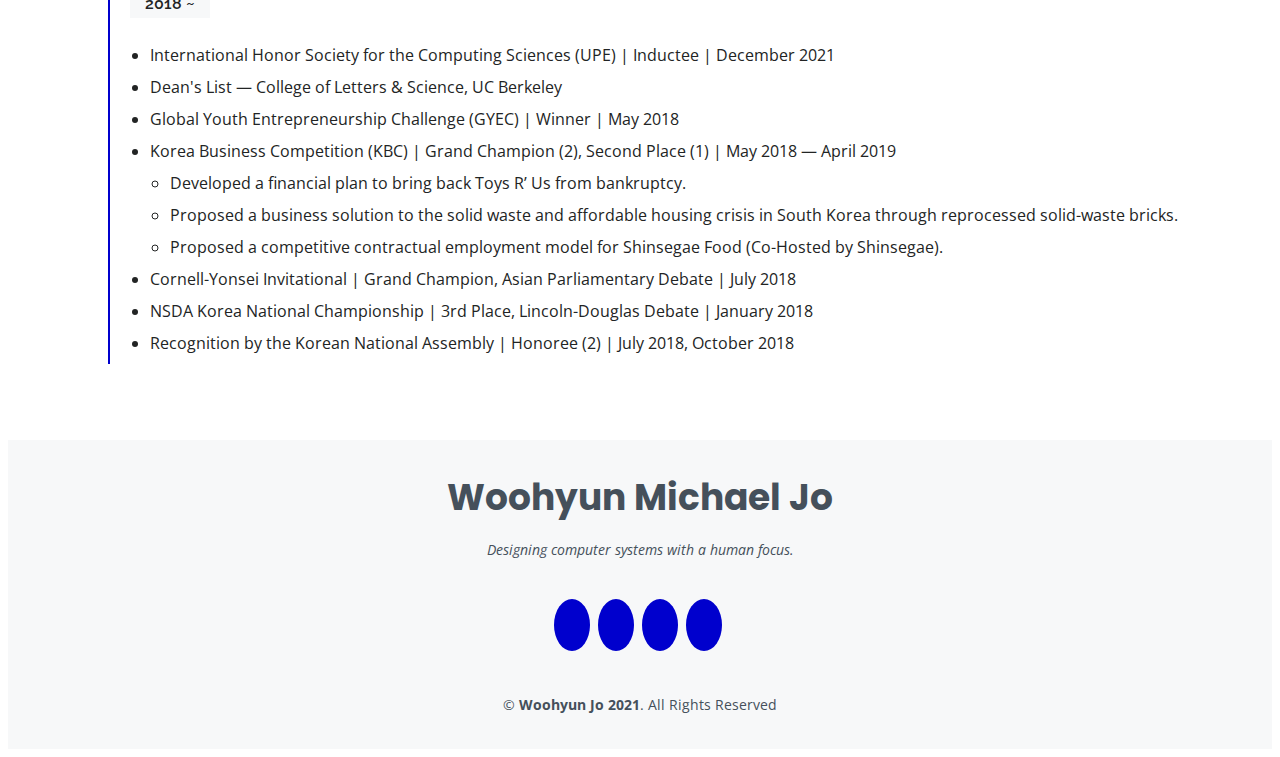
==== commit d8e9cfdb: "update 23.Feb" ====
--- a/index.html
+++ b/index.html
@@ -85,9 +85,9 @@
           <div class="col-lg-8 pt-4 pt-lg-0 content">
             <h3>Software Engineer, Data Mining</h3>
             <p>
-              I am currently working as an SWE intern for <a href="https://careers.tiktok.com/">TikTok's</a>
-              Risk Data Mining team, where I specialize in data training and machine learning for
-              adversarial risk detection—both systemic and human.
+              I am a former SWE intern @<a href="https://careers.tiktok.com/">TikTok</a>'s Risk Data Mining team, and 
+              I am currently working as a Co-op SDE @<a href="https://www.proofpoint.com/us">Proofpoint</a>. I specialize in systemic 
+              risk alleviation and data training against adversarial parties with malicious.
               </p>
             <p class="fst-italic">
             <div class="row">
@@ -463,10 +463,18 @@
               <h4>Bachelor of Arts in Computer Science</h4>
               <h5>2020 - 2023 (Projected)</h5>
               <p><em>University of California, Berkeley</em></p>
-              <p>A @<a href="https://www.csua.berkeley.edu/">CSUA</a> member, @<a href="https://upe.berkeley.edu/">UPE</a> committee, 
+              <p>A @<a href="https://upe.berkeley.edu/">UPE</a> inductee, @<a href="https://www.csua.berkeley.edu/">CSUA</a> member,  
                 and @<a href="https://callink.berkeley.edu/organization/raon">Ra-On</a> guitarist. 
               <br>GPA: 3.9
               </p>
+            </div>
+            <div class="resume-item">
+              <h4>SWE Intern - Software Demolition </h4>
+              <h5>Jan - May 2023</h5>
+              <p><em><a href="https://www.proofpoint.com/us">Proofpoint Inc.</a></em></p>
+              <p> Preventative hacking and framework testing for 
+                the Cloudmark Security Platform, a SaaS detection tool for spam, 
+                viruses, phishing, and other messaging threats. 
             </div>
             <div class="resume-item">
               <h4>SWE Intern - Risk Data Mining</h4>
@@ -480,17 +488,10 @@
             <div class="resume-item">
               <h4>SWE Intern - Full Stack</h4>
               <h5>Summer 2021</h5>
-              <p><em><a href="https://fasoo.com">Fasoo Inc.</a></em></p>
+              <p><em><a href="https://www.fasoo.com">Fasoo Inc.</a></em></p>
               <p>Implemented an intentionally
                 vulnerable web application (WebGoat) through Flask (Python Web
                 Framework) for <a href="https://sparrowfasoo.com">Sparrow</a> SAST and DAST development.</p>
-            </div>
-            <div class="resume-item">
-              <h4>Content Marketer</h4>
-              <h5>Summer 2020</h5>
-              <p><em>USHER Inc.</em></p>
-              <p> Content marketing via mass powerblog management and freelance translation. <br> English instruction(ETS/Civil Service Exam - ROK) for professional development.
-              </p>
             </div>
             <div class="resume-item">
               <h4>Communications Intern</h4>
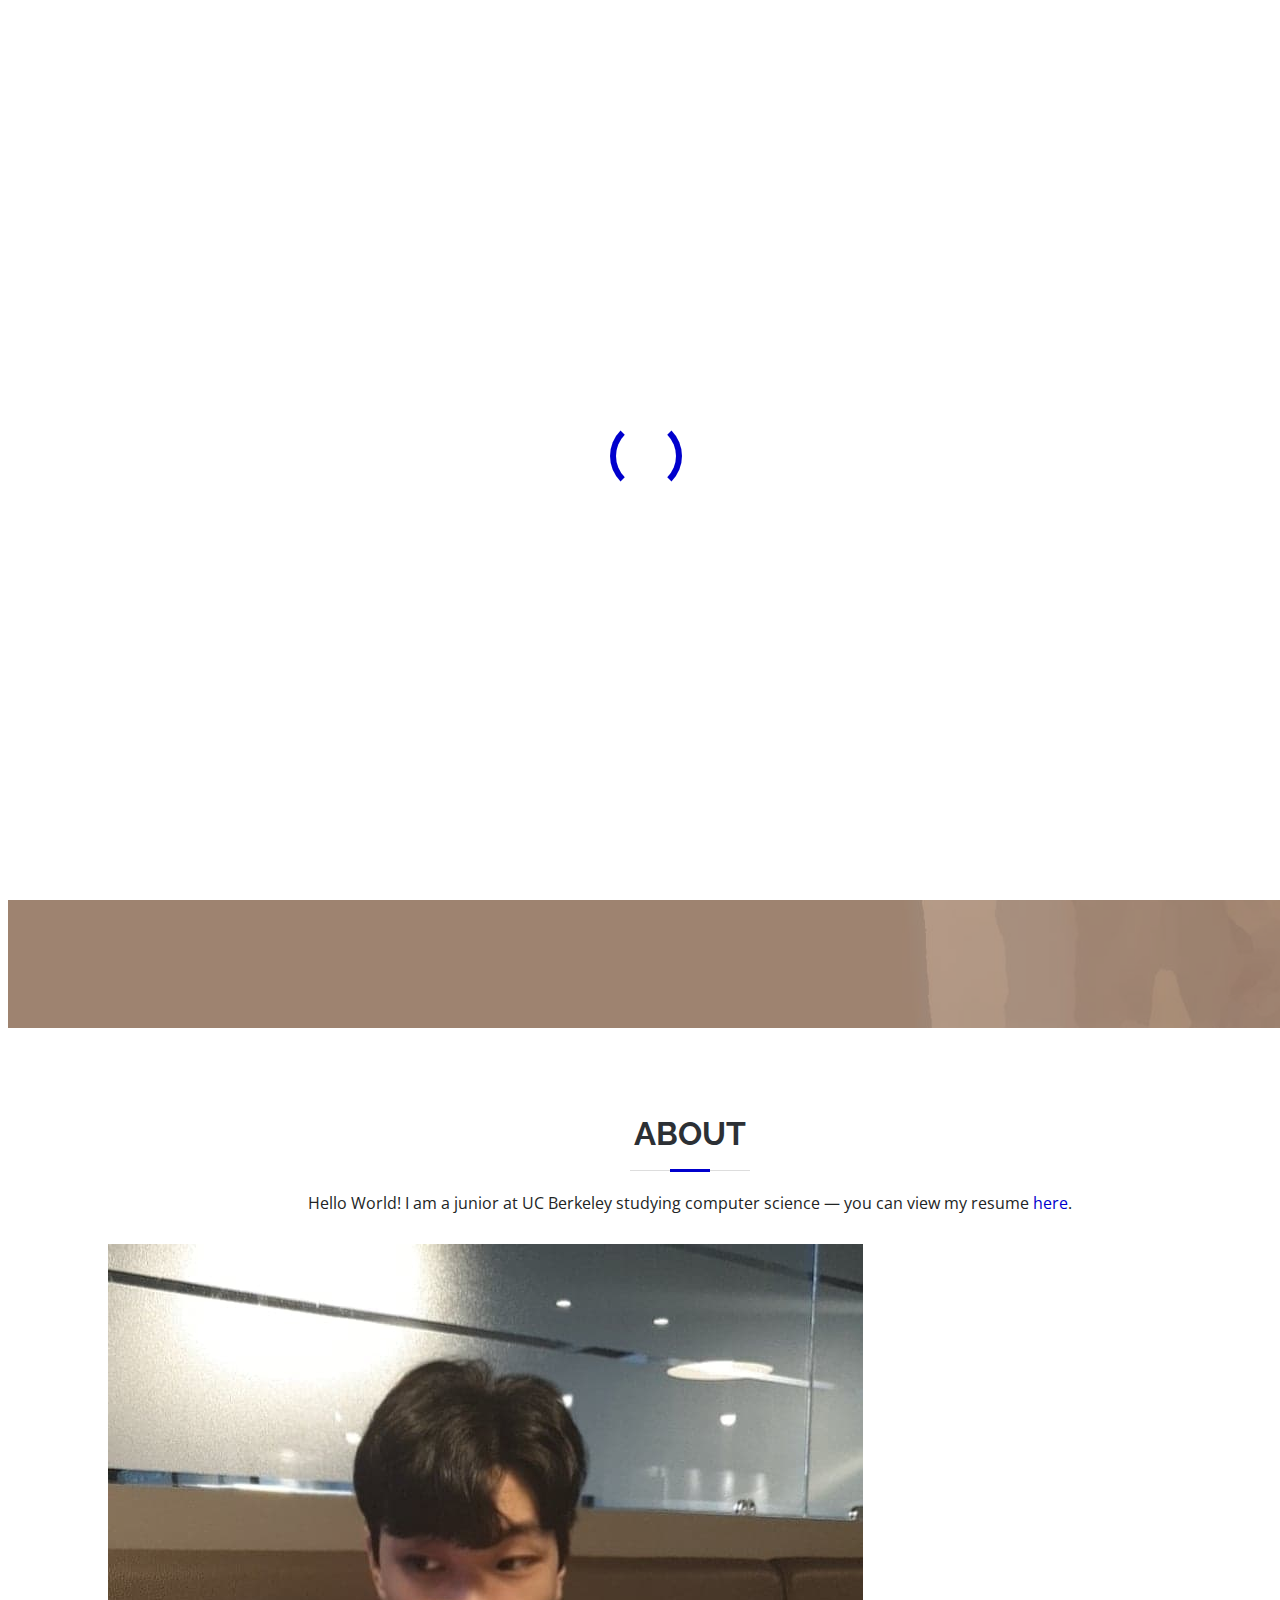
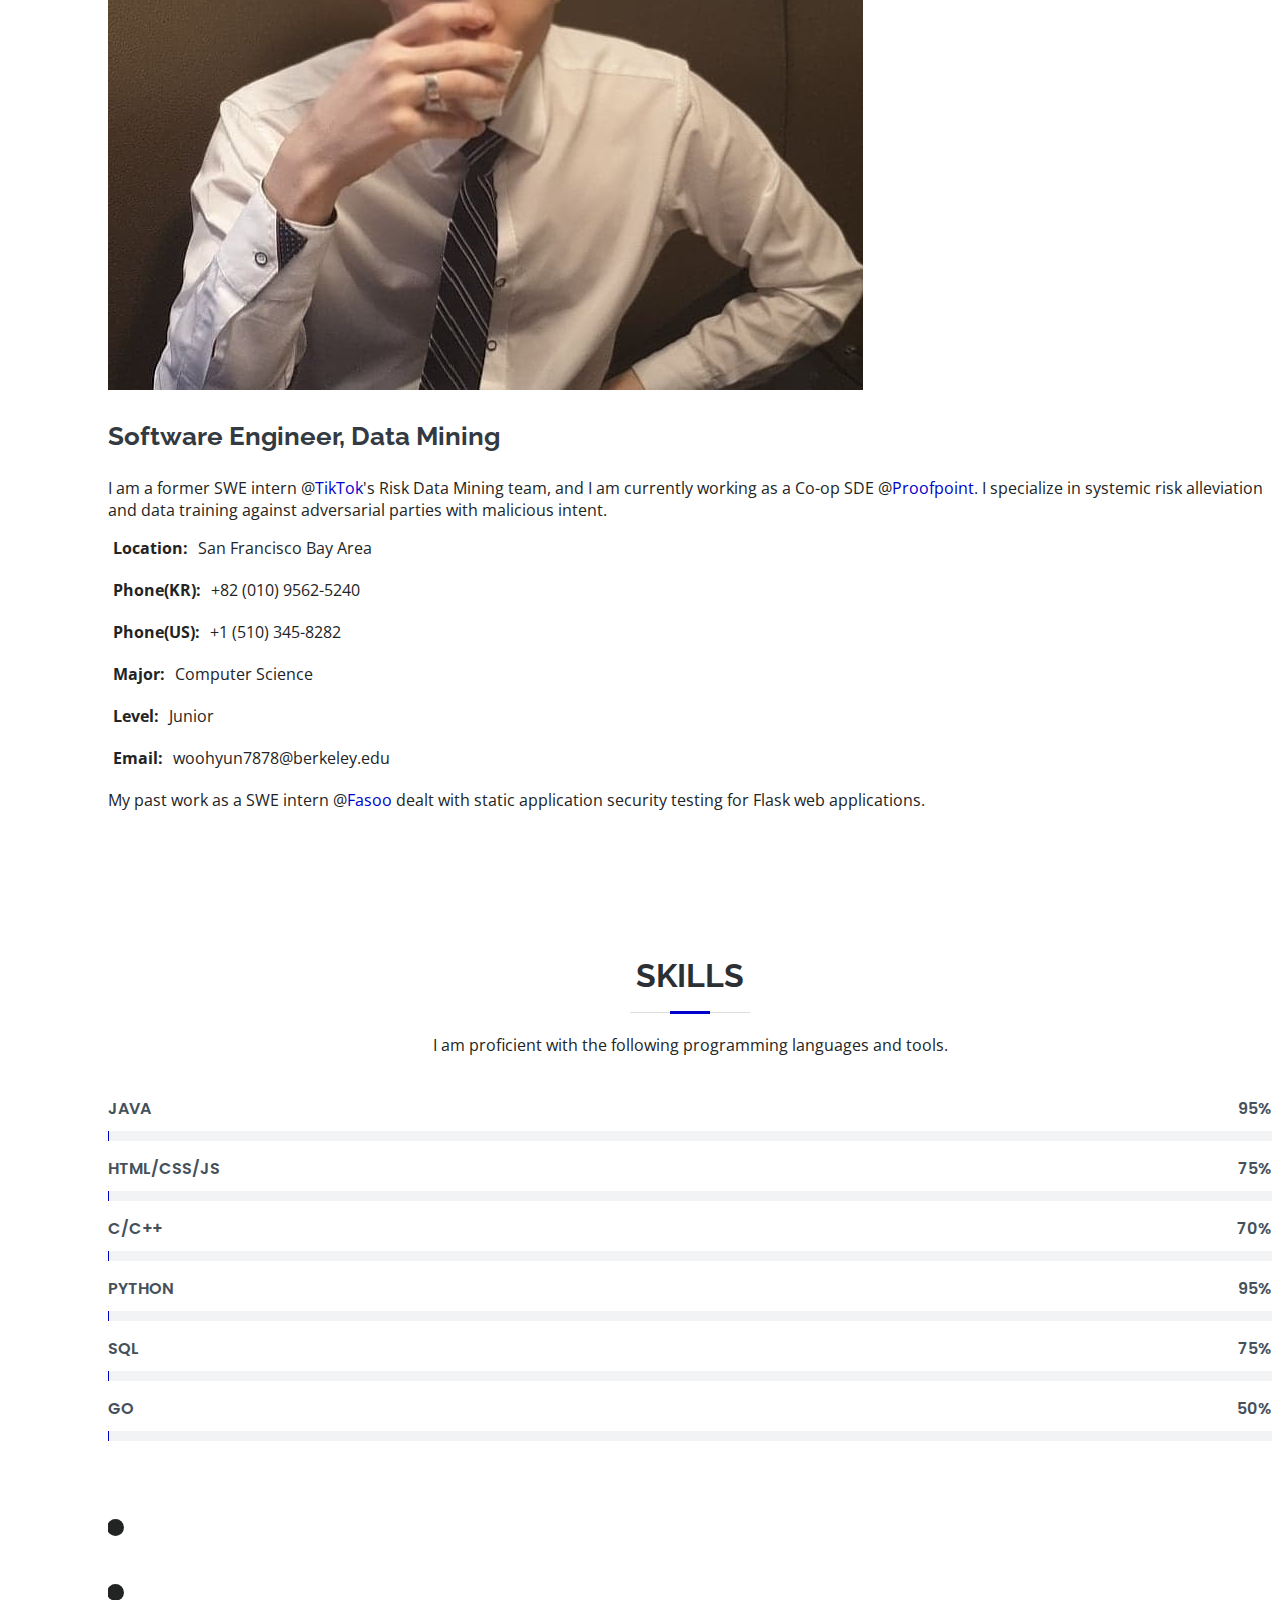
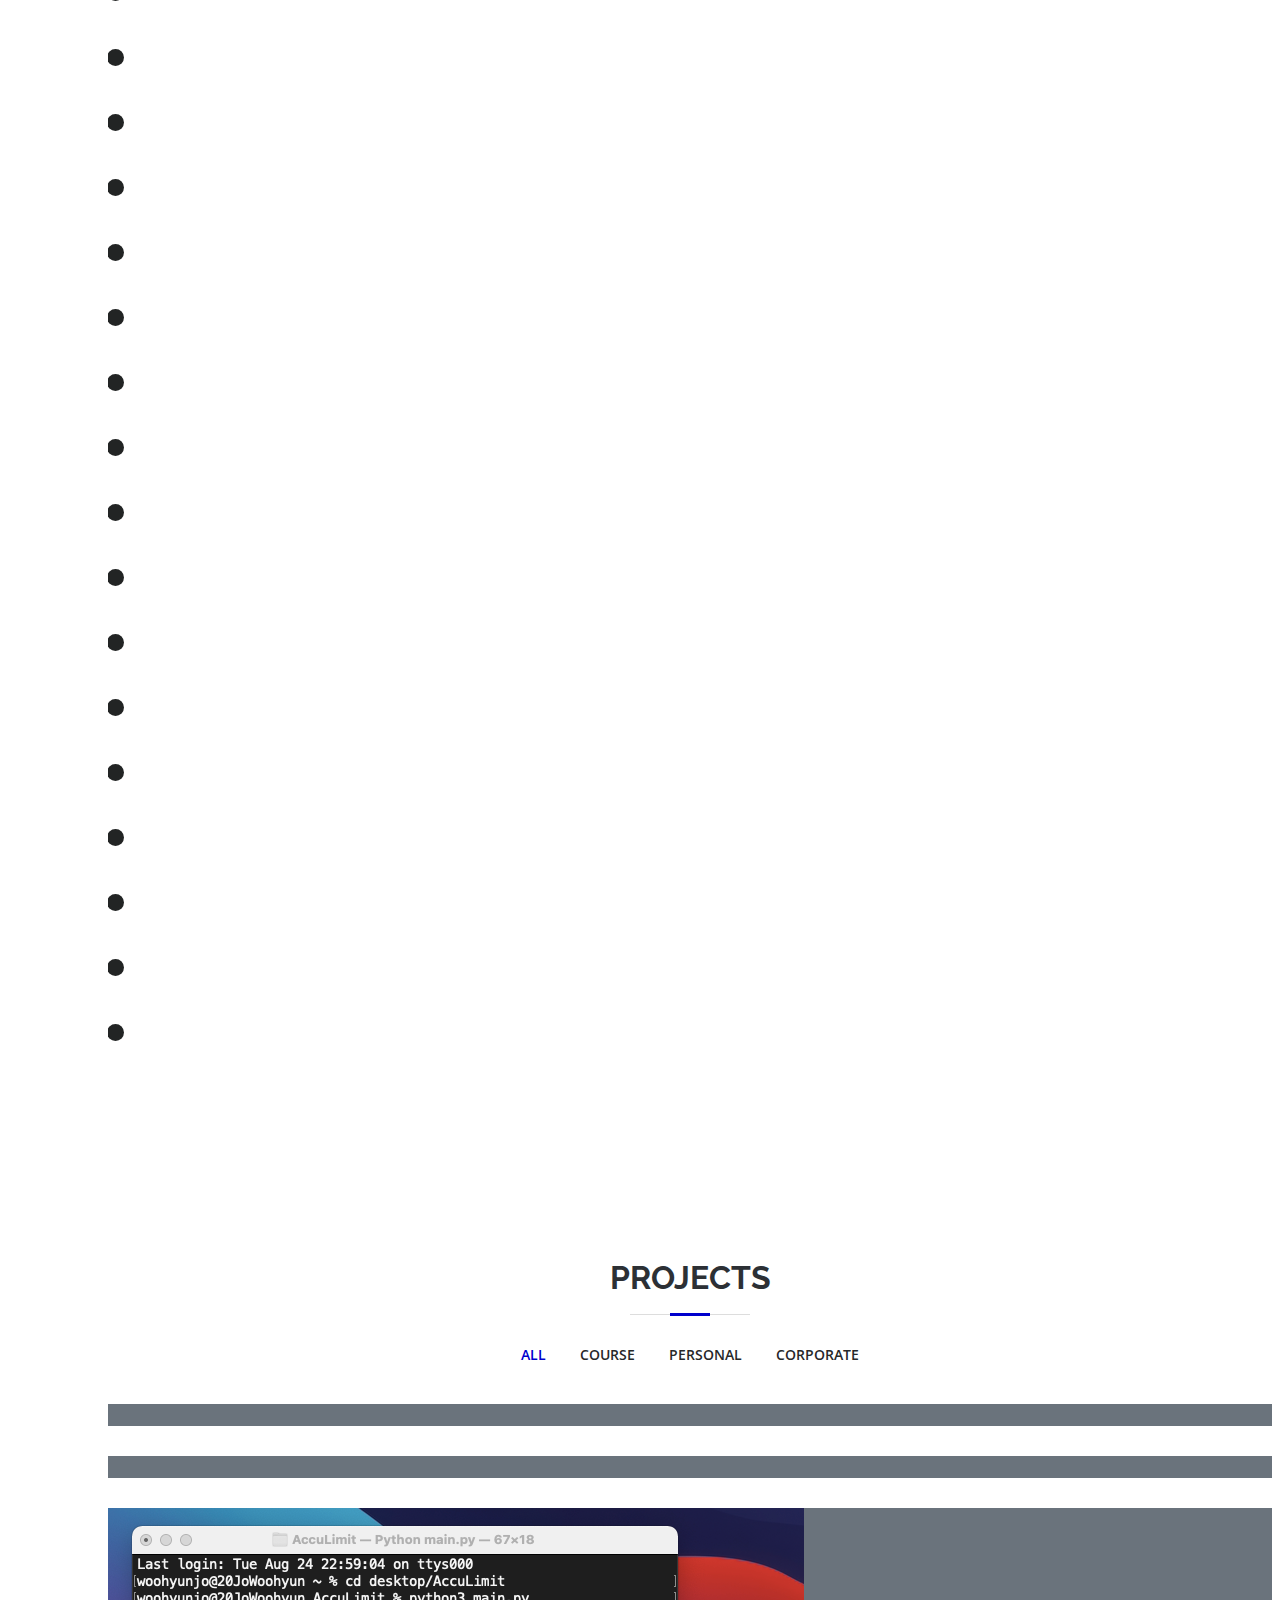
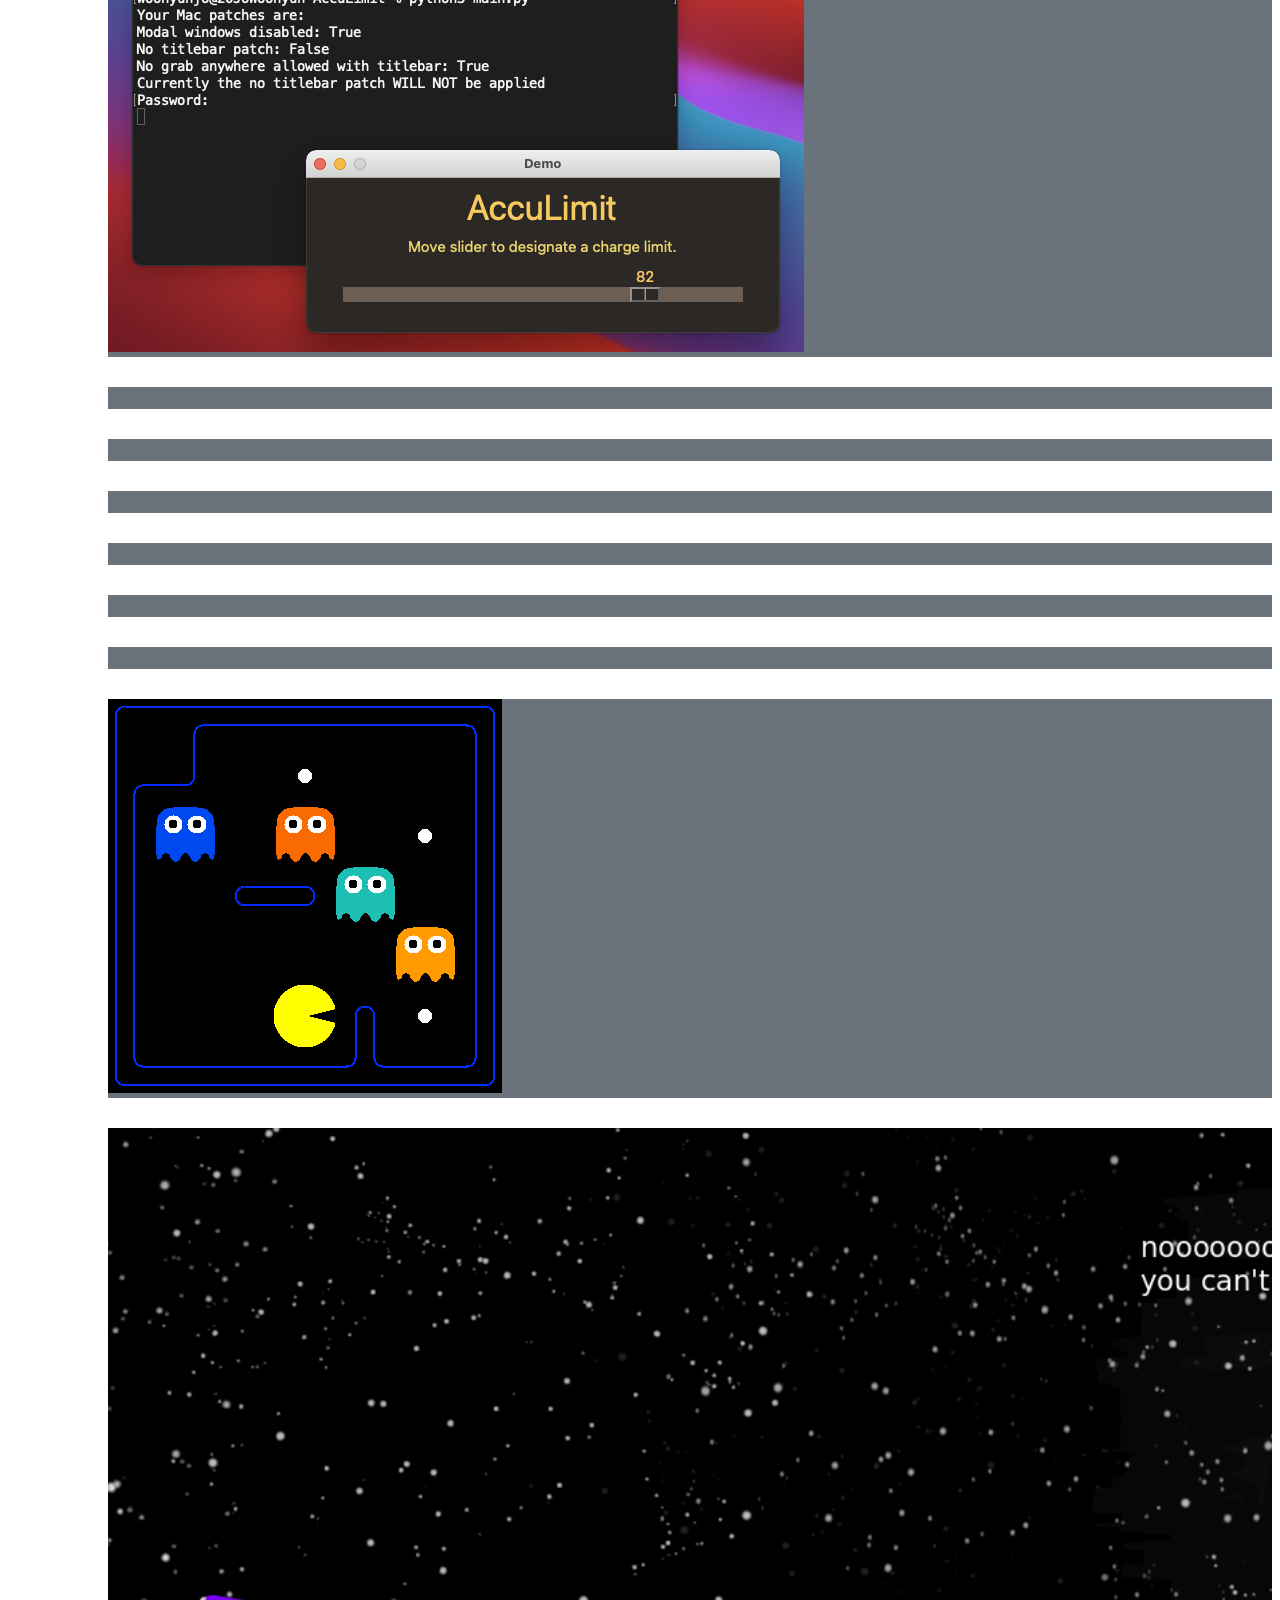
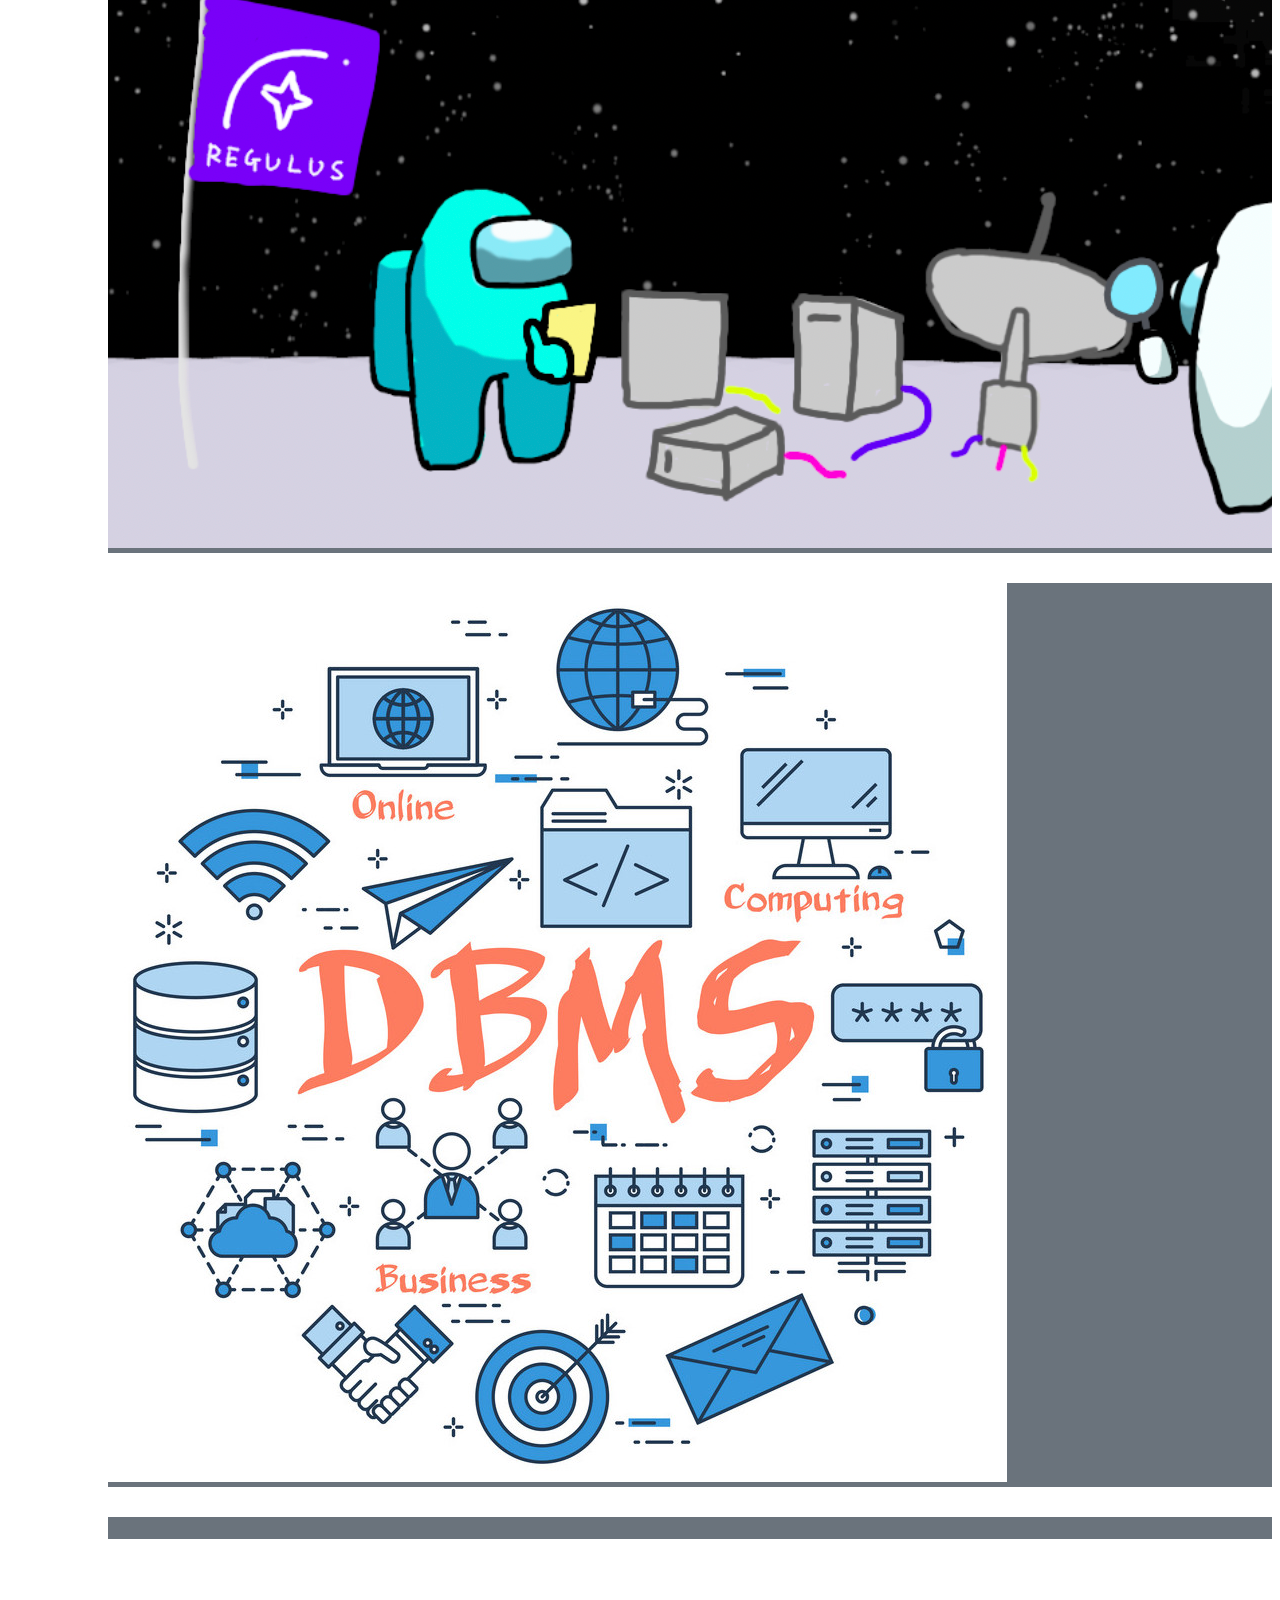
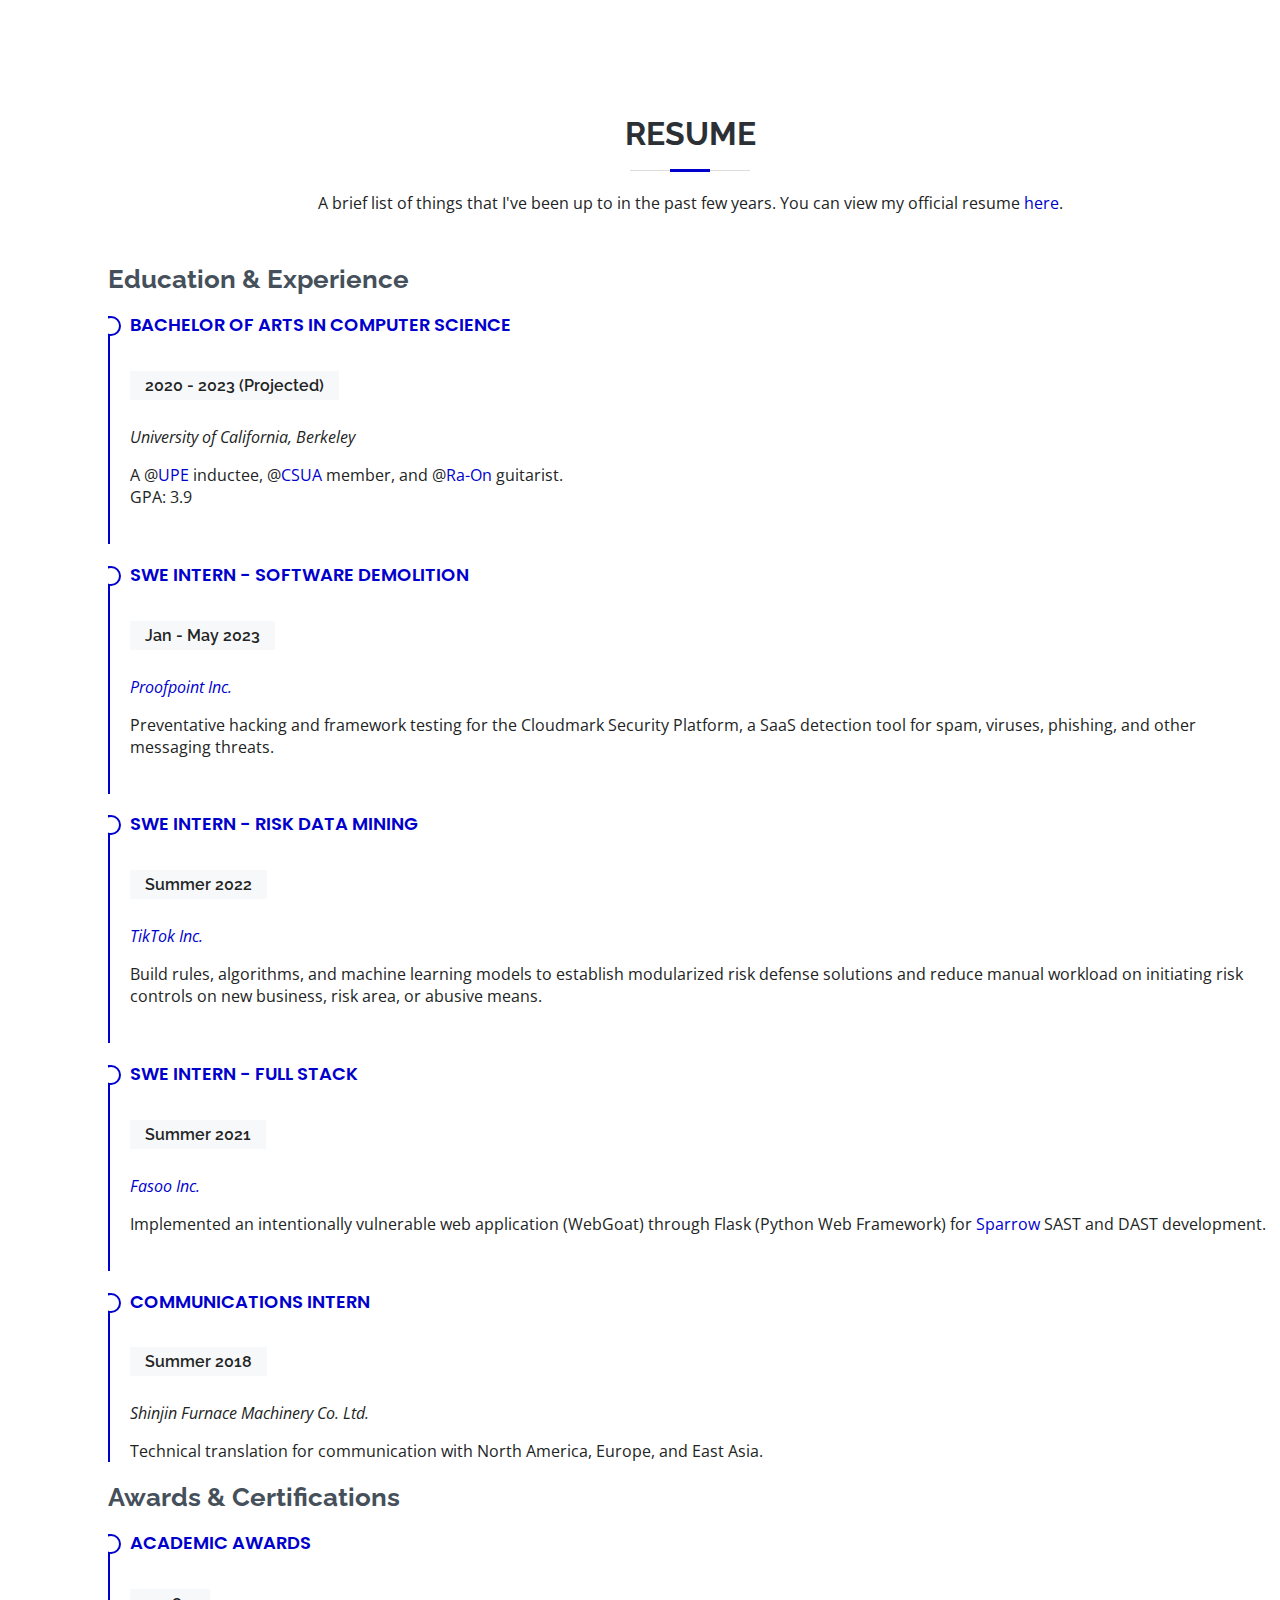
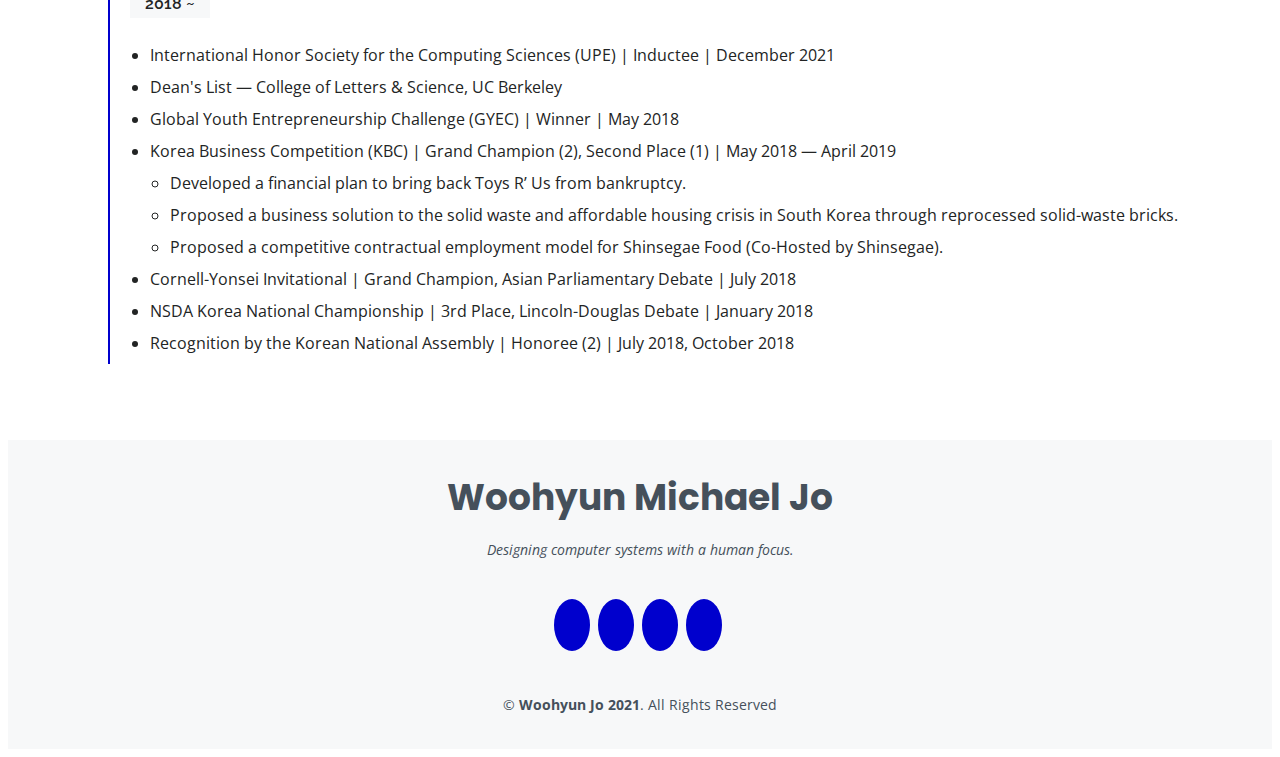
==== commit 5aaa27fb: "fixed a typo" ====
--- a/index.html
+++ b/index.html
@@ -87,7 +87,7 @@
             <p>
               I am a former SWE intern @<a href="https://careers.tiktok.com/">TikTok</a>'s Risk Data Mining team, and 
               I am currently working as a Co-op SDE @<a href="https://www.proofpoint.com/us">Proofpoint</a>. I specialize in systemic 
-              risk alleviation and data training against adversarial parties with malicious.
+              risk alleviation and data training against adversarial parties with malicious intent.
               </p>
             <p class="fst-italic">
             <div class="row">
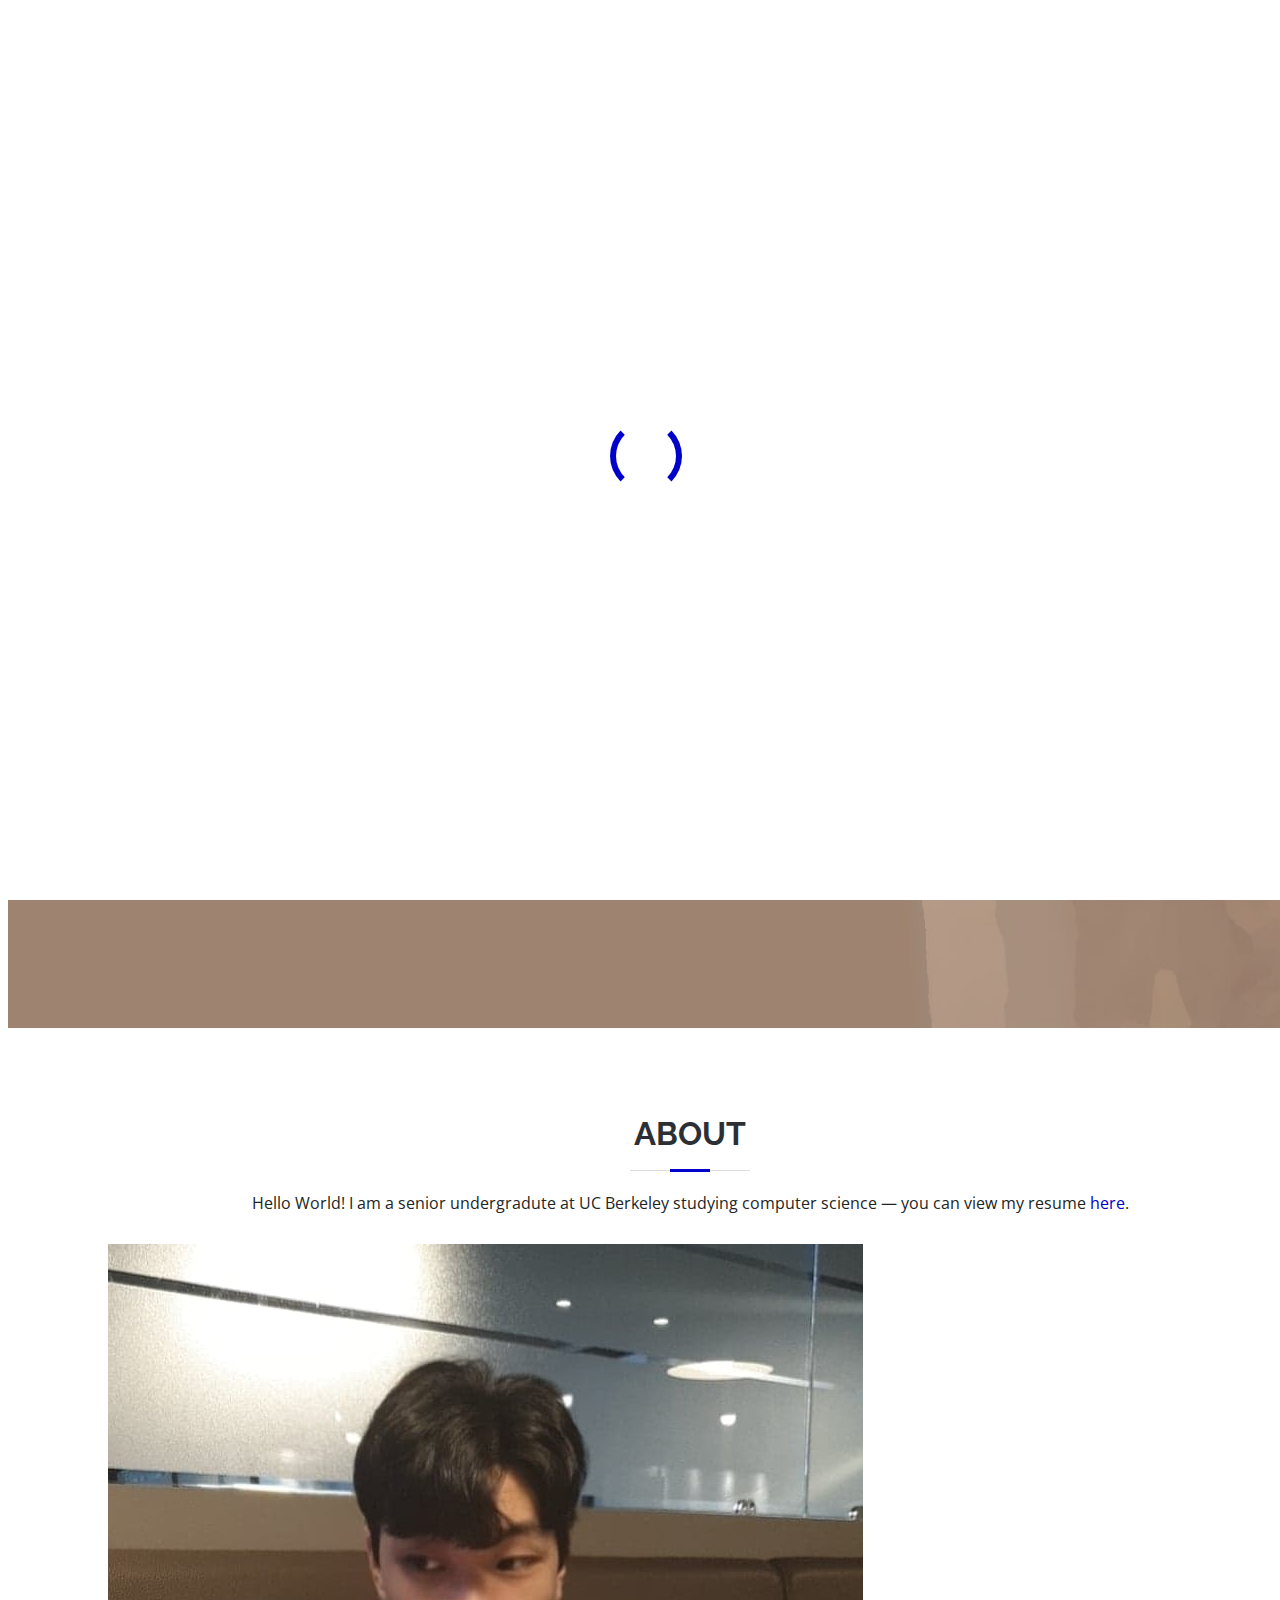
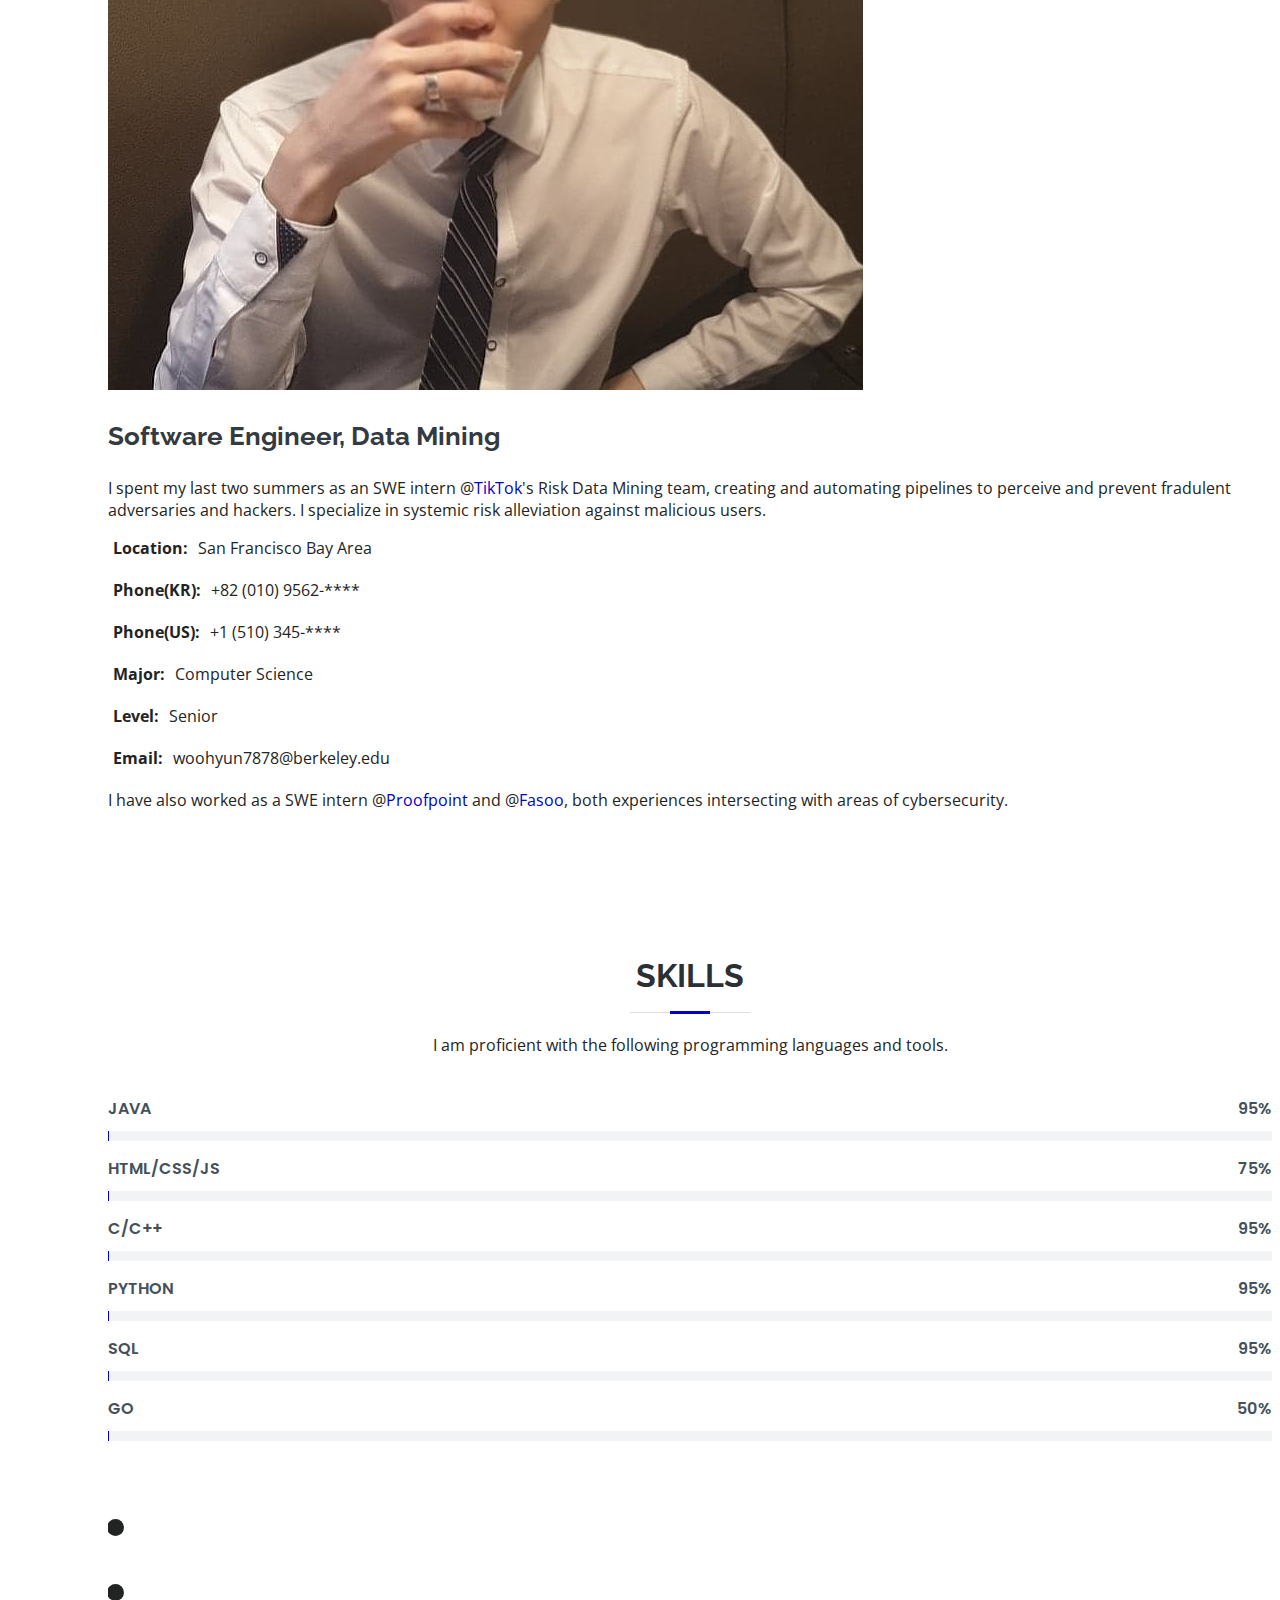
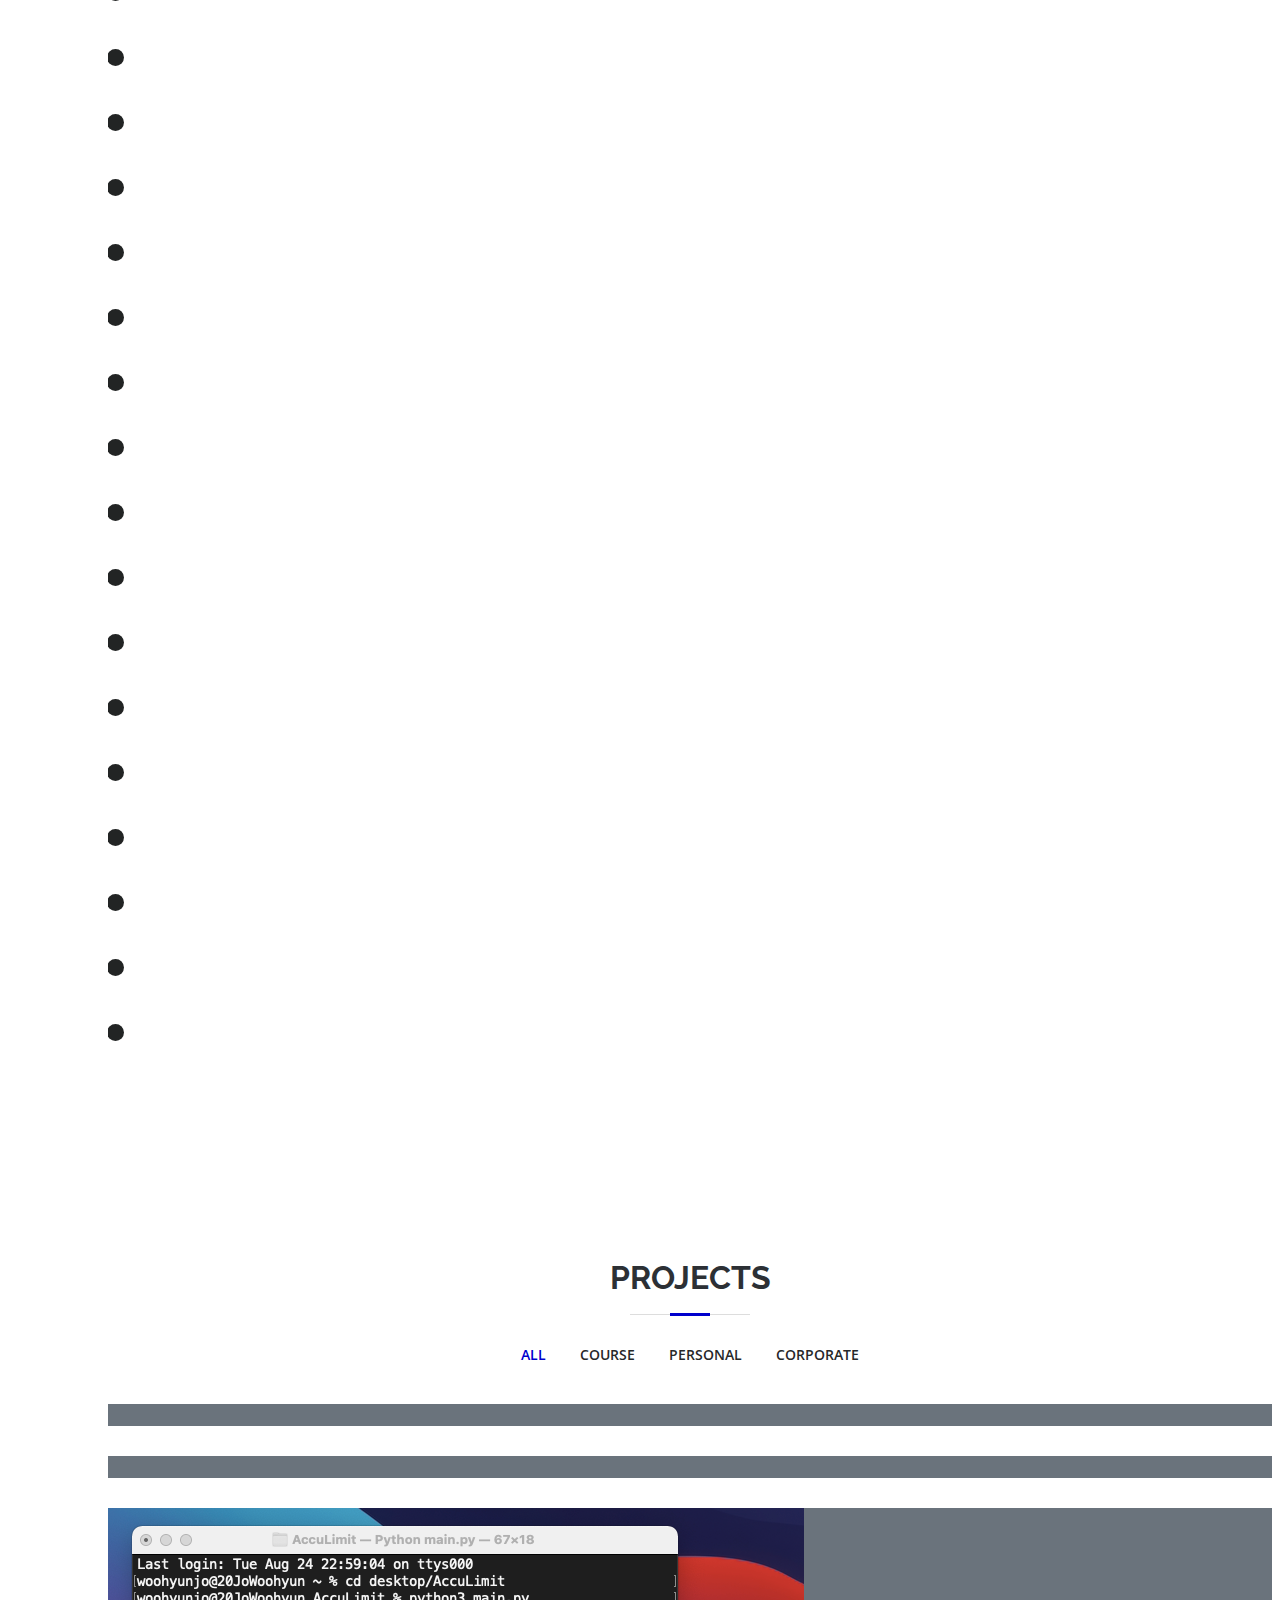
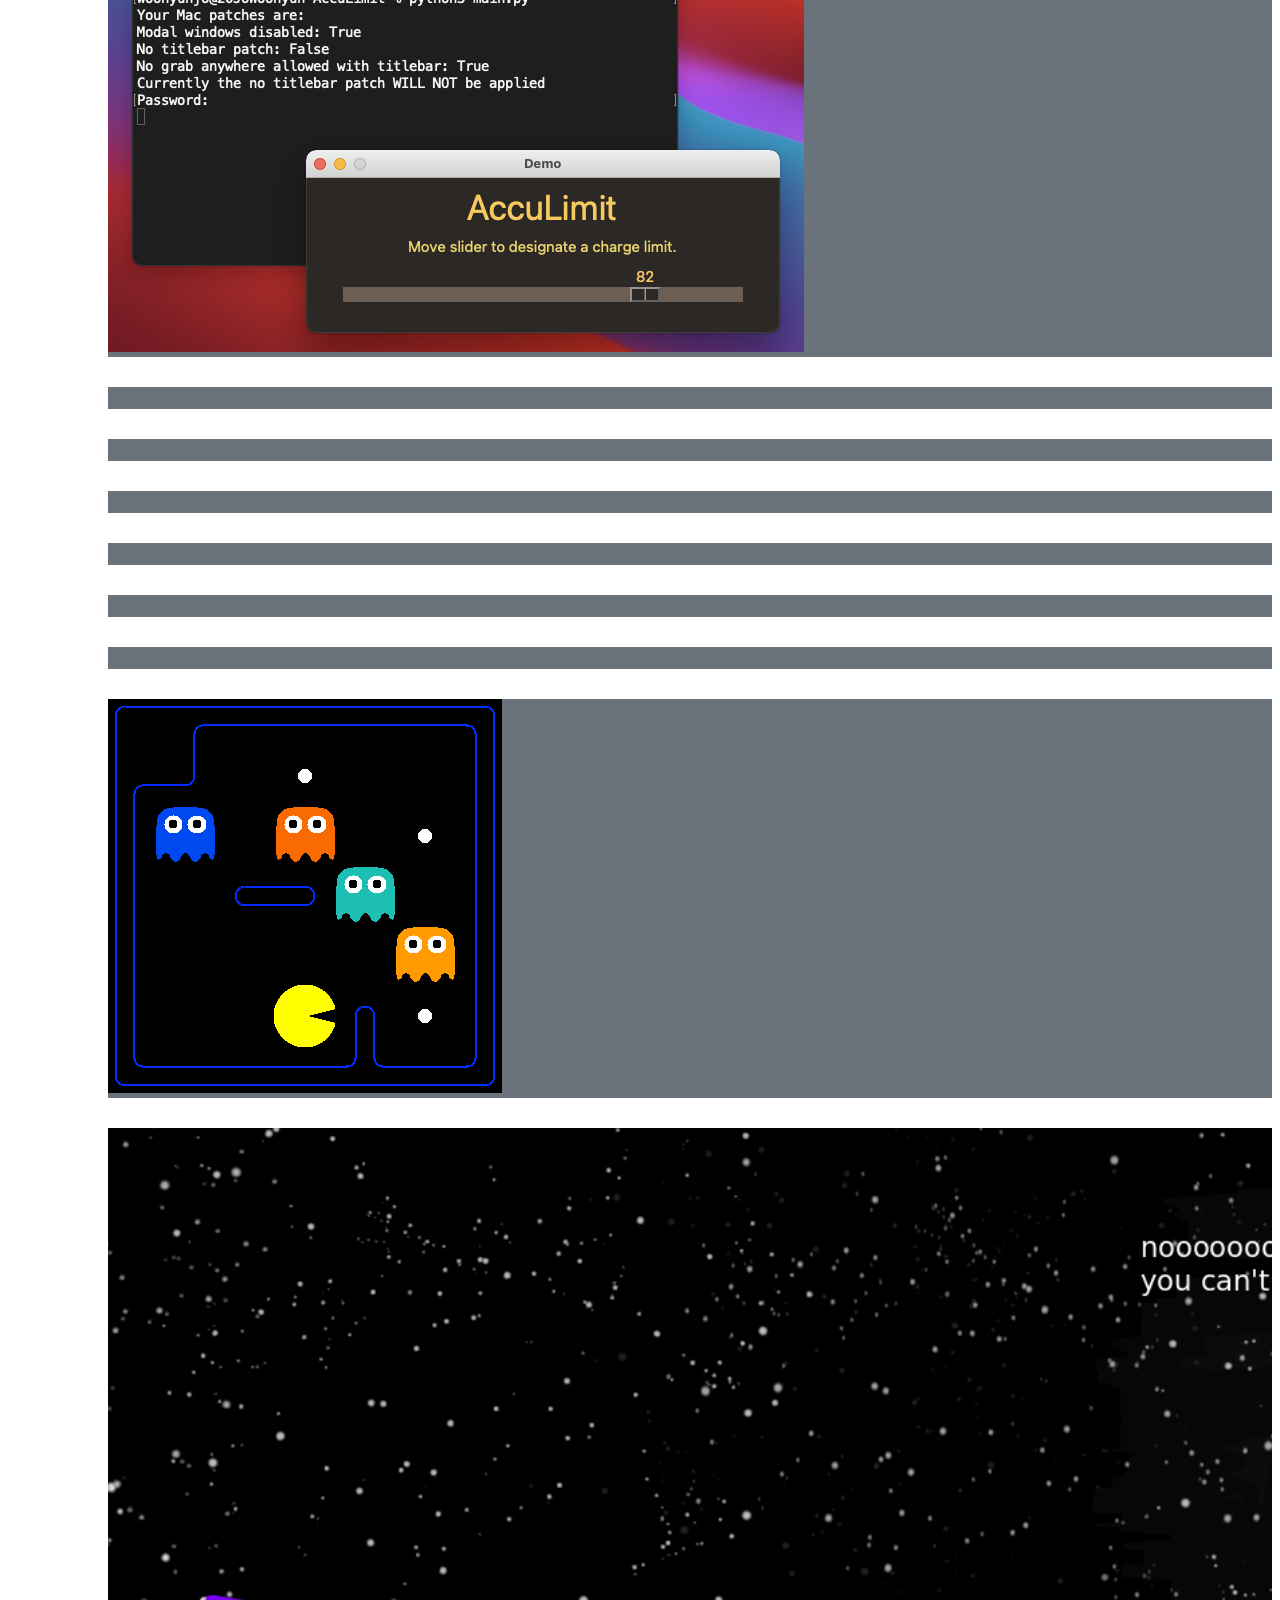
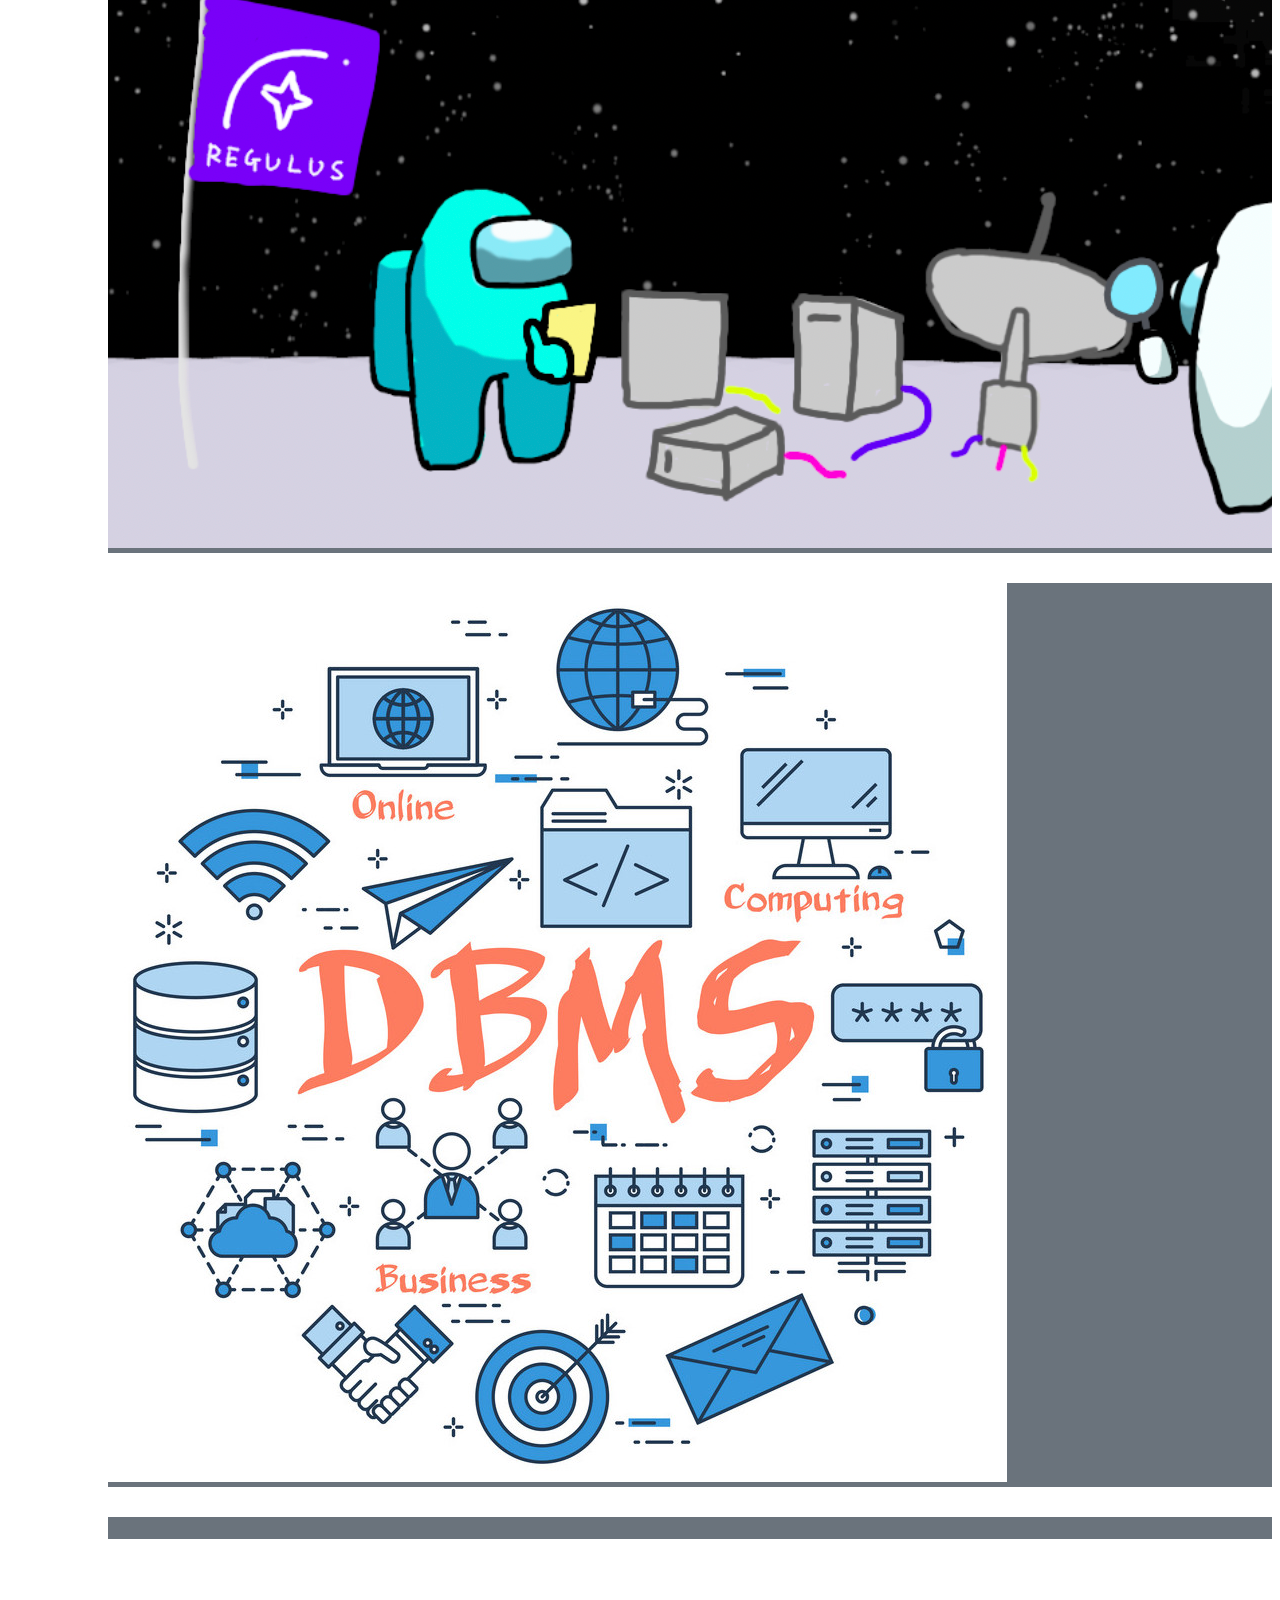
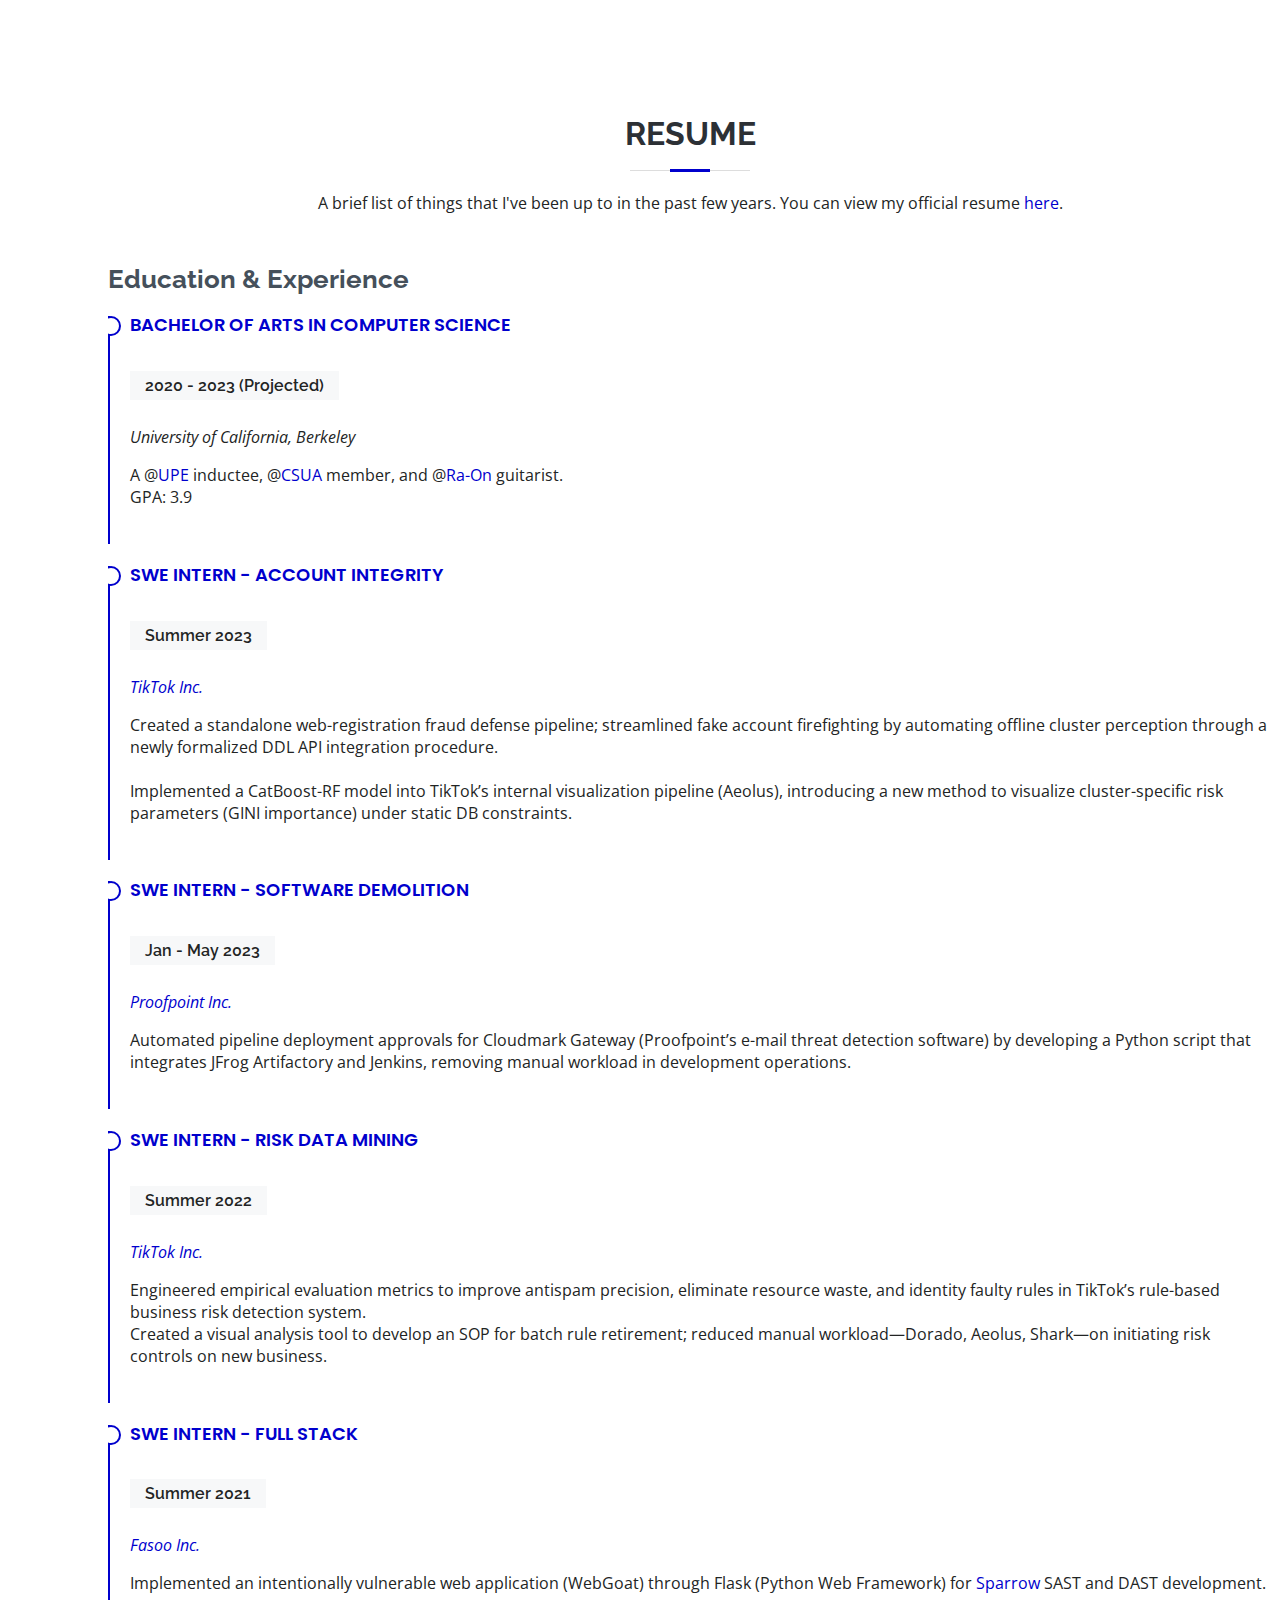
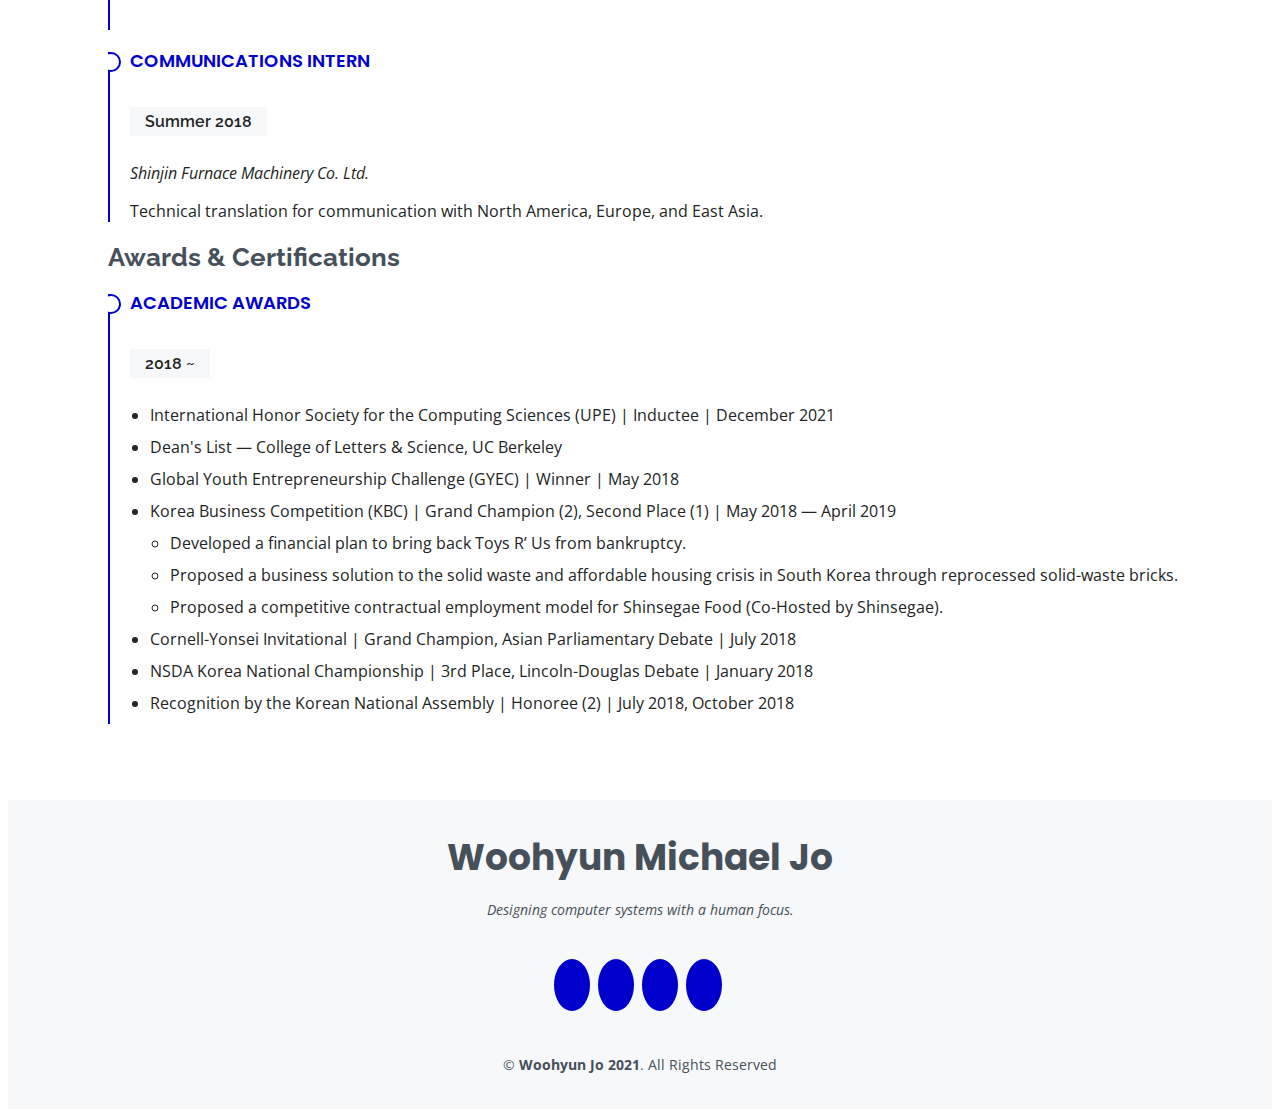
==== commit eeda562b: "september changes" ====
--- a/index.html
+++ b/index.html
@@ -72,7 +72,7 @@
 
         <div class="section-title">
           <h2>About</h2>
-          <p>Hello World! I am a junior at UC Berkeley studying
+          <p>Hello World! I am a senior undergradute at UC Berkeley studying
             computer science &mdash; you can view my resume
             <a href="assets/Woohyun_Jo_Resume.pdf">here</a>.
         </p>
@@ -85,29 +85,30 @@
           <div class="col-lg-8 pt-4 pt-lg-0 content">
             <h3>Software Engineer, Data Mining</h3>
             <p>
-              I am a former SWE intern @<a href="https://careers.tiktok.com/">TikTok</a>'s Risk Data Mining team, and 
-              I am currently working as a Co-op SDE @<a href="https://www.proofpoint.com/us">Proofpoint</a>. I specialize in systemic 
-              risk alleviation and data training against adversarial parties with malicious intent.
-              </p>
+              I spent my last two summers as an SWE intern @<a href="https://careers.tiktok.com/">TikTok</a>'s Risk Data Mining team,
+              creating and automating pipelines to perceive and prevent fradulent adversaries and hackers. I specialize in systemic 
+              risk alleviation against malicious users. 
+            </p>
             <p class="fst-italic">
             <div class="row">
               <div class="col-lg-6">
                 <ul>
                   <li><i class="bi bi-chevron-right"></i> <strong>Location:</strong> <span>San Francisco Bay Area</span></li>
-                  <li><i class="bi bi-chevron-right"></i> <strong>Phone(KR):</strong> <span>+82 (010) 9562-5240</span></li>
-                  <li><i class="bi bi-chevron-right"></i> <strong>Phone(US):</strong> <span>+1 (510) 345-8282</span></li>
+                  <li><i class="bi bi-chevron-right"></i> <strong>Phone(KR):</strong> <span>+82 (010) 9562-****</span></li>
+                  <li><i class="bi bi-chevron-right"></i> <strong>Phone(US):</strong> <span>+1 (510) 345-****</span></li>
                 </ul>
               </div>
               <div class="col-lg-6">
                 <ul>
                   <li><i class="bi bi-chevron-right"></i> <strong>Major:</strong> <span>Computer Science</span></li>
-                  <li><i class="bi bi-chevron-right"></i> <strong>Level:</strong> <span>Junior</span></li>
+                  <li><i class="bi bi-chevron-right"></i> <strong>Level:</strong> <span>Senior</span></li>
                   <li><i class="bi bi-chevron-right"></i> <strong>Email:</strong> <span>woohyun7878@berkeley.edu</span></li>
                 </ul>
               </div>
             </div>
               <p>
-                My past work as a SWE intern @<a href="https://www.fasoo.com/">Fasoo</a> dealt with static application security testing for Flask web applications.
+                I have also worked as a SWE intern @<a href="https://www.proofpoint.com/">Proofpoint</a> and @<a href="https://www.fasoo.com/">Fasoo</a>, 
+                both experiences intersecting with areas of cybersecurity. 
             </p>
           </div>
         </div>
@@ -143,7 +144,7 @@
             </div>
 
             <div class="progress">
-              <span class="skill">C/C++ <i class="val">70%</i></span>
+              <span class="skill">C/C++ <i class="val">95%</i></span>
               <div class="progress-bar-wrap">
                 <div class="progress-bar" role="progressbar" aria-valuenow="70" aria-valuemin="0" aria-valuemax="100"></div>
               </div>
@@ -161,7 +162,7 @@
             </div>
 
             <div class="progress">
-              <span class="skill">SQL <i class="val">75%</i></span>
+              <span class="skill">SQL <i class="val">95%</i></span>
               <div class="progress-bar-wrap">
                 <div class="progress-bar" role="progressbar" aria-valuenow="75" aria-valuemin="0" aria-valuemax="100"></div>
               </div>
@@ -469,21 +470,35 @@
               </p>
             </div>
             <div class="resume-item">
+              <h4>SWE Intern - Account Integrity</h4>
+              <h5>Summer 2023</h5>
+              <p><em><a href="https://www.tiktok.com/about?lang=en">TikTok Inc.</a></em></p>
+              <p> 
+                Created a standalone web-registration fraud defense pipeline; streamlined fake account firefighting by automating offline cluster perception through a newly formalized DDL API integration procedure. 
+                <br>
+                <br>
+                Implemented a CatBoost-RF model into TikTok’s internal visualization pipeline (Aeolus), introducing a new method to visualize cluster-specific risk parameters (GINI importance) under static DB constraints.
+            </div>
+            <div class="resume-item">
               <h4>SWE Intern - Software Demolition </h4>
               <h5>Jan - May 2023</h5>
               <p><em><a href="https://www.proofpoint.com/us">Proofpoint Inc.</a></em></p>
-              <p> Preventative hacking and framework testing for 
-                the Cloudmark Security Platform, a SaaS detection tool for spam, 
-                viruses, phishing, and other messaging threats. 
+              <p> Automated pipeline deployment approvals for Cloudmark Gateway (Proofpoint’s e-mail threat detection software) 
+                by developing a Python script that integrates JFrog Artifactory and Jenkins, 
+                removing manual workload in development operations.
+              </p> 
             </div>
             <div class="resume-item">
               <h4>SWE Intern - Risk Data Mining</h4>
               <h5>Summer 2022</h5>
               <p><em><a href="https://www.tiktok.com/about?lang=en">TikTok Inc.</a></em></p>
-              <p> Build rules, algorithms, and machine learning models to 
-                establish modularized risk defense solutions and 
-                reduce manual workload on initiating risk controls on 
-                new business, risk area, or abusive means.
+              <p> Engineered empirical evaluation metrics to improve antispam precision, 
+                eliminate resource waste, and identity faulty rules in TikTok’s rule-based business 
+                risk detection system.
+                <br>
+                Created a visual analysis tool to develop an SOP for batch rule retirement; 
+                reduced manual workload—Dorado, Aeolus, Shark—on initiating risk controls on new business.
+              </p> 
             </div>
             <div class="resume-item">
               <h4>SWE Intern - Full Stack</h4>
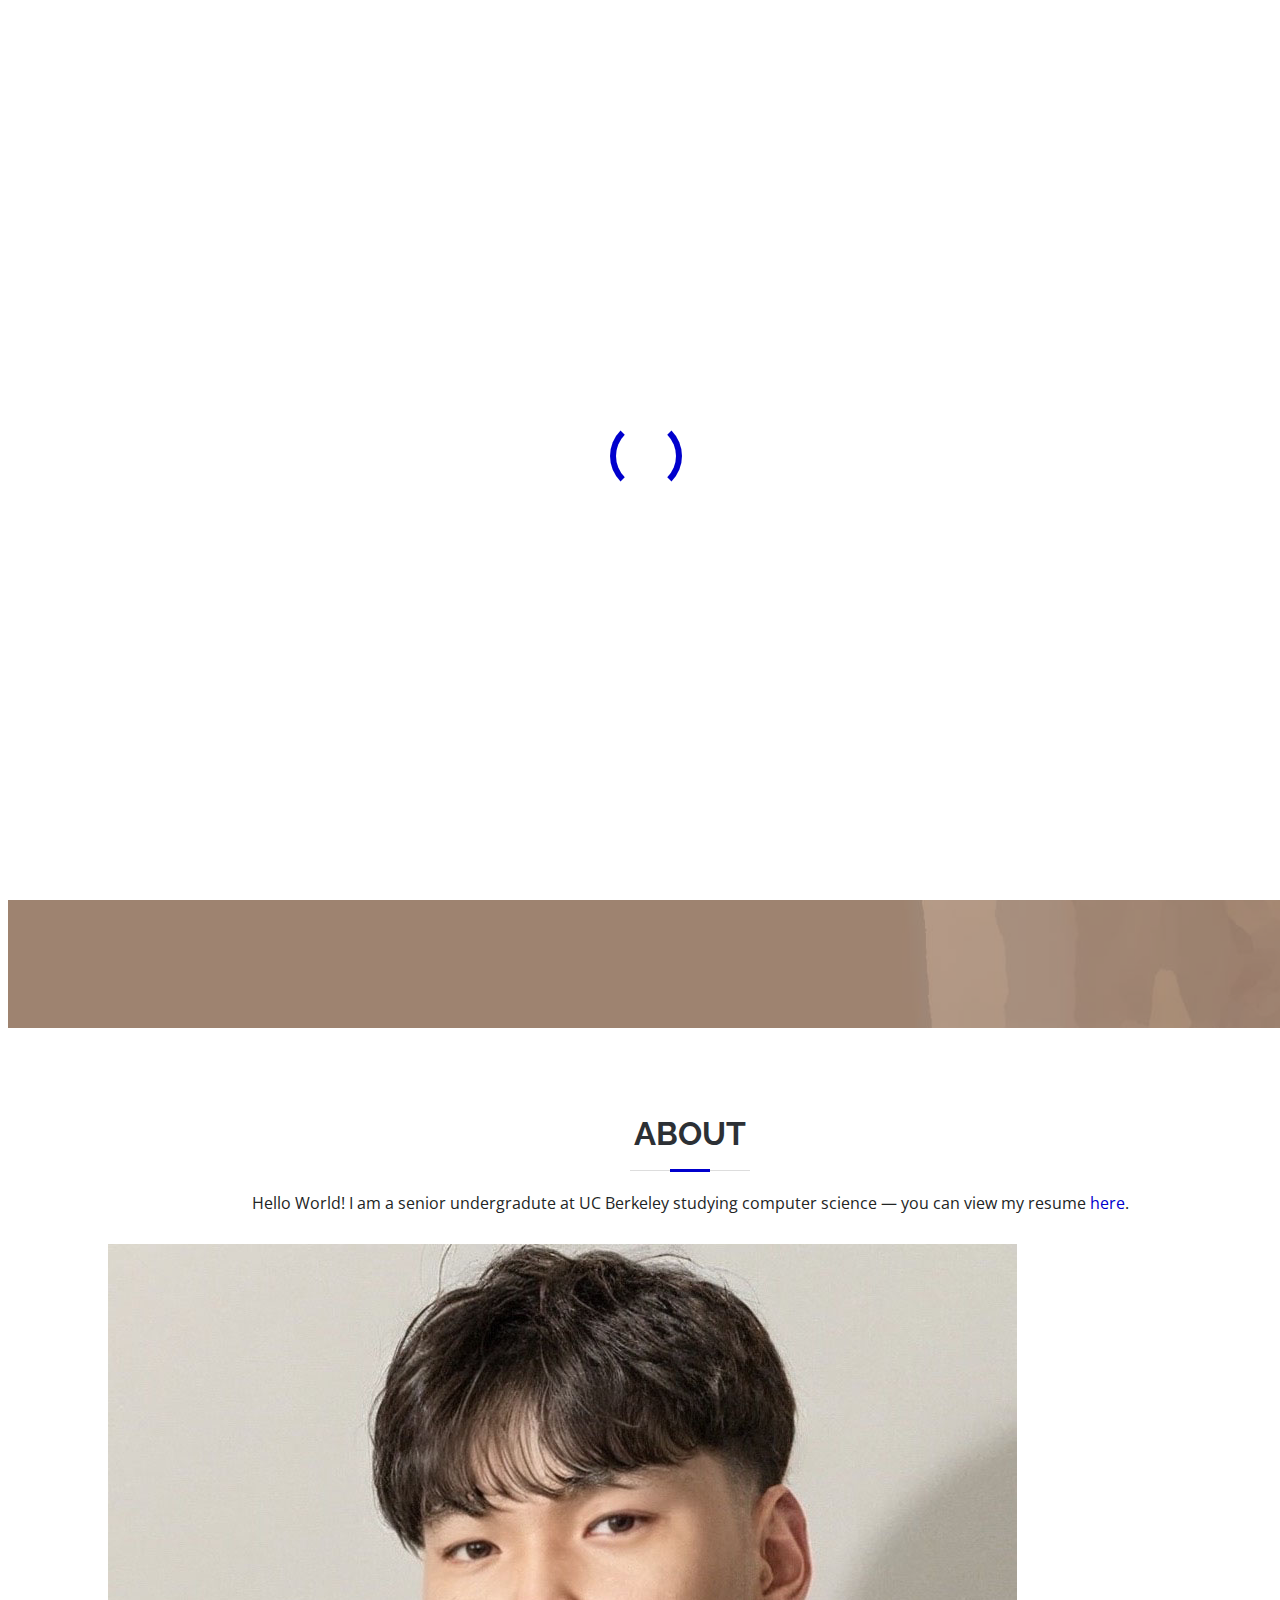
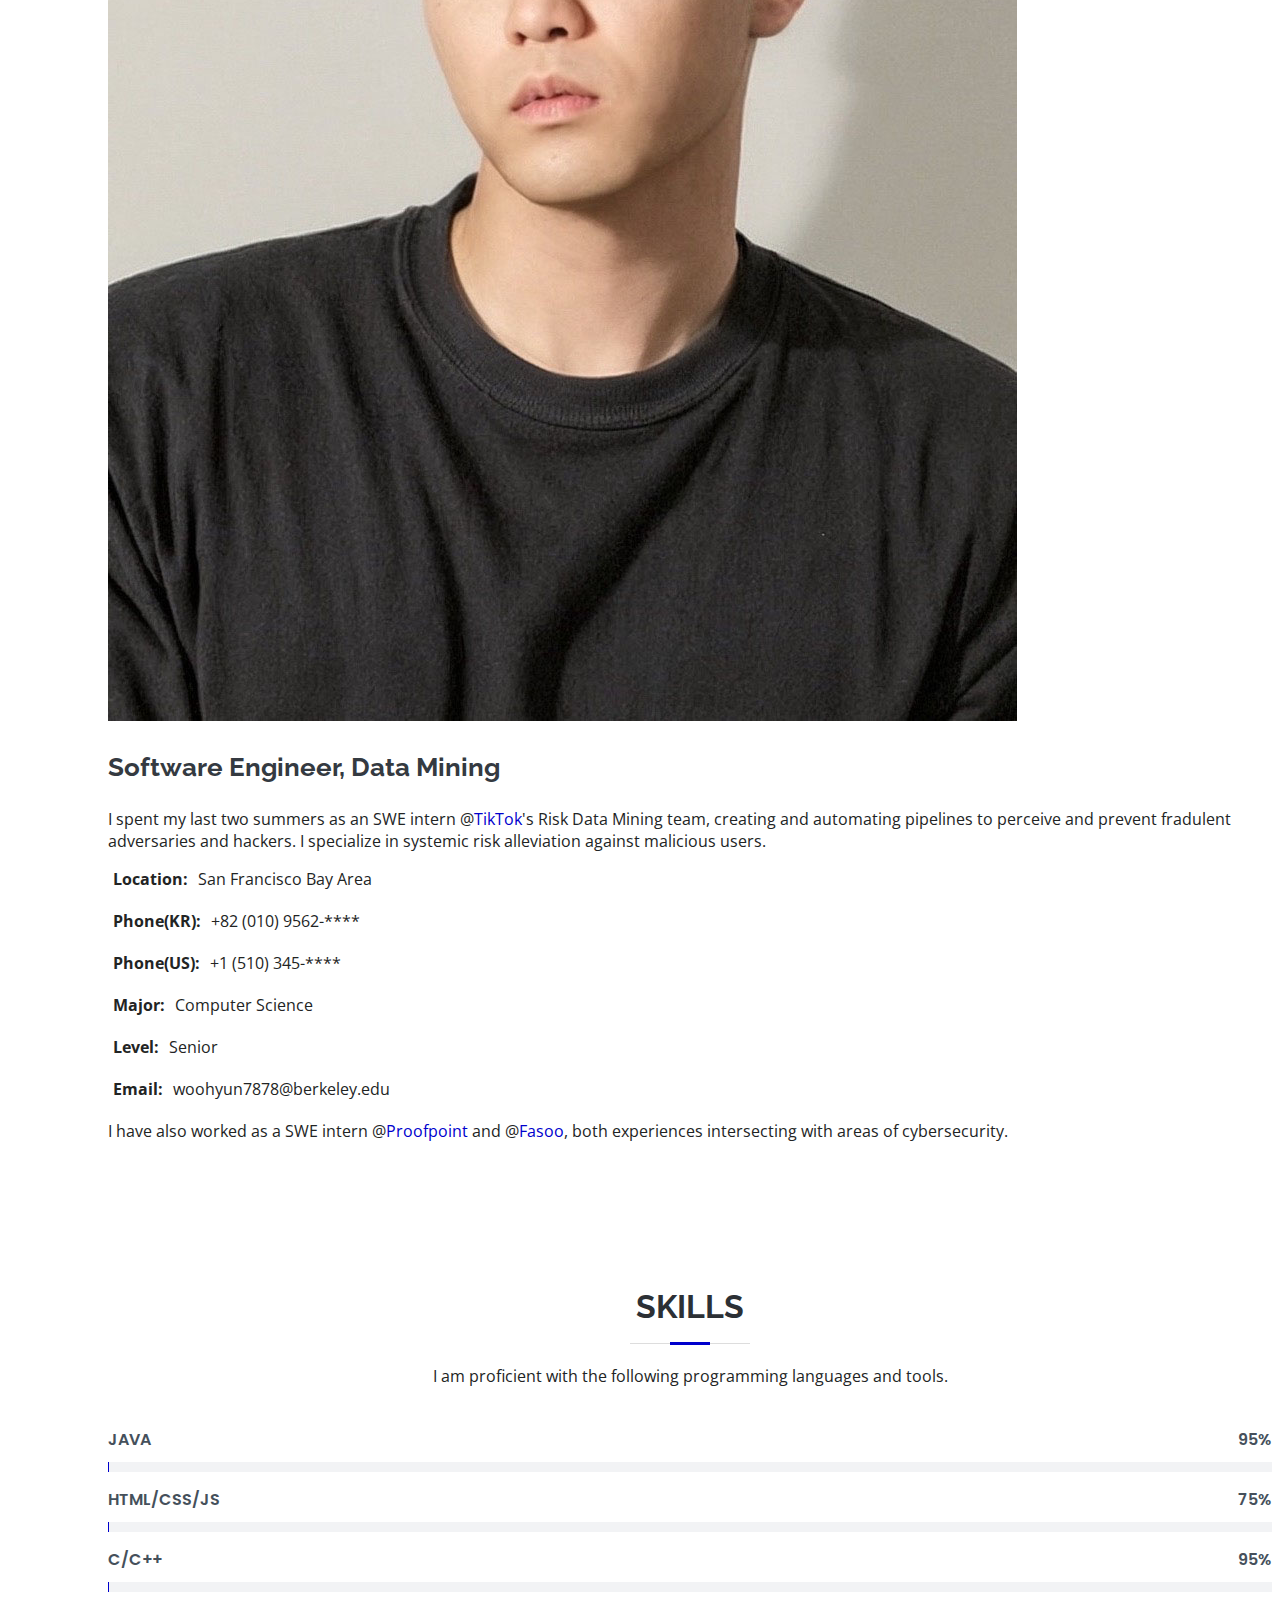
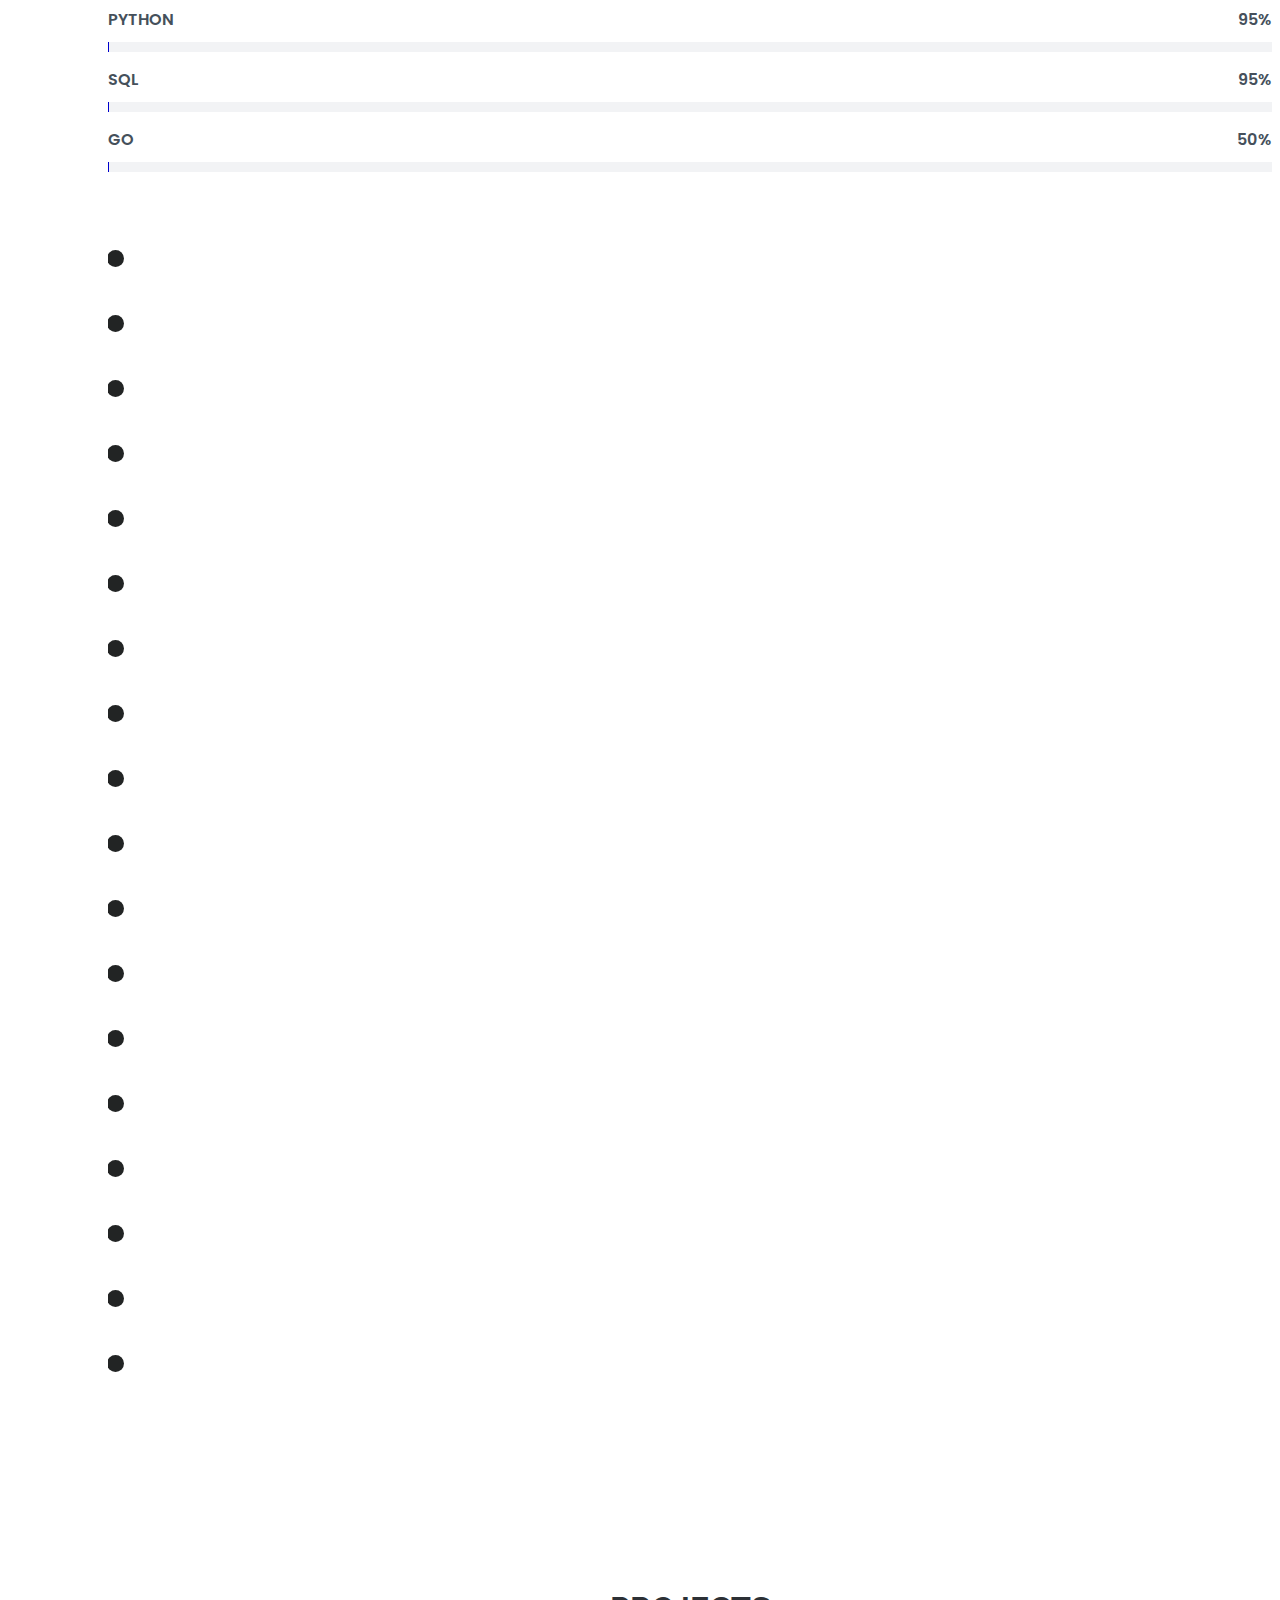
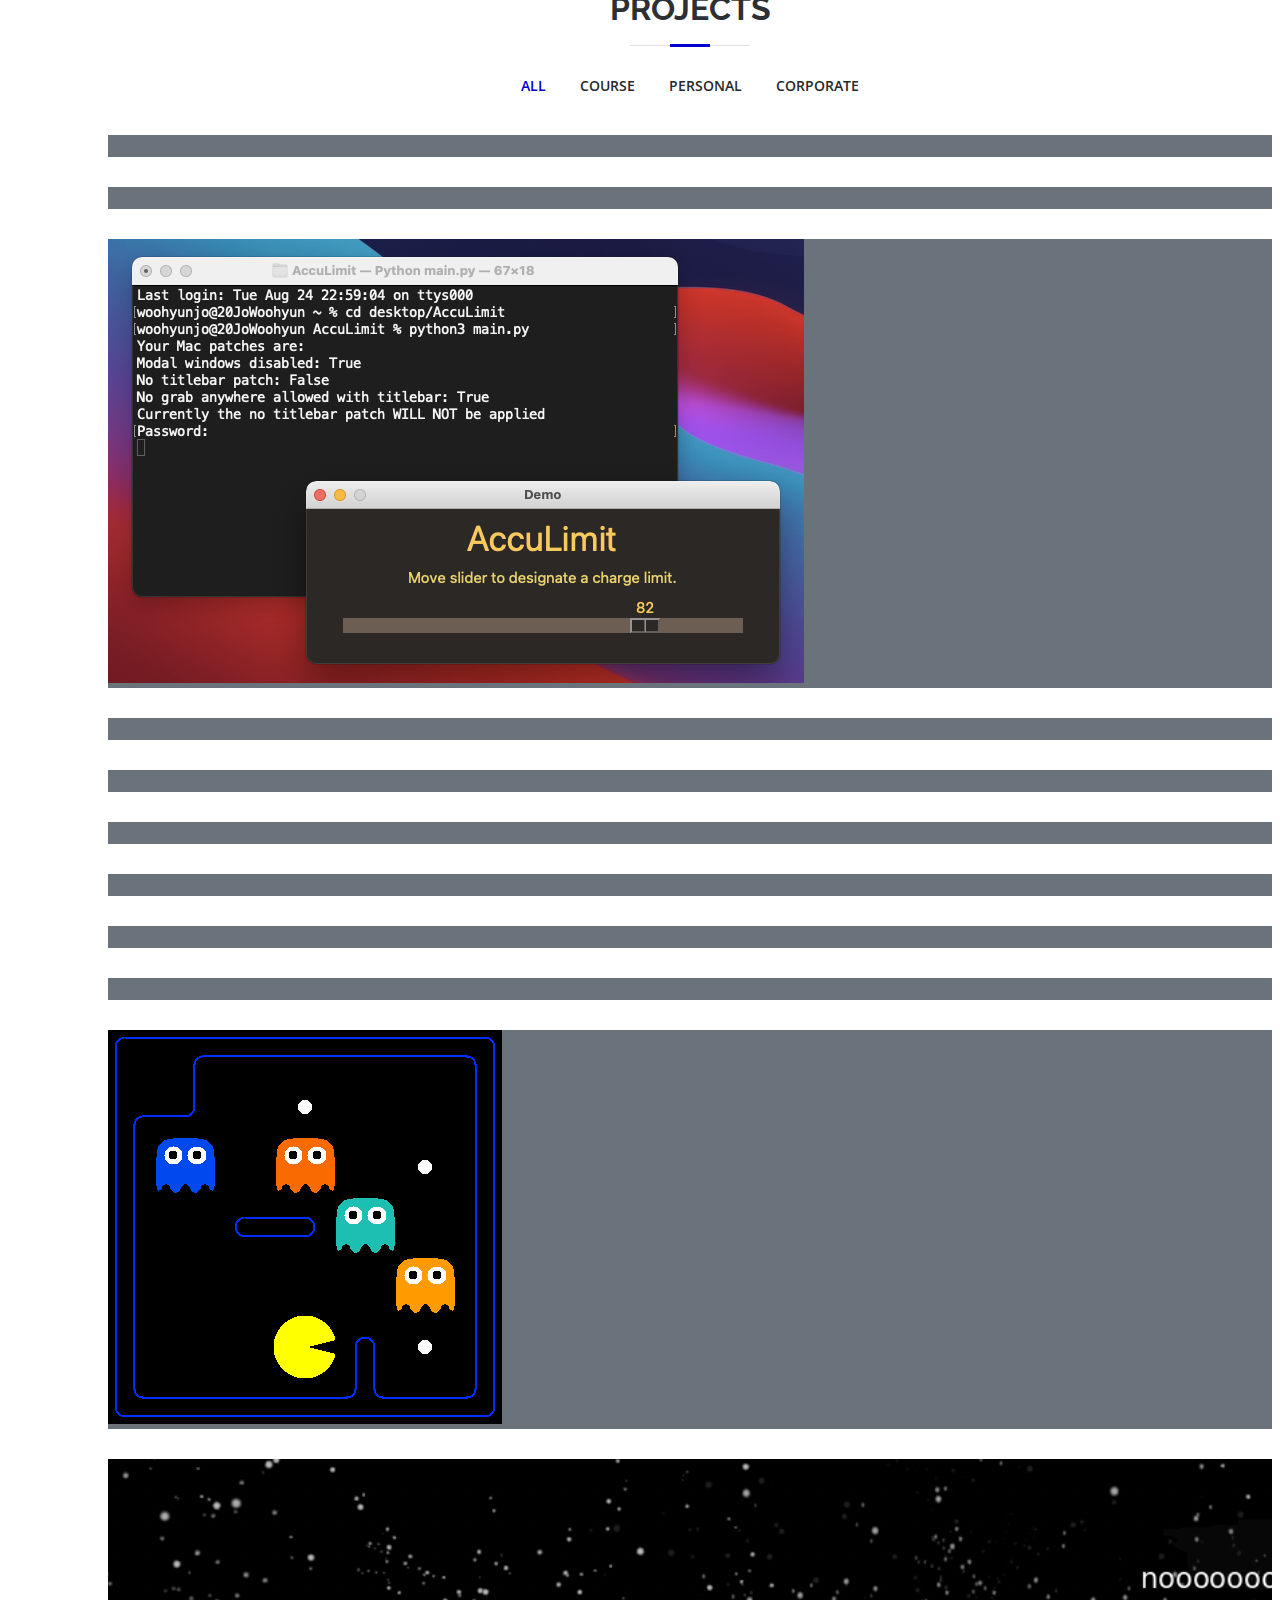
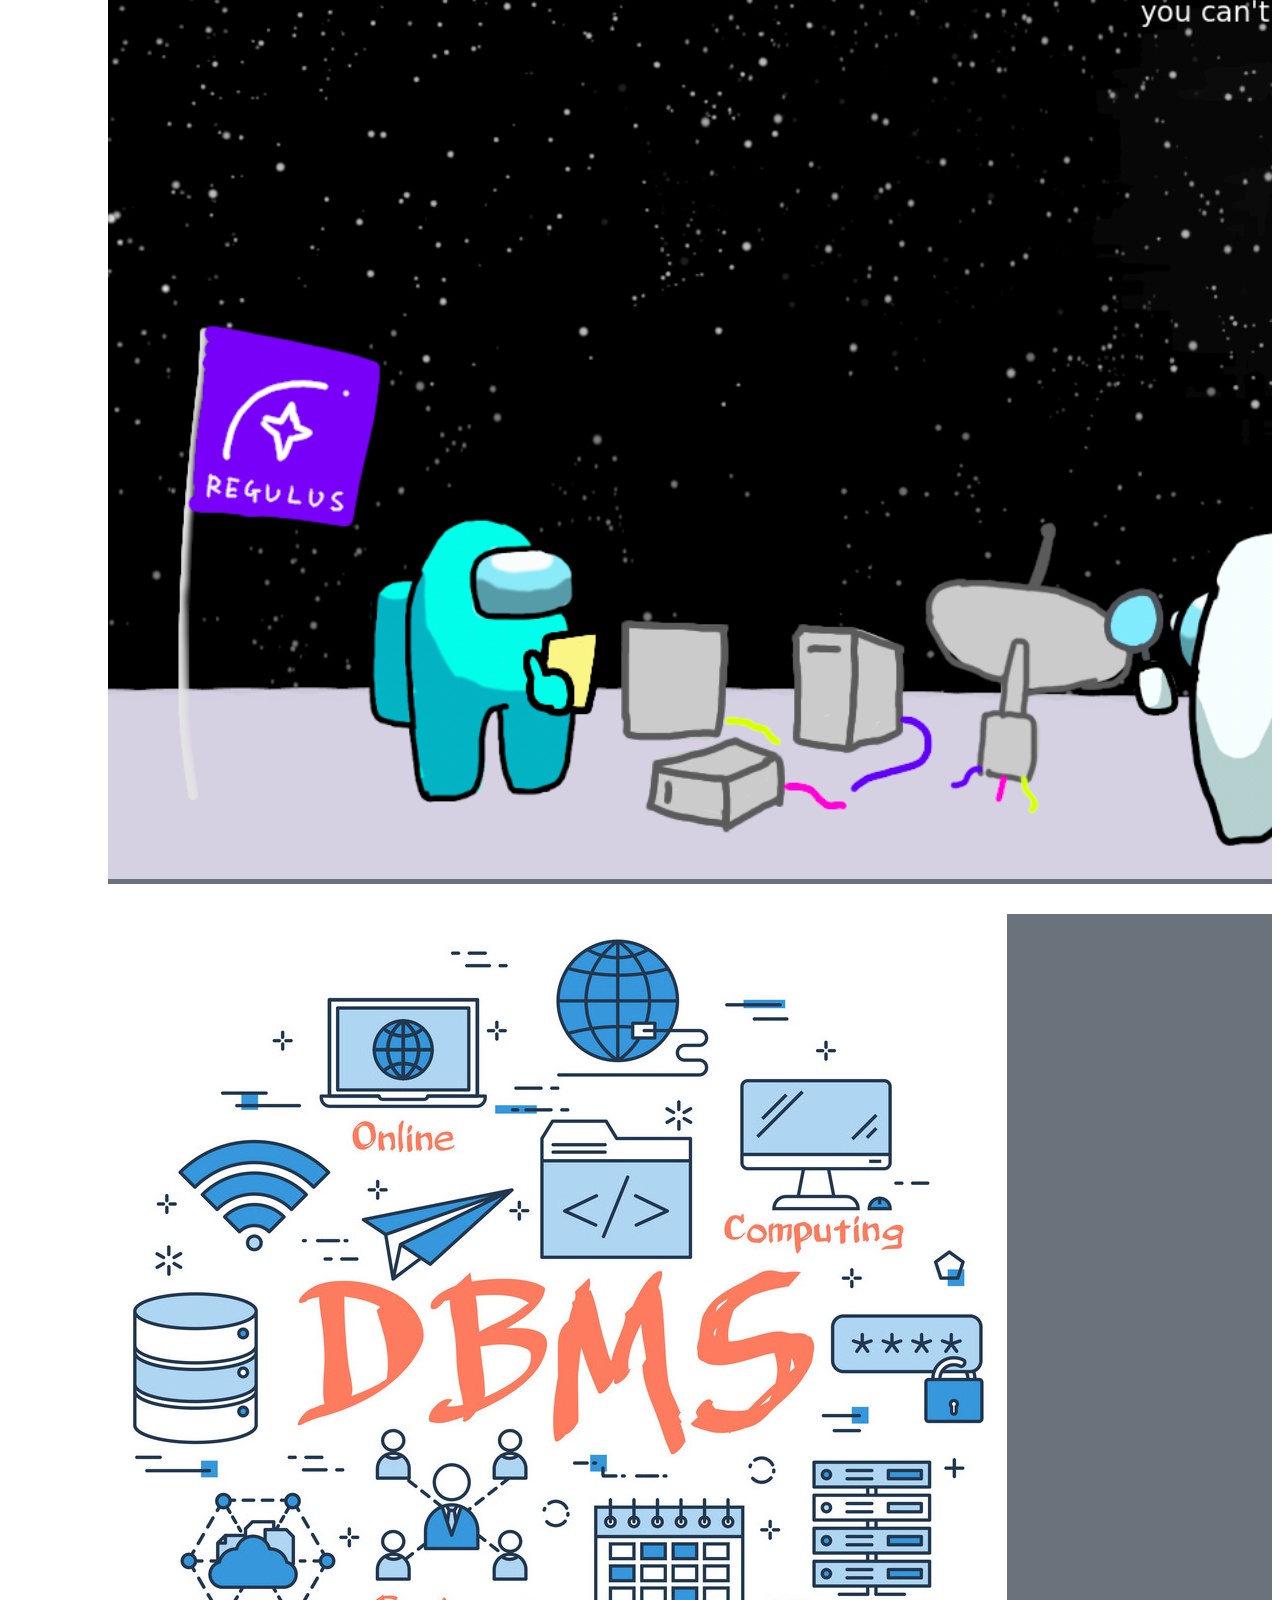
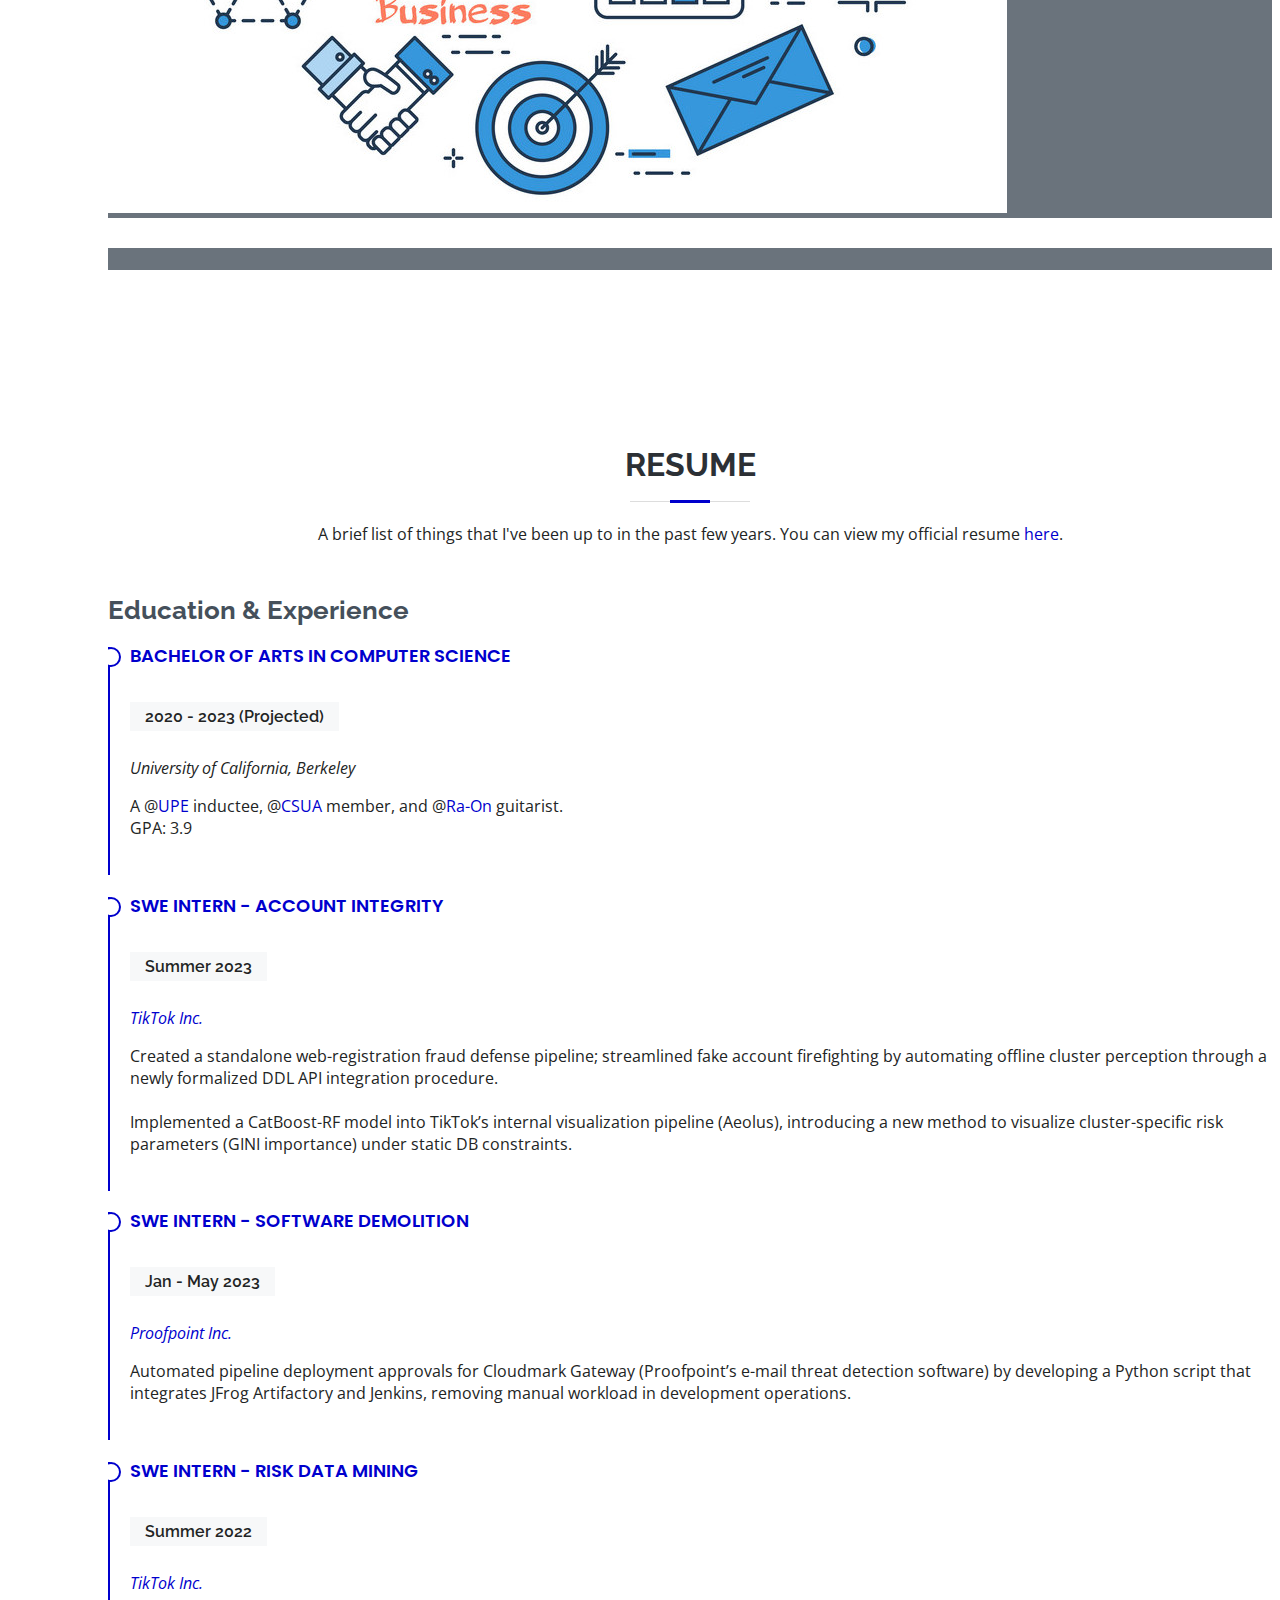
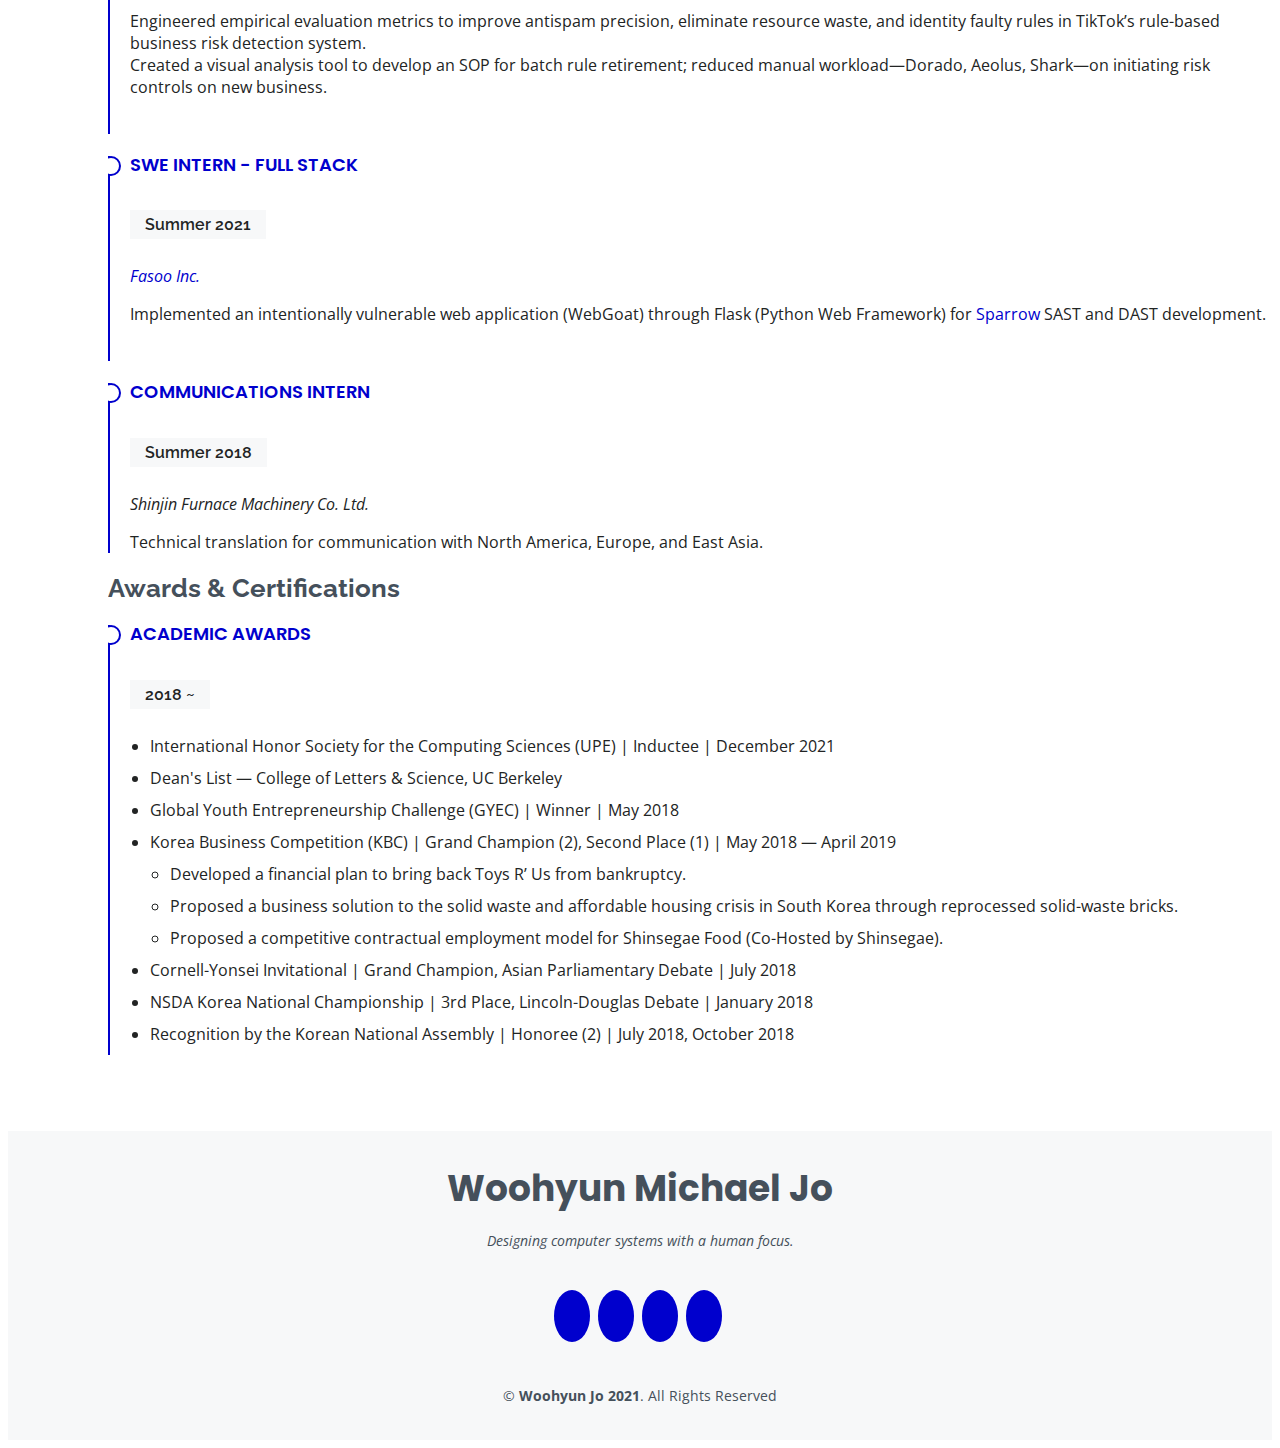
==== commit deab0b7b: "image load issue" ====
--- a/index.html
+++ b/index.html
@@ -80,7 +80,7 @@
 
         <div class="row">
           <div class="col-lg-4">
-            <img src="assets/img/profile-img.jpg" class="img-special" alt="">
+            <img src="assets/img/profile.JPG" class="img-special" alt="">
           </div>
           <div class="col-lg-8 pt-4 pt-lg-0 content">
             <h3>Software Engineer, Data Mining</h3>
